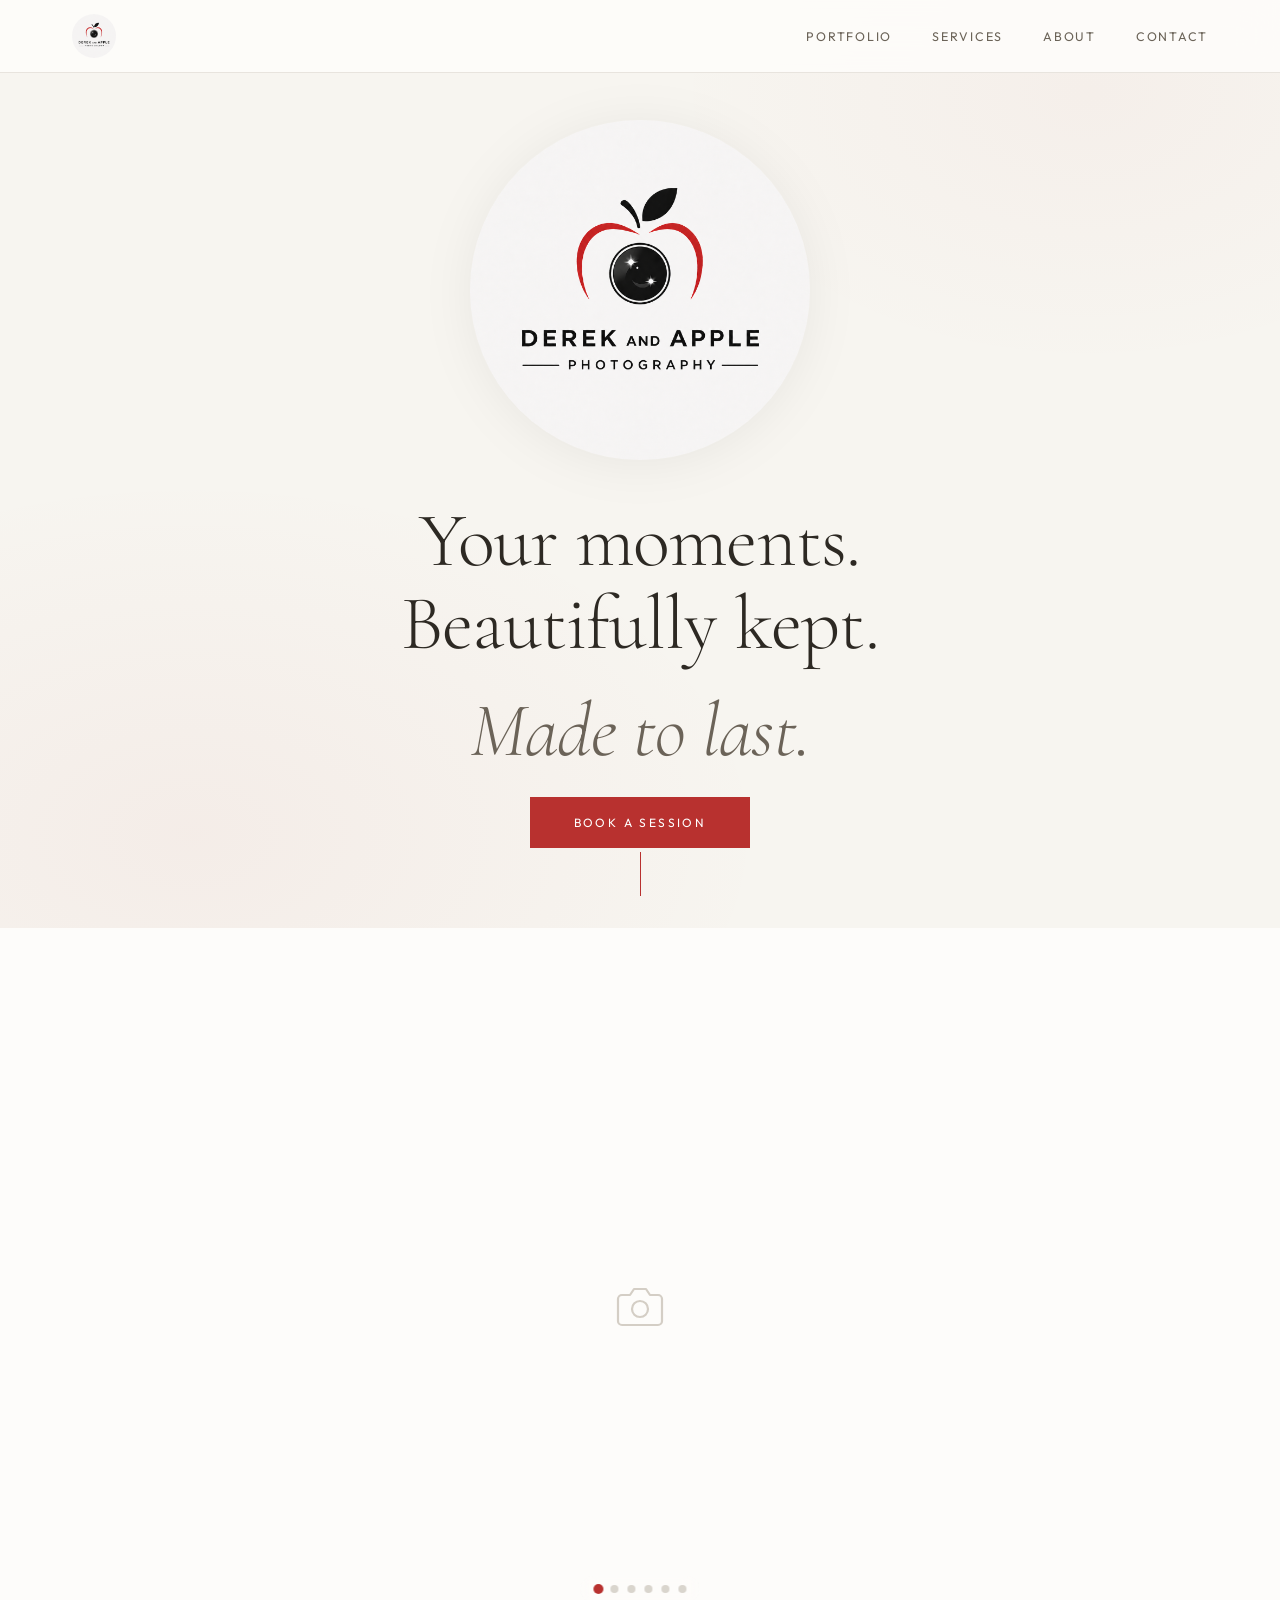
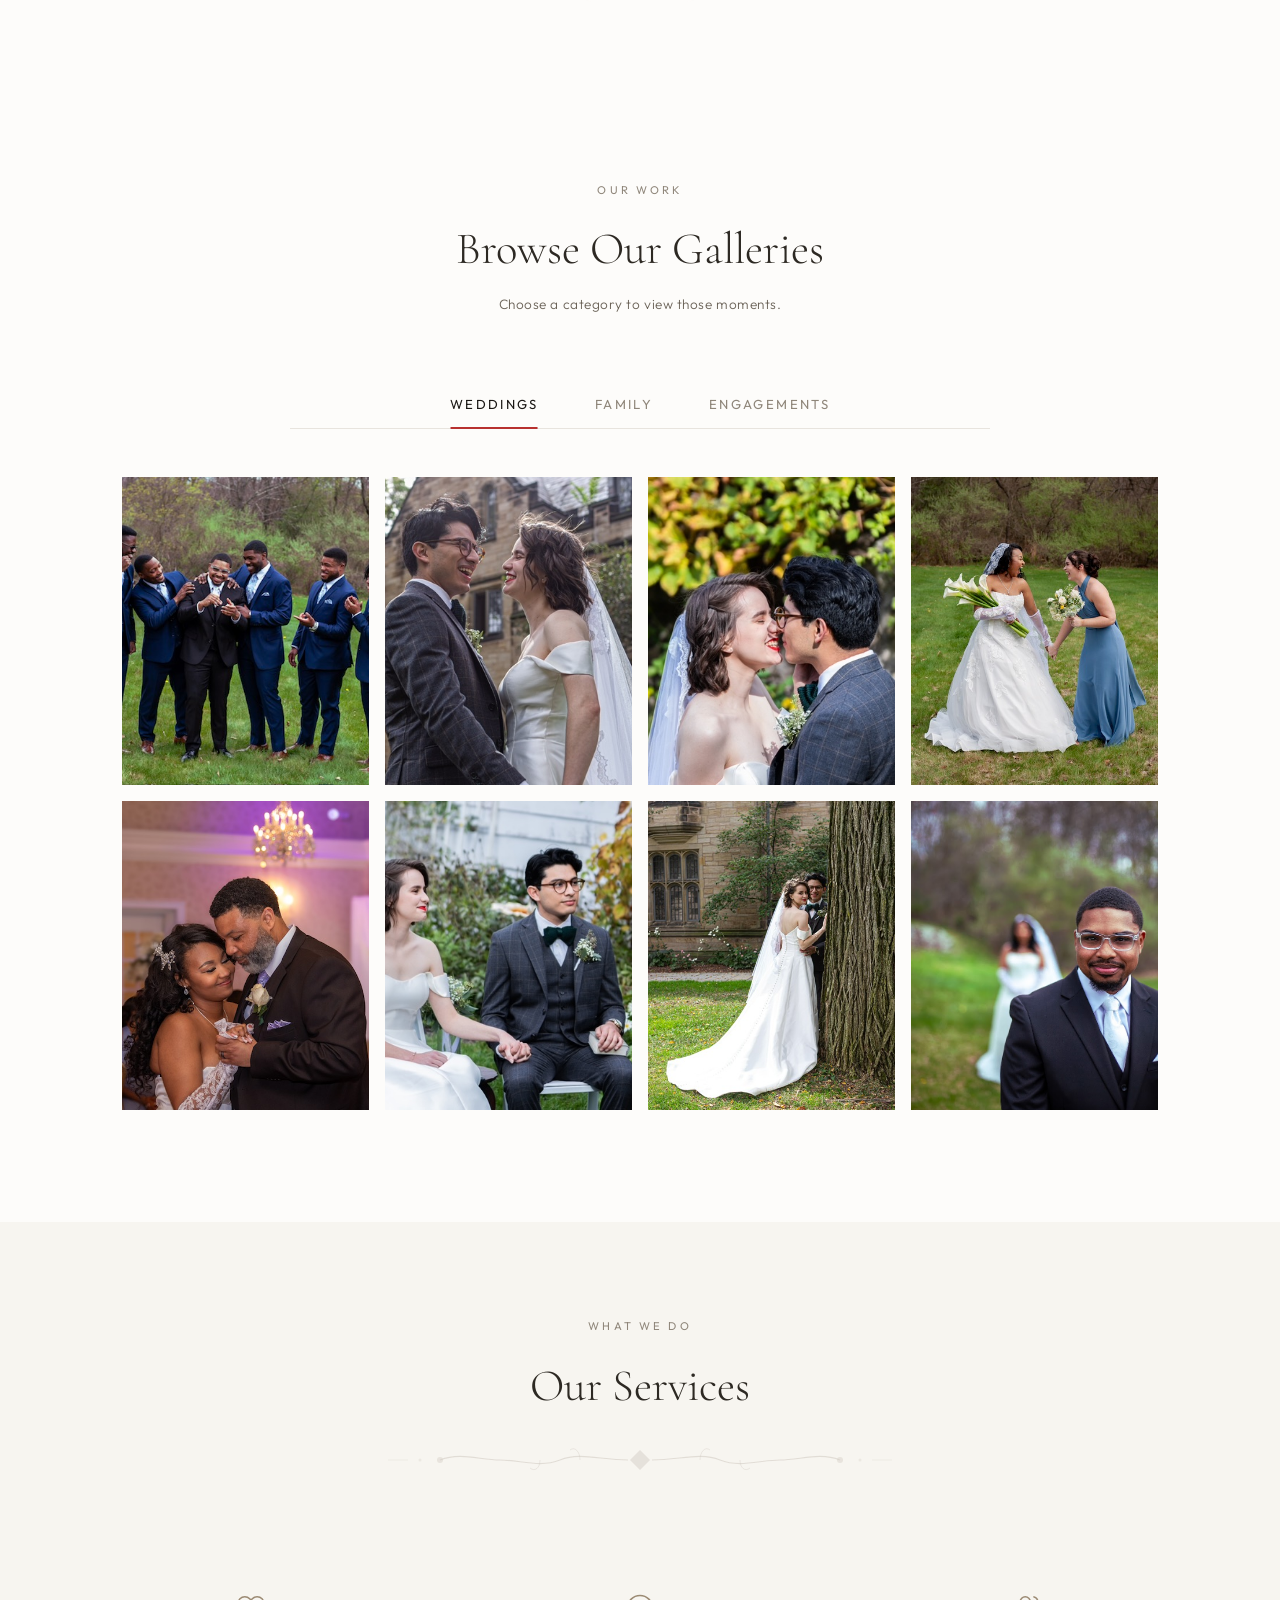
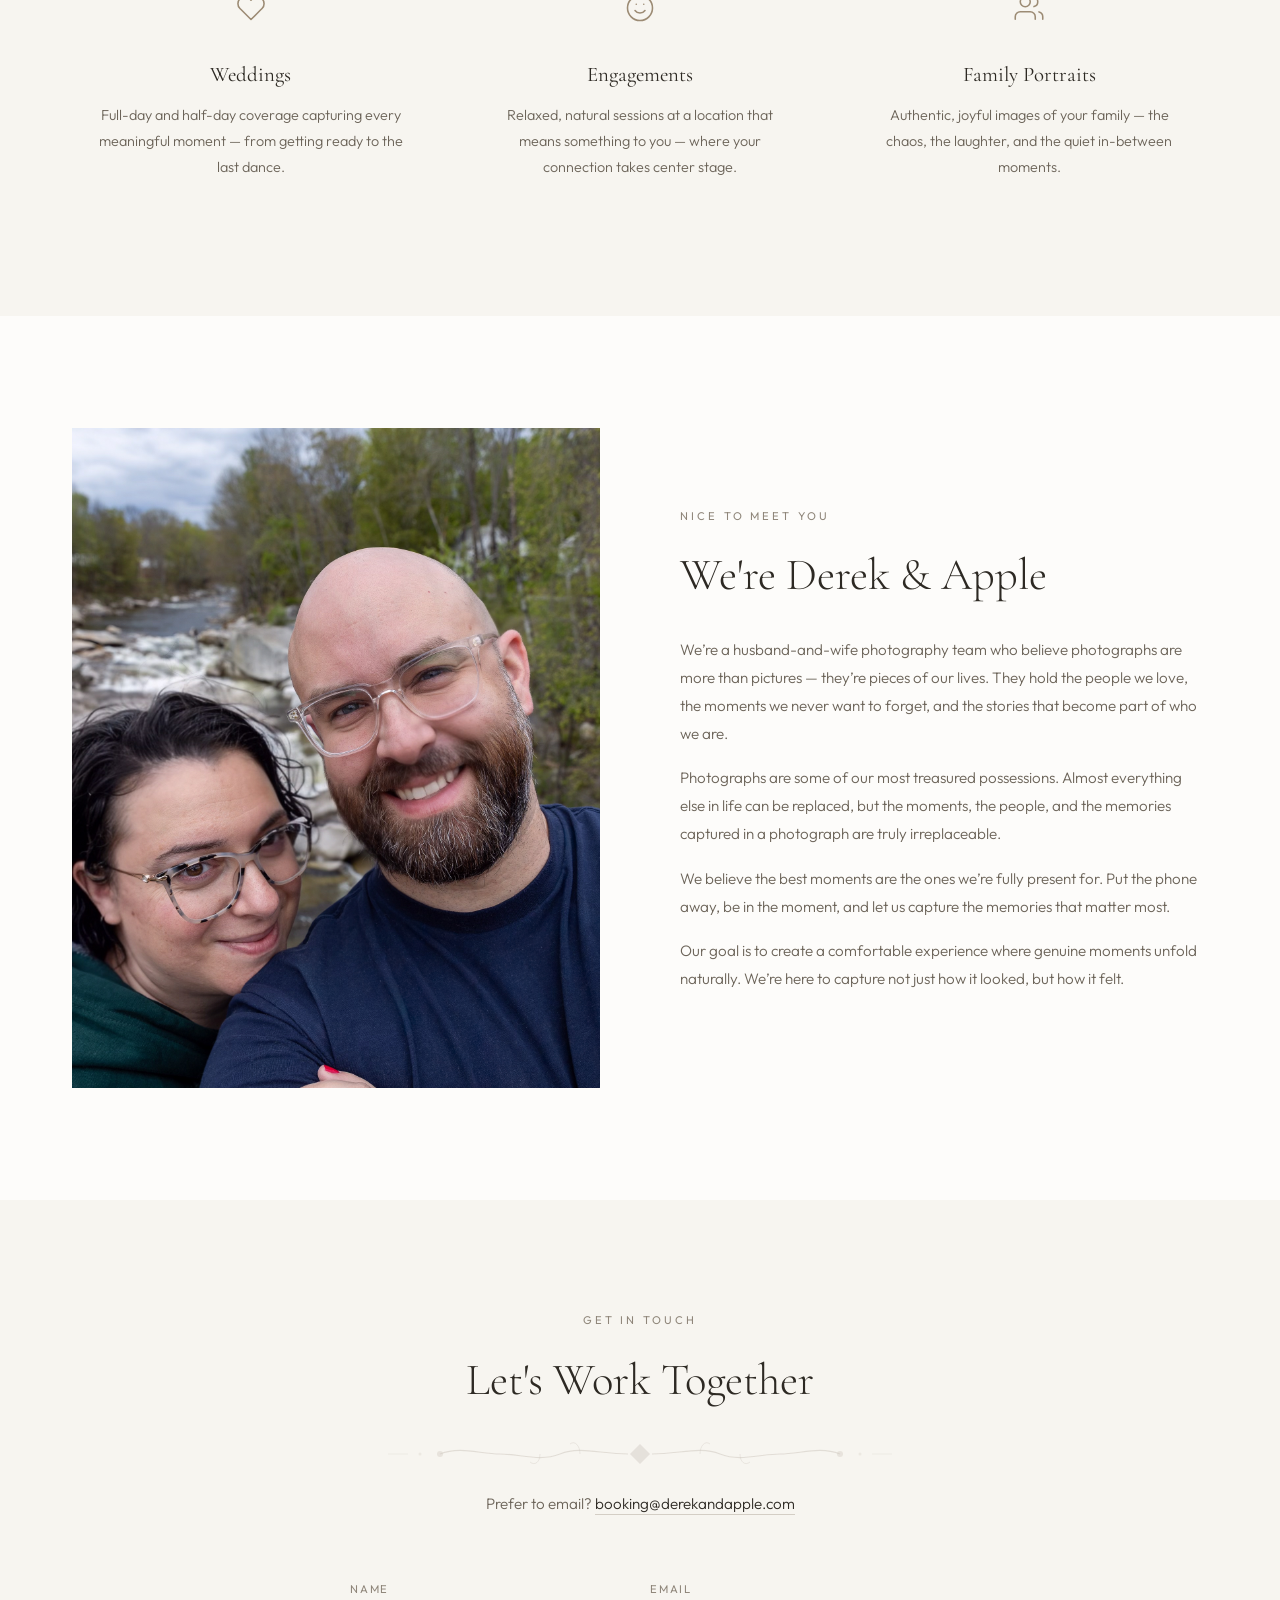
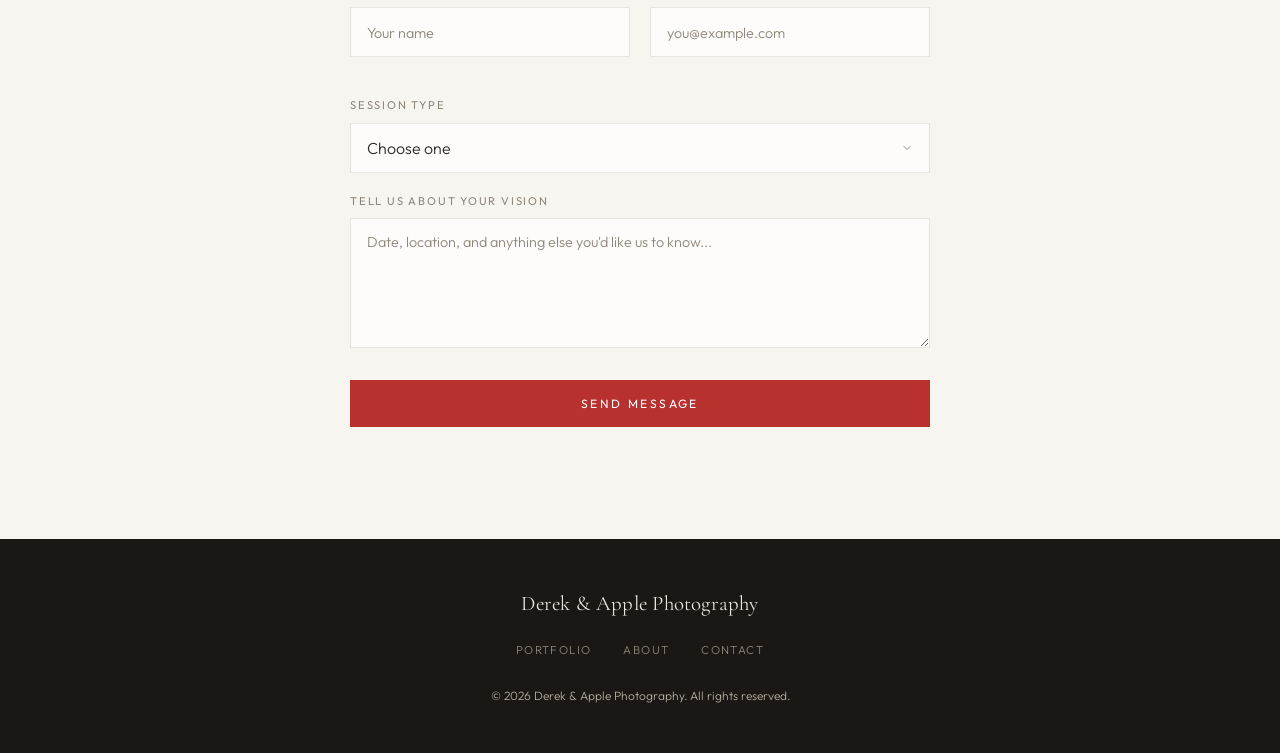
==== index.html @ 2c42070e "Fix heading tags and clean up SVG elements Updated heading tags for consistency and removed unused S" ====
<!DOCTYPE html>
<html lang="en">
<head>
<meta charset="UTF-8">
<meta name="viewport" content="width=device-width, initial-scale=1.0">
<title>Derek &amp; Apple Photography</title>
<link rel="preconnect" href="https://fonts.googleapis.com">
<link href="https://fonts.googleapis.com/css2?family=Cormorant+Garamond:ital,wght@0,300;0,400;0,600;1,300;1,400&family=Outfit:wght@300;400;500&display=swap" rel="stylesheet">
<link rel="stylesheet" href="css/style.css?v=4">
</head>
<body>
   <div class="lightbox" id="galleryLightbox" aria-hidden="true">
  <div class="lightbox-backdrop" data-lightbox-close></div>
  <div class="lightbox-dialog" role="dialog" aria-modal="true" aria-label="Expanded gallery image">
    <button class="lightbox-close" type="button" aria-label="Close image" data-lightbox-close>×</button>
    <img class="lightbox-image" id="lightboxImage" src="" alt="">
  </div>
</div>
  

<!-- NAV -->
<nav id="nav">
  <div class="nav-inner">
    <A href="#" class="nav-logo" aria-label="Derek &amp; Apple Photography">
      <img src="assets/logo/logo.png" alt="Derek &amp; Apple Photography">
    </A>
    <button class="burger" id="burger" aria-label="Toggle menu" aria-expanded="false">
      <span class="burger-line"></span>
      <span class="burger-line"></span>
      <span class="burger-line"></span>
    </button>
    <ul class="nav-links">
      <li><A href="#gallery">Portfolio</A></li>
      <li><A href="#services">Services</A></li>
      <li><A href="#about">About</A></li>
      <li><A href="#contact">Contact</A></li>
    </ul>
  </div>
</nav>

<!-- DRAWER (mobile / tablet) -->
<nav class="nav-drawer" id="drawer" aria-hidden="true">
  <ul>
    <li><A href="#gallery">Portfolio</A></li>
    <li><A href="#services">Services</A></li>
    <li><A href="#about">About</A></li>
    <li><A href="#contact">Contact</A></li>
  </ul>
</nav>

<!-- HERO -->
<section class="hero">

  
  <div class="hero-content">
    <div class="hero-logo-circle">
      <img class="hero-logo" src="assets/logo/logo.png" alt="Derek &amp; Apple Photography">
    </div>
    
    <h1>Your moments. Beautifully kept.</h1>
    <h1><em>Made to last.</em></h1>
    <A href="#contact" class="hero-cta">Book A Session</A>
  </div>
  <div class="scroll-indicator"><span></span></div>
</section>

<!-- FEATURED SLIDESHOW (hero-style cycling gallery) -->
<section class="featured-section" id="featured">
  <div class="featured-slideshow reveal" aria-roledescription="carousel" aria-label="Featured photography">

    <div class="featured-slide active" data-index="0">
      <img class="featured-img" src="assets/images/featured/1.jpg" alt="" onerror="this.style.display='none'">
      <div class="featured-ph"><svg viewBox="0 0 24 24"><path D="M23 19a2 2 0 0 1-2 2H3a2 2 0 0 1-2-2V8a2 2 0 0 1 2-2h4l2-3h6l2 3h4a2 2 0 0 1 2 2z"/><circle cx="12" cy="13" R="4"/></svg></div>
    </div>
    <div class="featured-slide" data-index="1">
      <img class="featured-img" src="assets/images/featured/2.jpg" alt="" onerror="this.style.display='none'">
      <div class="featured-ph"><svg viewBox="0 0 24 24"><path D="M23 19a2 2 0 0 1-2 2H3a2 2 0 0 1-2-2V8a2 2 0 0 1 2-2h4l2-3h6l2 3h4a2 2 0 0 1 2 2z"/><circle cx="12" cy="13" R="4"/></svg></div>
    </div>
    <div class="featured-slide" data-index="2">
      <img class="featured-img" src="assets/images/featured/3.jpg" alt="" onerror="this.style.display='none'">
      <div class="featured-ph"><svg viewBox="0 0 24 24"><path D="M23 19a2 2 0 0 1-2 2H3a2 2 0 0 1-2-2V8a2 2 0 0 1 2-2h4l2-3h6l2 3h4a2 2 0 0 1 2 2z"/><circle cx="12" cy="13" R="4"/></svg></div>
    </div>
    <div class="featured-slide" data-index="3">
      <img class="featured-img" src="assets/images/featured/4.jpg" alt="" onerror="this.style.display='none'">
      <div class="featured-ph"><svg viewBox="0 0 24 24"><path D="M23 19a2 2 0 0 1-2 2H3a2 2 0 0 1-2-2V8a2 2 0 0 1 2-2h4l2-3h6l2 3h4a2 2 0 0 1 2 2z"/><circle cx="12" cy="13" R="4"/></svg></div>
    </div>
    <div class="featured-slide" data-index="4">
      <img class="featured-img" src="assets/images/featured/5.jpg" alt="" onerror="this.style.display='none'">
      <div class="featured-ph"><svg viewBox="0 0 24 24"><path D="M23 19a2 2 0 0 1-2 2H3a2 2 0 0 1-2-2V8a2 2 0 0 1 2-2h4l2-3h6l2 3h4a2 2 0 0 1 2 2z"/><circle cx="12" cy="13" R="4"/></svg></div>
    </div>
    <div class="featured-slide" data-index="5">
      <img class="featured-img" src="assets/images/featured/6.jpg" alt="" onerror="this.style.display='none'">
      <div class="featured-ph"><svg viewBox="0 0 24 24"><path D="M23 19a2 2 0 0 1-2 2H3a2 2 0 0 1-2-2V8a2 2 0 0 1 2-2h4l2-3h6l2 3h4a2 2 0 0 1 2 2z"/><circle cx="12" cy="13" R="4"/></svg></div>
    </div>

    <button class="featured-arrow featured-prev" aria-label="Previous slide" type="button">‹</button>
    <button class="featured-arrow featured-next" aria-label="Next slide" type="button">›</button>

    <div class="featured-dots" role="tablist" aria-label="Choose slide">
      <button class="featured-dot active" data-index="0" aria-label="Slide 1" type="button"></button>
      <button class="featured-dot"        data-index="1" aria-label="Slide 2" type="button"></button>
      <button class="featured-dot"        data-index="2" aria-label="Slide 3" type="button"></button>
      <button class="featured-dot"        data-index="3" aria-label="Slide 4" type="button"></button>
      <button class="featured-dot"        data-index="4" aria-label="Slide 5" type="button"></button>
      <button class="featured-dot"        data-index="5" aria-label="Slide 6" type="button"></button>
    </div>

  </div>
</section>

<!-- GALLERY — categorized (Weddings · Family · Engagements) -->
<section class="gallery-section" id="gallery">
  <div class="section-header reveal">
    <P class="section-eyebrow">Our Work</P>
    <h2 class="section-title">Browse Our Galleries</h2>
    
    <P class="cat-helper">Choose a category to view those moments.</P>
  </div>

  <div class="cat-tabs reveal" role="tablist" aria-label="Photo categories">
    <button class="cat-tab active" role="tab" aria-selected="true"  data-category="weddings"    type="button">
      <span class="cat-tab-label">Weddings</span>
    </button>
    <button class="cat-tab"        role="tab" aria-selected="false" data-category="family"      type="button">
      <span class="cat-tab-label">Family</span>
    </button>
    <button class="cat-tab"        role="tab" aria-selected="false" data-category="engagements" type="button">
      <span class="cat-tab-label">Engagements</span>
    </button>
  </div>

  <div class="cat-panels">

    <!-- WEDDINGS -->
    <div class="cat-panel active" role="tabpanel" data-category="weddings" aria-label="Wedding photos">
      <div class="cat-grid">
    <div class="cat-item"><img class="cat-img" src="assets/images/weddings/thumbs/1.jpg" data-full="assets/images/weddings/full/1.jpg" alt="Weddings photo 1" loading="lazy" onerror="this.style.display='none'"><div class="cat-ph"><svg viewBox="0 0 24 24"><path D="M23 19a2 2 0 0 1-2 2H3a2 2 0 0 1-2-2V8a2 2 0 0 1 2-2h4l2-3h6l2 3h4a2 2 0 0 1 2 2z"/><circle cx="12" cy="13" R="4"/></svg><span class="cat-ph-label">Weddings</span></div></div>
    <div class="cat-item"><img class="cat-img" src="assets/images/weddings/thumbs/2.jpg" data-full="assets/images/weddings/full/2.jpg" alt="Weddings photo 2" loading="lazy" onerror="this.style.display='none'"><div class="cat-ph"><svg viewBox="0 0 24 24"><path D="M23 19a2 2 0 0 1-2 2H3a2 2 0 0 1-2-2V8a2 2 0 0 1 2-2h4l2-3h6l2 3h4a2 2 0 0 1 2 2z"/><circle cx="12" cy="13" R="4"/></svg><span class="cat-ph-label">Weddings</span></div></div>
    <div class="cat-item"><img class="cat-img" src="assets/images/weddings/thumbs/3.jpg" data-full="assets/images/weddings/full/3.jpg" alt="Weddings photo 3" loading="lazy" onerror="this.style.display='none'"><div class="cat-ph"><svg viewBox="0 0 24 24"><path D="M23 19a2 2 0 0 1-2 2H3a2 2 0 0 1-2-2V8a2 2 0 0 1 2-2h4l2-3h6l2 3h4a2 2 0 0 1 2 2z"/><circle cx="12" cy="13" R="4"/></svg><span class="cat-ph-label">Weddings</span></div></div>
    <div class="cat-item"><img class="cat-img" src="assets/images/weddings/thumbs/4.jpg" data-full="assets/images/weddings/full/4.jpg" alt="Weddings photo 4" loading="lazy" onerror="this.style.display='none'"><div class="cat-ph"><svg viewBox="0 0 24 24"><path D="M23 19a2 2 0 0 1-2 2H3a2 2 0 0 1-2-2V8a2 2 0 0 1 2-2h4l2-3h6l2 3h4a2 2 0 0 1 2 2z"/><circle cx="12" cy="13" R="4"/></svg><span class="cat-ph-label">Weddings</span></div></div>
    <div class="cat-item"><img class="cat-img" src="assets/images/weddings/thumbs/5.jpg" data-full="assets/images/weddings/full/5.jpg" alt="Weddings photo 5" loading="lazy" onerror="this.style.display='none'"><div class="cat-ph"><svg viewBox="0 0 24 24"><path D="M23 19a2 2 0 0 1-2 2H3a2 2 0 0 1-2-2V8a2 2 0 0 1 2-2h4l2-3h6l2 3h4a2 2 0 0 1 2 2z"/><circle cx="12" cy="13" R="4"/></svg><span class="cat-ph-label">Weddings</span></div></div>
    <div class="cat-item"><img class="cat-img" src="assets/images/weddings/thumbs/6.jpg" data-full="assets/images/weddings/full/6.jpg" alt="Weddings photo 6" loading="lazy" onerror="this.style.display='none'"><div class="cat-ph"><svg viewBox="0 0 24 24"><path D="M23 19a2 2 0 0 1-2 2H3a2 2 0 0 1-2-2V8a2 2 0 0 1 2-2h4l2-3h6l2 3h4a2 2 0 0 1 2 2z"/><circle cx="12" cy="13" R="4"/></svg><span class="cat-ph-label">Weddings</span></div></div>
    <div class="cat-item"><img class="cat-img" src="assets/images/weddings/thumbs/7.jpg" data-full="assets/images/weddings/full/7.jpg" alt="Weddings photo 7" loading="lazy" onerror="this.style.display='none'"><div class="cat-ph"><svg viewBox="0 0 24 24"><path D="M23 19a2 2 0 0 1-2 2H3a2 2 0 0 1-2-2V8a2 2 0 0 1 2-2h4l2-3h6l2 3h4a2 2 0 0 1 2 2z"/><circle cx="12" cy="13" R="4"/></svg><span class="cat-ph-label">Weddings</span></div></div>
    <div class="cat-item"><img class="cat-img" src="assets/images/weddings/thumbs/8.jpg" data-full="assets/images/weddings/full/8.jpg" alt="Weddings photo 8" loading="lazy" onerror="this.style.display='none'"><div class="cat-ph"><svg viewBox="0 0 24 24"><path D="M23 19a2 2 0 0 1-2 2H3a2 2 0 0 1-2-2V8a2 2 0 0 1 2-2h4l2-3h6l2 3h4a2 2 0 0 1 2 2z"/><circle cx="12" cy="13" R="4"/></svg><span class="cat-ph-label">Weddings</span></div></div>
  </div>
    </div>

    <!-- FAMILY -->
    <div class="cat-panel" role="tabpanel" data-category="family" aria-label="Family photos" hidden>
      <div class="cat-grid">
        <div class="cat-item"><img class="cat-img" src="assets/images/family/thumbs/1.jpg" data-full="assets/images/family/full/1.jpg" alt="Family photo 1" loading="lazy" onerror="this.style.display='none'"><div class="cat-ph"><svg viewBox="0 0 24 24"><path D="M23 19a2 2 0 0 1-2 2H3a2 2 0 0 1-2-2V8a2 2 0 0 1 2-2h4l2-3h6l2 3h4a2 2 0 0 1 2 2z"/><circle cx="12" cy="13" R="4"/></svg><span class="cat-ph-label">Family</span></div></div>
        <div class="cat-item"><img class="cat-img" src="assets/images/family/thumbs/2.jpg" data-full="assets/images/family/full/2.jpg" alt="Family photo 2" loading="lazy" onerror="this.style.display='none'"><div class="cat-ph"><svg viewBox="0 0 24 24"><path D="M23 19a2 2 0 0 1-2 2H3a2 2 0 0 1-2-2V8a2 2 0 0 1 2-2h4l2-3h6l2 3h4a2 2 0 0 1 2 2z"/><circle cx="12" cy="13" R="4"/></svg><span class="cat-ph-label">Family</span></div></div>
        <div class="cat-item"><img class="cat-img" src="assets/images/family/thumbs/3.jpg" data-full="assets/images/family/full/3.jpg" alt="Family photo 3" loading="lazy" onerror="this.style.display='none'"><div class="cat-ph"><svg viewBox="0 0 24 24"><path D="M23 19a2 2 0 0 1-2 2H3a2 2 0 0 1-2-2V8a2 2 0 0 1 2-2h4l2-3h6l2 3h4a2 2 0 0 1 2 2z"/><circle cx="12" cy="13" R="4"/></svg><span class="cat-ph-label">Family</span></div></div>
        <div class="cat-item"><img class="cat-img" src="assets/images/family/thumbs/4.jpg" data-full="assets/images/family/full/4.jpg" alt="Family photo 4" loading="lazy" onerror="this.style.display='none'"><div class="cat-ph"><svg viewBox="0 0 24 24"><path D="M23 19a2 2 0 0 1-2 2H3a2 2 0 0 1-2-2V8a2 2 0 0 1 2-2h4l2-3h6l2 3h4a2 2 0 0 1 2 2z"/><circle cx="12" cy="13" R="4"/></svg><span class="cat-ph-label">Family</span></div></div>
        <div class="cat-item"><img class="cat-img" src="assets/images/family/thumbs/5.jpg" data-full="assets/images/family/full/5.jpg" alt="Family photo 5" loading="lazy" onerror="this.style.display='none'"><div class="cat-ph"><svg viewBox="0 0 24 24"><path D="M23 19a2 2 0 0 1-2 2H3a2 2 0 0 1-2-2V8a2 2 0 0 1 2-2h4l2-3h6l2 3h4a2 2 0 0 1 2 2z"/><circle cx="12" cy="13" R="4"/></svg><span class="cat-ph-label">Family</span></div></div>
        <div class="cat-item"><img class="cat-img" src="assets/images/family/thumbs/6.jpg" data-full="assets/images/family/full/6.jpg" alt="Family photo 6" loading="lazy" onerror="this.style.display='none'"><div class="cat-ph"><svg viewBox="0 0 24 24"><path D="M23 19a2 2 0 0 1-2 2H3a2 2 0 0 1-2-2V8a2 2 0 0 1 2-2h4l2-3h6l2 3h4a2 2 0 0 1 2 2z"/><circle cx="12" cy="13" R="4"/></svg><span class="cat-ph-label">Family</span></div></div>
        <div class="cat-item"><img class="cat-img" src="assets/images/family/thumbs/7.jpg" data-full="assets/images/family/full/7.jpg" alt="Family photo 7" loading="lazy" onerror="this.style.display='none'"><div class="cat-ph"><svg viewBox="0 0 24 24"><path D="M23 19a2 2 0 0 1-2 2H3a2 2 0 0 1-2-2V8a2 2 0 0 1 2-2h4l2-3h6l2 3h4a2 2 0 0 1 2 2z"/><circle cx="12" cy="13" R="4"/></svg><span class="cat-ph-label">Family</span></div></div>
        <div class="cat-item"><img class="cat-img" src="assets/images/family/thumbs/8.jpg" data-full="assets/images/family/full/8.jpg" alt="Family photo 8" loading="lazy" onerror="this.style.display='none'"><div class="cat-ph"><svg viewBox="0 0 24 24"><path D="M23 19a2 2 0 0 1-2 2H3a2 2 0 0 1-2-2V8a2 2 0 0 1 2-2h4l2-3h6l2 3h4a2 2 0 0 1 2 2z"/><circle cx="12" cy="13" R="4"/></svg><span class="cat-ph-label">Family</span></div></div>
      
      </div>
    </div>

    <!-- ENGAGEMENTS -->
<div class="cat-panel" role="tabpanel" data-category="engagements" aria-label="Engagement photos" hidden>
  <div class="cat-grid">
    <div class="cat-item"><img class="cat-img" src="assets/images/engagements/thumbs/1.jpg" data-full="assets/images/engagements/full/1.jpg" alt="Engagements photo 1" loading="lazy" onerror="this.style.display='none'"><div class="cat-ph"><svg viewBox="0 0 24 24"><path D="M23 19a2 2 0 0 1-2 2H3a2 2 0 0 1-2-2V8a2 2 0 0 1 2-2h4l2-3h6l2 3h4a2 2 0 0 1 2 2z"/><circle cx="12" cy="13" R="4"/></svg><span class="cat-ph-label">Engagement</span></div></div>
    <div class="cat-item"><img class="cat-img" src="assets/images/engagements/thumbs/2.jpg" data-full="assets/images/engagements/full/2.jpg" alt="Engagements photo 2" loading="lazy" onerror="this.style.display='none'"><div class="cat-ph"><svg viewBox="0 0 24 24"><path D="M23 19a2 2 0 0 1-2 2H3a2 2 0 0 1-2-2V8a2 2 0 0 1 2-2h4l2-3h6l2 3h4a2 2 0 0 1 2 2z"/><circle cx="12" cy="13" R="4"/></svg><span class="cat-ph-label">Engagement</span></div></div>
    <div class="cat-item"><img class="cat-img" src="assets/images/engagements/thumbs/3.jpg" data-full="assets/images/engagements/full/3.jpg" alt="Engagements photo 3" loading="lazy" onerror="this.style.display='none'"><div class="cat-ph"><svg viewBox="0 0 24 24"><path D="M23 19a2 2 0 0 1-2 2H3a2 2 0 0 1-2-2V8a2 2 0 0 1 2-2h4l2-3h6l2 3h4a2 2 0 0 1 2 2z"/><circle cx="12" cy="13" R="4"/></svg><span class="cat-ph-label">Engagement</span></div></div>
    <div class="cat-item"><img class="cat-img" src="assets/images/engagements/thumbs/4.jpg" data-full="assets/images/engagements/full/4.jpg" alt="Engagements photo 4" loading="lazy" onerror="this.style.display='none'"><div class="cat-ph"><svg viewBox="0 0 24 24"><path D="M23 19a2 2 0 0 1-2 2H3a2 2 0 0 1-2-2V8a2 2 0 0 1 2-2h4l2-3h6l2 3h4a2 2 0 0 1 2 2z"/><circle cx="12" cy="13" R="4"/></svg><span class="cat-ph-label">Engagement</span></div></div>
    <div class="cat-item"><img class="cat-img" src="assets/images/engagements/thumbs/5.jpg" data-full="assets/images/engagements/full/5.jpg" alt="Engagements photo 5" loading="lazy" onerror="this.style.display='none'"><div class="cat-ph"><svg viewBox="0 0 24 24"><path D="M23 19a2 2 0 0 1-2 2H3a2 2 0 0 1-2-2V8a2 2 0 0 1 2-2h4l2-3h6l2 3h4a2 2 0 0 1 2 2z"/><circle cx="12" cy="13" R="4"/></svg><span class="cat-ph-label">Engagement</span></div></div>
    <div class="cat-item"><img class="cat-img" src="assets/images/engagements/thumbs/6.jpg" data-full="assets/images/engagements/full/6.jpg" alt="Engagements photo 6" loading="lazy" onerror="this.style.display='none'"><div class="cat-ph"><svg viewBox="0 0 24 24"><path D="M23 19a2 2 0 0 1-2 2H3a2 2 0 0 1-2-2V8a2 2 0 0 1 2-2h4l2-3h6l2 3h4a2 2 0 0 1 2 2z"/><circle cx="12" cy="13" R="4"/></svg><span class="cat-ph-label">Engagement</span></div></div>
    <div class="cat-item"><img class="cat-img" src="assets/images/engagements/thumbs/7.jpg" data-full="assets/images/engagements/full/7.jpg" alt="Engagements photo 7" loading="lazy" onerror="this.style.display='none'"><div class="cat-ph"><svg viewBox="0 0 24 24"><path D="M23 19a2 2 0 0 1-2 2H3a2 2 0 0 1-2-2V8a2 2 0 0 1 2-2h4l2-3h6l2 3h4a2 2 0 0 1 2 2z"/><circle cx="12" cy="13" R="4"/></svg><span class="cat-ph-label">Engagement</span></div></div>
    <div class="cat-item"><img class="cat-img" src="assets/images/engagements/thumbs/8.jpg" data-full="assets/images/engagements/full/8.jpg" alt="Engagements photo 8" loading="lazy" onerror="this.style.display='none'"><div class="cat-ph"><svg viewBox="0 0 24 24"><path D="M23 19a2 2 0 0 1-2 2H3a2 2 0 0 1-2-2V8a2 2 0 0 1 2-2h4l2-3h6l2 3h4a2 2 0 0 1 2 2z"/><circle cx="12" cy="13" R="4"/></svg><span class="cat-ph-label">Engagement</span></div></div>
  </div>
</div>
</section>

<!-- SERVICES -->
<section class="services-section" id="services">
  <div class="container">
    <div class="section-header reveal">
      <P class="section-eyebrow">What We Do</P>
      <h2 class="section-title">Our Services</h2>
      <svg class="art-nouveau-divider" viewBox="0 0 520 36" fill="none" xmlns="http://www.w3.org/2000/svg">
        <polygon points="260,8 270,18 260,28 250,18" fill="currentColor" opacity="0.5"/>
        <path D="M248,18 C220,18 200,10 180,18 C160,26 140,18 120,18 C100,18 80,10 60,18" stroke="currentColor" stroke-width="1.2" fill="none" opacity="0.6"/>
        <path D="M200,18 C200,10 195,4 190,8" stroke="currentColor" stroke-width="1" fill="none" opacity="0.4"/>
        <path D="M160,18 C160,26 155,30 150,26" stroke="currentColor" stroke-width="1" fill="none" opacity="0.4"/>
        <circle cx="60" cy="18" R="3" fill="currentColor" opacity="0.45"/>
        <circle cx="40" cy="18" R="1.5" fill="currentColor" opacity="0.3"/>
        <line x1="28" x2="8" y1="18" y2="18" stroke="currentColor" stroke-width="1" opacity="0.3"/>
        <path D="M272,18 C300,18 320,10 340,18 C360,26 380,18 400,18 C420,18 440,10 460,18" stroke="currentColor" stroke-width="1.2" fill="none" opacity="0.6"/>
        <path D="M320,18 C320,10 325,4 330,8" stroke="currentColor" stroke-width="1" fill="none" opacity="0.4"/>
        <path D="M360,18 C360,26 365,30 370,26" stroke="currentColor" stroke-width="1" fill="none" opacity="0.4"/>
        <circle cx="460" cy="18" R="3" fill="currentColor" opacity="0.45"/>
        <circle cx="480" cy="18" R="1.5" fill="currentColor" opacity="0.3"/>
        <line x1="492" x2="512" y1="18" y2="18" stroke="currentColor" stroke-width="1" opacity="0.3"/>
      </svg>
    </div>
    <div class="services-grid">

      <div class="service-card reveal">
        <div class="service-icon">
          <svg viewBox="0 0 24 24"><path D="M20.84 4.61a5.5 5.5 0 0 0-7.78 0L12 5.67l-1.06-1.06a5.5 5.5 0 0 0-7.78 7.78l1.06 1.06L12 21.23l7.78-7.78 1.06-1.06a5.5 5.5 0 0 0 0-7.78z"/></svg>
        </div>
        <div class="service-body">
          <h3>Weddings</h3>
          <P>Full-day and half-day coverage capturing every meaningful moment — from getting ready to the last dance.</P>
        </div>
      </div>

      <div class="service-card reveal">
        <div class="service-icon">
          <svg viewBox="0 0 24 24"><circle cx="12" cy="12" R="10"/><path D="M8 14s1.5 2 4 2 4-2 4-2"/><line x1="9" y1="9" x2="9.01" y2="9"/><line x1="15" y1="9" x2="15.01" y2="9"/></svg>
        </div>
        <div class="service-body">
          <h3>Engagements</h3>
          <P>Relaxed, natural sessions at a location that means something to you — where your connection takes center stage.</P>
        </div>
      </div>

      <div class="service-card reveal">
        <div class="service-icon">
          <svg viewBox="0 0 24 24"><path D="M17 21v-2a4 4 0 0 0-4-4H5a4 4 0 0 0-4 4v2"/><circle cx="9" cy="7" R="4"/><path D="M23 21v-2a4 4 0 0 0-3-3.87"/><path D="M16 3.13a4 4 0 0 1 0 7.75"/></svg>
        </div>
        <div class="service-body">
          <h3>Family Portraits</h3>
          <P>Authentic, joyful images of your family — the chaos, the laughter, and the quiet in-between moments.</P>
        </div>
      </div>

    </div>
  </div>
</section>

<!-- ABOUT -->
<section class="about-section" id="about">
  <div class="container">
    <div class="about-layout">
      <!-- Drop a photo at assets/images/about/derek-apple.jpg and it replaces this brand panel automatically -->
      <div class="about-brand reveal">
        <img class="about-photo" src="assets/images/about/derek-apple.jpg" alt="Derek and Apple" onerror="this.style.display='none'">
      </div>
      <div class="about-content reveal">
        <P class="section-eyebrow">Nice to Meet You</P>
        <h2 class="section-title">We're Derek &amp; Apple</h2>
        <P class="about-text">We’re a husband-and-wife photography team who believe photographs are more than pictures — they’re pieces of our lives. They hold the people we love, the moments we never want to forget, and the stories that become part of who we are.</P>
        <P class="about-text">Photographs are some of our most treasured possessions. Almost everything else in life can be replaced, but the moments, the people, and the memories captured in a photograph are truly irreplaceable.</P>
        <P class="about-text">We believe the best moments are the ones we’re fully present for. Put the phone away, be in the moment, and let us capture the memories that matter most.</P>
        <P class="about-text">Our goal is to create a comfortable experience where genuine moments unfold naturally. We’re here to capture not just how it looked, but how it felt.</P>
      </div>
    </div>
  </div>
</section>

<!-- CONTACT -->
<section class="contact-section" id="contact">
  <div class="container">
    <div class="contact-wrap">
      <div class="section-header reveal">
        <P class="section-eyebrow">Get in Touch</P>
        <h2 class="section-title">Let's Work Together</h2>
        <svg class="art-nouveau-divider" viewBox="0 0 520 36" fill="none" xmlns="http://www.w3.org/2000/svg">
          <polygon points="260,8 270,18 260,28 250,18" fill="currentColor" opacity="0.5"/>
          <path D="M248,18 C220,18 200,10 180,18 C160,26 140,18 120,18 C100,18 80,10 60,18" stroke="currentColor" stroke-width="1.2" fill="none" opacity="0.6"/>
          <path D="M200,18 C200,10 195,4 190,8" stroke="currentColor" stroke-width="1" fill="none" opacity="0.4"/>
          <path D="M160,18 C160,26 155,30 150,26" stroke="currentColor" stroke-width="1" fill="none" opacity="0.4"/>
          <circle cx="60" cy="18" R="3" fill="currentColor" opacity="0.45"/>
          <circle cx="40" cy="18" R="1.5" fill="currentColor" opacity="0.3"/>
          <line x1="28" x2="8" y1="18" y2="18" stroke="currentColor" stroke-width="1" opacity="0.3"/>
          <path D="M272,18 C300,18 320,10 340,18 C360,26 380,18 400,18 C420,18 440,10 460,18" stroke="currentColor" stroke-width="1.2" fill="none" opacity="0.6"/>
          <path D="M320,18 C320,10 325,4 330,8" stroke="currentColor" stroke-width="1" fill="none" opacity="0.4"/>
          <path D="M360,18 C360,26 365,30 370,26" stroke="currentColor" stroke-width="1" fill="none" opacity="0.4"/>
          <circle cx="460" cy="18" R="3" fill="currentColor" opacity="0.45"/>
          <circle cx="480" cy="18" R="1.5" fill="currentColor" opacity="0.3"/>
          <line x1="492" x2="512" y1="18" y2="18" stroke="currentColor" stroke-width="1" opacity="0.3"/>
        </svg>
        <P class="contact-email-note">
          Prefer to email? <A href="mailto:booking@derekandapple.com">booking@derekandapple.com</A>
        </P>
      </div>
      <form class="contact-form reveal" name="contact" method="POST">
        <P class="ohnohoney">
          <label>Don't fill this out: <input name="bot-field"></label>
        </P>
        <div class="form-row">
          <div class="form-group">
            <label for="name">Name</label>
            <input type="text" id="name" name="name" required placeholder="Your name">
          </div>
          <div class="form-group">
            <label for="email">Email</label>
            <input type="email" id="email" name="email" required placeholder="you@example.com">
          </div>
        </div>
        <div class="form-group">
          <label for="session-type">Session Type</label>
          <select id="session-type" name="session-type">
            <option value="" disabled selected>Choose one</option>
            <option value="wedding">Wedding</option>
            <option value="engagement">Engagement</option>
            <option value="family">Family Portraits</option>
            <option value="other">Other</option>
          </select>
        </div>
        <div class="form-group">
          <label for="message">Tell Us About Your Vision</label>
          <textarea id="message" name="message" placeholder="Date, location, and anything else you'd like us to know..."></textarea>
        </div>
        <button type="submit" class="submit-btn">Send Message</button>
      </form>
    </div>
  </div>
</section>

<!-- FOOTER -->
<footer>
  <div class="container">
    <P class="footer-logo">Derek &amp; Apple Photography</P>
    <ul class="footer-links">
      <li><A href="#gallery">Portfolio</A></li>
      <li><A href="#about">About</A></li>
      <li><A href="#contact">Contact</A></li>
    </ul>
    <P class="footer-copy">&copy; 2026 Derek &amp; Apple Photography. All rights reserved.</P>
  </div>
</footer>

<script src="js/main.js" defer></script>
</body>
</html>
---- css/style.css ----
/* ── TOKENS ─────────────────────────────────── */
:root {
  --bg:      #fdfcfa;
  --surface: #f7f5f0;
  --s100: #f2f0ec;
  --s200: #e8e4de;
  --s300: #d4cec5;
  --s400: #b5ada1;
  --s500: #8f867a;
  --s600: #6b6358;
  --s700: #4a443c;
  --s800: #2d2923;
  --s900: #1a1714;
  --red:     #b8312f;
  --red-hov: #9a2826;
  --warm:    #9c8b74;
  --fd: 'Cormorant Garamond', Georgia, serif;
  --fb: 'Outfit', system-ui, sans-serif;
}

/* ── RESET ───────────────────────────────────── */
*, *::before, *::after { box-sizing: border-box; margin: 0; padding: 0; }
html { scroll-behavior: smooth; }
body {
  font-family: var(--fb);
  background: var(--bg);
  color: var(--s800);
  font-weight: 300;
  line-height: 1.6;
  -webkit-font-smoothing: antialiased;
}
a { color: inherit; text-decoration: none; }
img { display: block; max-width: 100%; }

/* ── CONTAINER ───────────────────────────────── */
.container {
  max-width: 1200px;
  margin: 0 auto;
  padding: 0 2rem;
}

/* ── NAV ─────────────────────────────────────── */
nav {
  position: fixed;
  inset: 0 0 auto;
  z-index: 100;
  background: rgba(253,252,250,0.93);
  backdrop-filter: blur(18px);
  -webkit-backdrop-filter: blur(18px);
  border-bottom: 1px solid var(--s200);
  transition: box-shadow 0.3S;
}
nav.scrolled { box-shadow: 0 1px 24px rgba(0,0,0,0.055); }

.nav-inner {
  max-width: 1200px;
  margin: 0 auto;
  padding: 0 2rem;
  height: 72px;
  display: flex;
  align-items: center;
  justify-content: space-between;
}

.nav-logo {
  display: flex;
  align-items: center;
  justify-content: center;
  width: 44px;
  height: 44px;
  background: #fff;
  border-radius: 50%;
  overflow: hidden;
  flex-shrink: 0;
}
.nav-logo img {
  width: 100%;
  height: 100%;
  object-fit: cover;
  display: block;
}

.nav-links {
  display: flex;
  gap: 2.5rem;
  list-style: none;
}
.nav-links a {
  font-size: 0.78rem;
  font-weight: 400;
  letter-spacing: 0.14em;
  text-transform: uppercase;
  color: var(--s600);
  position: relative;
  transition: color 0.25S;
}
.nav-links a::after {
  content: '';
  position: absolute;
  bottom: -4px; left: 0;
  width: 0; height: 1px;
  background: var(--red);
  transition: width 0.3S;
}
.nav-links a:hover { color: var(--s800); }
.nav-links a:hover::after { width: 100%; }

/* Burger */
.burger {
  display: none;
  flex-direction: column;
  justify-content: center;
  align-items: center;
  width: 44px; height: 44px;
  background: none;
  border: none;
  cursor: pointer;
  gap: 5px;
  padding: 0;
  -webkit-tap-highlight-color: transparent;
}
.burger-line {
  display: block;
  width: 22px; height: 1.5px;
  background: var(--s700);
  border-radius: 1px;
  transform-origin: center;
  transition: transform 0.3S ease, opacity 0.25S ease;
}
.burger.open .burger-line:nth-child(1) { transform: translateY(6.5px) rotate(45deg); }
.burger.open .burger-line:nth-child(2) { opacity: 0; transform: scaleX(0); }
.burger.open .burger-line:nth-child(3) { transform: translateY(-6.5px) rotate(-45deg); }

/* Drawer */
.nav-drawer {
  position: fixed;
  top: 72px; left: 0; right: 0;
  background: rgba(253,252,250,0.98);
  backdrop-filter: blur(18px);
  -webkit-backdrop-filter: blur(18px);
  border-bottom: 1px solid var(--s200);
  padding: 0.5rem 0 1.25rem;
  transform: translateY(-6px);
  opacity: 0;
  pointer-events: none;
  visibility: hidden;
  transition: transform 0.3S ease, opacity 0.3S ease, visibility 0.3S;
  z-index: 99;
}
.nav-drawer.open {
  transform: translateY(0);
  opacity: 1;
  pointer-events: auto;
  visibility: visible;
}
.nav-drawer ul { list-style: none; padding: 0 1.5rem; }
.nav-drawer ul li a {
  display: block;
  padding: 1rem 0.5rem;
  font-size: 0.85rem;
  font-weight: 400;
  letter-spacing: 0.13em;
  text-transform: uppercase;
  color: var(--s600);
  border-bottom: 1px solid var(--s200);
  transition: color 0.2S;
}
.nav-drawer ul li:last-child a { border-bottom: none; }
.nav-drawer ul li a:active,
.nav-drawer ul li a:hover { color: var(--red); }

/* ── HERO ────────────────────────────────────── */
.hero {
  min-height: 100svh;
  display: flex;
  align-items: center;
  justify-content: center;
  text-align: center;
  padding: 120px 2rem 80px;
  background: var(--surface);
  position: relative;
  overflow: hidden;
}
.hero::before {
  content: '';
  position: absolute; inset: 0;
  background:
    radial-gradient(ellipse 70% 60% at 15% 90%, rgba(184,49,47,0.045) 0%, transparent 65%),
    radial-gradient(ellipse 55% 50% at 85% 10%, rgba(184,49,47,0.03) 0%, transparent 60%);
  pointer-events: none;
}
.hero-content { position: relative; z-index: 1; max-width: 680px; }

/* Texture layer */
.hero-texture {
  position: absolute;
  inset: 0;
  width: 100%;
  height: 100%;
  color: var(--red);
  opacity: 0.13;
  pointer-events: none;
  z-index: 0;
}

.hero-logo-circle {
  width: clamp(190px, 32vw, 340px);
  height: clamp(190px, 32vw, 340px);
  margin: 0 auto 2.5rem;
  background: #fff;
  border-radius: 50%;
  overflow: hidden;
  display: flex;
  align-items: center;
  justify-content: center;
  opacity: 0;
  animation: fadeUp 1S ease forwards;
  filter: drop-shadow(0 4px 24px rgba(0,0,0,0.06));
}
.hero-logo {
  width: 100%;
  height: 100%;
  object-fit: Cover;
  display: block;
}

.hero-eyebrow {
  font-size: 0.7rem;
  font-weight: 400;
  letter-spacing: 0.28em;
  text-transform: uppercase;
  color: var(--s500);
  margin-bottom: 1.5rem;
  opacity: 0;
  animation: fadeUp 0.8S ease forwards 0.2S;
}
.separator {
  margin: 0 0.5rem;
}
.hero h1 {
  font-family: var(--fd);
  font-size: clamp(2.5rem, 6vw, 5rem);
  font-weight: 300;
  line-height: 1.08;
  letter-spacing: -0.01em;
  color: var(--s800);
  margin-bottom: 1.5rem;
  opacity: 0;
  animation: fadeUp 0.8S ease forwards 0.4S;
}
.hero h1 em { font-style: italic; color: var(--s600); }
.hero-sub {
  font-size: 1rem;
  font-weight: 300;
  color: var(--s600);
  max-width: 440px;
  margin: 0 auto 2.5rem;
  line-height: 1.78;
  opacity: 0;
  animation: fadeUp 0.8S ease forwards 0.6S;
}
.hero-cta {
  display: inline-block;
  font-size: 0.75rem;
  font-weight: 400;
  letter-spacing: 0.2em;
  text-transform: uppercase;
  color: white;
  background: var(--red);
  padding: 1rem 2.75rem;
  transition: background 0.3S, transform 0.2S;
  opacity: 0;
  animation: fadeUp 0.8S ease forwards 0.8S;
}
.hero-cta:hover { background: var(--red-hov); transform: translateY(-2px); }

.scroll-indicator {
  position: absolute;
  bottom: 2rem; left: 50%;
  transform: translateX(-50%);
  opacity: 0;
  animation: fadeIn 1S ease forwards 1.3S;
}
.scroll-indicator span {
  display: block;
  width: 1px; height: 44px;
  background: var(--s200);
  margin: 0 auto;
  overflow: hidden;
}
.scroll-indicator span::after {
  content: '';
  display: block;
  width: 100%; height: 100%;
  background: var(--red);
  animation: scrollLine 2.2S ease infinite;
}

/* ── SECTION HEADER ──────────────────────────── */
.section-header { text-align: center; margin-bottom: 4rem; }
.section-eyebrow {
  font-size: 0.7rem;
  font-weight: 400;
  letter-spacing: 0.28em;
  text-transform: uppercase;
  color: var(--s500);
  margin-bottom: 0.9rem;
}
.section-title {
  font-family: var(--fd);
  font-size: clamp(1.8rem, 3.5vw, 2.8rem);
  font-weight: 300;
  color: var(--s800);
}

/* ── FEATURED SLIDESHOW ──────────────────────── */
.featured-section {
  padding: 4rem 0 3rem;
  background: var(--bg);
}
.featured-slideshow {
  position: relative;
  max-width: 3000px;
  margin: 0 auto;
  aspect-ratio: 16/9;
  max-height: 70vh;
  overflow: hidden;
  background-color: rgba(253,252,250,0.93);
  
}
.featured-slide {
  position: absolute;
  inset: 0;
  opacity: 0;
  background-color: rgb(253, 252, 250);
  transition: opacity 1.1S cubic-bezier(0.4, 0, 0.2, 1);
  pointer-events: none;
}
.featured-slide.active {
  opacity: 1;
  pointer-events: auto;
}
.featured-img {
  position: absolute;
  inset: 0;
  width: 100%;
  height: 100%;
  object-fit: contain;
  z-index: 2;
}
.featured-ph {
  position: absolute;
  inset: 0;
  z-index: 1;
  background-color: rgb(253, 252, 250);
  display: flex;
  align-items: center;
  justify-content: center;
}
.featured-ph svg {
  width: 48px; height: 48px;
  stroke: var(--s300);
  fill: none;
  stroke-width: 1.1;
  stroke-linecap: round;
  stroke-linejoin: round;
}

.featured-arrow {
  position: absolute;
  top: 50%;
  transform: translateY(-50%);
  z-index: 5;
  width: 48px; height: 48px;
  border-radius: 50%;
  border: none;
  background: rgba(0, 0, 0, 0.5);
  color: white;
  font-family: var(--fd);
  font-size: 1.8rem;
  line-height: 1;
  cursor: pointer;
  display: flex;
  align-items: center;
  justify-content: center;
  transition: background 0.25S, transform 0.25S, opacity 0.25S;
  opacity: 0;
  backdrop-filter: blur(8px);
  -webkit-backdrop-filter: blur(8px);
}
.featured-slideshow:hover .featured-arrow,
.featured-arrow:focus-visible { opacity: 1; }
.featured-arrow:hover { background: rgba(0, 0, 0, 0.7); transform: translateY(-50%) scale(1.06); }
.featured-prev { left: 1.25rem; padding-right: 4px; }
.featured-next { right: 1.25rem; padding-left: 4px; }

.featured-dots {
  position: absolute;
  bottom: 1.25rem;
  left: 50%;
  transform: translateX(-50%);
  z-index: 5;
  display: flex;
  gap: 0.55rem;
  padding: 0.55rem 0.85rem;
  background: rgba(253,252,250,0.55);
  border-radius: 999px;
  backdrop-filter: blur(8px);
  -webkit-backdrop-filter: blur(8px);
}
.featured-dot {
  width: 8px; height: 8px;
  border-radius: 50%;
  border: none;
  background: var(--s400);
  opacity: 0.5;
  cursor: pointer;
  padding: 0;
  transition: opacity 0.25S, background 0.25S, transform 0.25S;
}
.featured-dot:hover { opacity: 0.85; }
.featured-dot.active {
  background: var(--red);
  opacity: 1;
  transform: scale(1.25);
}

/* ── GALLERY (categorized) ───────────────────── */
.gallery-section {
  padding: 7rem 0;
  background: var(--bg);
}
.cat-helper {
  font-size: 0.85rem;
  color: var(--s600);
  letter-spacing: 0.04em;
  margin-top: 0.5rem;
}
.cat-tabs {
  display: flex;
  justify-content: center;
  gap: 0;
  max-width: 700px;
  margin: 0 auto 3rem;
  padding: 0 2rem;
  border-bottom: 1px solid var(--s200);
}
.cat-tab {
  position: relative;
  background: none;
  border: none;
  padding: 1rem 1.75rem;
  cursor: pointer;
  font-family: var(--fb);
  font-size: 0.82rem;
  font-weight: 400;
  letter-spacing: 0.18em;
  text-transform: uppercase;
  color: var(--s500);
  transition: color 0.25S;
  -webkit-tap-highlight-color: transparent;
}
.cat-tab:hover { color: var(--s800); }
.cat-tab.active { color: var(--s900); }
.cat-tab::after {
  content: '';
  position: absolute;
  left: 50%;
  bottom: -1px;
  transform: translateX(-50%);
  width: 0;
  height: 2px;
  background: var(--red);
  transition: width 0.3S cubic-bezier(0.4,0,0.2,1);
}
.cat-tab.active::after { width: 60%; }

.cat-panels {
  max-width: 1100px;
  margin: 0 auto;
  padding: 0 2rem;
}
.cat-panel {
  animation: catFade 0.4S cubic-bezier(0.4,0,0.2,1);
}
.cat-panel[hidden] { display: none; }

@keyframes catFade {
  from { opacity: 0; transform: translateY(6px); }
  to   { opacity: 1; transform: translateY(0); }
}

.cat-grid {
  display: grid;
  grid-template-columns: repeat(4, 1fr);
  gap: 1rem;
}
.cat-item {
  position: relative;
  aspect-ratio: 4/5;
  overflow: hidden;
  background: var(--s100);
  cursor: pointer;
  transition: transform 0.4S cubic-bezier(0.25,0.46,0.45,0.94);
}
.cat-item:hover { transform: translateY(-3px); }
.cat-img {
  position: absolute;
  inset: 0;
  width: 100%;
  height: 100%;
  object-fit: cover;
  z-index: 2;
  transition: transform 0.6S cubic-bezier(0.25,0.46,0.45,0.94);
}
.cat-item:hover .cat-img { transform: scale(1.04); }
.cat-ph {
  position: absolute;
  inset: 0;
  z-index: 1;
  background-color: var(--s100);
  background-image: repeating-linear-gradient(
    -45deg,
    transparent,
    transparent 9px,
    rgba(0,0,0,0.022) 9px,
    rgba(0,0,0,0.022) 18px
  );
  display: flex;
  flex-direction: column;
  align-items: center;
  justify-content: center;
  gap: 0.55rem;
}
.cat-ph svg {
  width: 26px; height: 26px;
  stroke: var(--s300);
  fill: none;
  stroke-width: 1.1;
  stroke-linecap: round;
  stroke-linejoin: round;
}
.cat-ph-label {
  font-size: 0.6rem;
  letter-spacing: 0.22em;
  text-transform: uppercase;
  color: var(--s500);
  font-family: var(--fb);
}

/* ── ART NOUVEAU SECTION DIVIDERS ────────────── */
.art-nouveau-divider {
  display: block;
  width: 100%;
  max-width: 520px;
  margin: 0 auto 3rem;
  overflow: visible;
  color: var(--s300);
}
.section-header .art-nouveau-divider {
  margin-top: 1.25rem;
}

/* ── SERVICES ────────────────────────────────── */
.services-section {
  padding: 6rem 0;
  background: var(--surface);
}
.services-grid {
  display: grid;
  grid-template-columns: repeat(3, 1fr);
  gap: 2rem;
}
.service-card {
  text-align: center;
  padding: 2.5rem 1.5rem;
}
.service-icon {
  width: 52px; height: 52px;
  margin: 0 auto 1.5rem;
  display: flex;
  align-items: center;
  justify-content: center;
}
.service-icon svg {
  width: 30px; height: 30px;
  stroke: var(--warm);
  fill: none;
  stroke-width: 1.25;
  stroke-linecap: round;
  stroke-linejoin: round;
}
.service-card h3 {
  font-family: var(--fd);
  font-size: 1.3rem;
  font-weight: 400;
  margin-bottom: 0.75rem;
  color: var(--s800);
}
.service-card p {
  font-size: 0.9rem;
  color: var(--s600);
  line-height: 1.78;
  font-weight: 300;
}

/* ── ABOUT ───────────────────────────────────── */
.about-section {
  padding: 7rem 0;
  background: var(--bg);
}
.about-layout {
  display: grid;
  grid-template-columns: 1fr 1fr;
  gap: 5rem;
  align-items: center;
}
.about-img {
  aspect-ratio: 4/5;
  background-color: var(--s100);
  background-image: repeating-linear-gradient(
    -45deg,
    transparent,
    transparent 9px,
    rgba(0,0,0,0.022) 9px,
    rgba(0,0,0,0.022) 18px
  );
  display: flex;
  flex-direction: column;
  align-items: center;
  justify-content: center;
  gap: 0.75rem;
}
.about-img svg {
  width: 36px; height: 36px;
  stroke: var(--s300);
  fill: none;
  stroke-width: 1;
  stroke-linecap: round;
}
.about-img-label {
  font-size: 0.62rem;
  letter-spacing: 0.22em;
  text-transform: uppercase;
  color: var(--s500);
}

/* Brand panel — stands in for the about portrait until it arrives */
.about-brand {
  aspect-ratio: 4/5;
  background-color: var(--s100);
  background-image: repeating-linear-gradient(
    -45deg,
    transparent,
    transparent 9px,
    rgba(0,0,0,0.022) 9px,
    rgba(0,0,0,0.022) 18px
  );
  display: flex;
  flex-direction: column;
  align-items: center;
  justify-content: center;
  gap: 2.25rem;
  padding: 2rem;
  position: relative;
}
.about-brand::before,
.about-brand::after {
  content: '';
  position: absolute;
  left: 50%;
  transform: translateX(-50%);
  width: 56px;
  height: 1px;
  background: var(--s300);
  opacity: 0.6;
}
.about-brand::before { top: 2.25rem; }
.about-brand::after  { bottom: 2.25rem; }
.about-photo {
  position: absolute;
  inset: 0;
  width: 100%;
  height: 100%;
  object-fit: cover;
  z-index: 3;
}
.about-brand-logo {
  width: clamp(140px, 32%, 200px);
  aspect-ratio: 1/1;
  background: #fff;
  border-radius: 50%;
  overflow: hidden;
  display: flex;
  align-items: center;
  justify-content: center;
  box-shadow: 0 2px 24px rgba(26,23,20,0.06);
  flex-shrink: 0;
}
.about-brand-logo img {
  width: 100%;
  height: 100%;
  object-fit: cover;
  display: block;
}
.about-brand-tagline {
  font-family: var(--fd);
  font-style: italic;
  font-weight: 300;
  font-size: clamp(1.1rem, 2.6vw, 1.5rem);
  color: var(--s700);
  letter-spacing: 0.02em;
  text-align: center;
  line-height: 1.4;
  display: flex;
  flex-wrap: wrap;
  align-items: center;
  justify-content: center;
  gap: 0.55rem;
}
.about-brand-tagline em { font-style: italic; }
.about-brand-sep {
  color: var(--red);
  opacity: 0.55;
  font-style: normal;
  font-size: 0.7em;
  transform: translateY(-1px);
}

.about-content .section-eyebrow { text-align: left; }
.about-content .section-title   { text-align: left; margin-bottom: 1.5rem; }
.about-text {
  font-size: 0.95rem;
  color: var(--s600);
  line-height: 1.85;
  margin-bottom: 1rem;
}

/* ── CONTACT ─────────────────────────────────── */
.contact-section {
  padding: 7rem 0;
  background: var(--surface);
}
.contact-wrap { max-width: 580px; margin: 0 auto; }

/* Direct email line — sits under the section divider, above the form */
.contact-email-note {
  text-align: center;
  font-size: 0.95rem;
  font-weight: 300;
  color: var(--s600);
  margin-top: -1.75rem;
  margin-bottom: 0;
  line-height: 1.6;
}
.contact-email-note a {
  color: var(--s800);
  border-bottom: 1px solid var(--s300);
  padding-bottom: 1px;
  transition: color 0.25S, border-color 0.25S;
}
.contact-email-note a:hover {
  color: var(--red);
  border-bottom-color: var(--red);
}

.contact-form { margin-top: 2.5rem; }
.form-row {
  display: grid;
  grid-template-columns: 1fr 1fr;
  gap: 1.25rem;
  margin-bottom: 1.25rem;
}
.form-group { margin-bottom: 1.25rem; }
.form-group label {
  display: block;
  font-size: 0.7rem;
  font-weight: 400;
  letter-spacing: 0.16em;
  text-transform: uppercase;
  color: var(--s500);
  margin-bottom: 0.5rem;
}
.form-group input,
.form-group textarea,
.form-group select {
  width: 100%;
  padding: 0.875rem 1rem;
  font-family: var(--fb);
  font-size: 1rem;
  font-weight: 300;
  border: 1px solid var(--s200);
  background: var(--bg);
  color: var(--s800);
  outline: none;
  border-radius: 0;
  appearance: none;
  -webkit-appearance: none;
  transition: border-color 0.25S;
}
.form-group input::placeholder,
.form-group textarea::placeholder { color: var(--s500); font-size: 0.9rem; }
.form-group input:focus,
.form-group textarea:focus,
.form-group select:focus { border-color: var(--red); }
.form-group textarea { min-height: 130px; resize: vertical; }
.form-group select {
  cursor: pointer;
  background-image: url("data:image/svg+xml,%3Csvg xmlns='http://www.w3.org/2000/svg' width='12' height='12' viewBox='0 0 24 24' fill='none' stroke='%238f867a' stroke-width='2' stroke-linecap='round' stroke-linejoin='round'%3E%3Cpolyline points='6 9 12 15 18 9'/%3E%3C/svg%3E");
  background-repeat: no-repeat;
  background-position: right 1rem center;
  padding-right: 2.5rem;
  color: var(--s800);
}
.submit-btn {
  width: 100%;
  padding: 1rem;
  font-family: var(--fb);
  font-size: 0.75rem;
  font-weight: 400;
  letter-spacing: 0.2em;
  text-transform: uppercase;
  color: white;
  background: var(--red);
  border: none;
  cursor: pointer;
  margin-top: 0.25rem;
  transition: background 0.3S, transform 0.2S;
  -webkit-tap-highlight-color: transparent;
}
.submit-btn:hover { background: var(--red-hov); transform: translateY(-1px); }
.submit-btn:disabled { opacity: 0.6; cursor: not-allowed; transform: none; }
.ohnohoney {
  position: absolute; left: -9999px;
  opacity: 0; height: 0; width: 0; overflow: hidden;
}

/* ── FOOTER ──────────────────────────────────── */
footer {
  padding: 3rem 0;
  background: var(--s900);
  text-align: center;
}
.footer-logo {
  font-family: var(--fd);
  font-size: 1.3rem;
  font-weight: 400;
  color: var(--s200);
  margin-bottom: 1rem;
  letter-spacing: 0.01em;
}
.footer-links {
  display: flex;
  justify-content: center;
  gap: 2rem;
  list-style: none;
  margin-bottom: 1.5rem;
}
.footer-links a {
  font-size: 0.72rem;
  letter-spacing: 0.12em;
  text-transform: uppercase;
  color: var(--s500);
  transition: color 0.25S;
}
.footer-links a:hover { color: var(--s200); }
.footer-copy { font-size: 0.75rem; color: var(--s400); }

/* ── ANIMATIONS ──────────────────────────────── */
@keyframes fadeUp {
  from { opacity: 0; transform: translateY(18px); }
  to   { opacity: 1; transform: translateY(0); }
}
@keyframes fadeIn {
  from { opacity: 0; }
  to   { opacity: 1; }
}
@keyframes scrollLine {
  0%   { transform: translateY(-100%); }
  100% { transform: translateY(200%); }
}
.reveal {
  opacity: 0; transform: translateY(22px);
  transition: opacity 0.7S ease, transform 0.7S ease;
}
.reveal.visible { opacity: 1; transform: translateY(0); }

/* ══════════════════════════════════════════════
   TABLET  (≤ 900px)
══════════════════════════════════════════════ */
@media (max-width: 900px) {
  /* Nav */
  .nav-links { display: none; }
  .burger    { display: flex; }

  /* Hero */
  .hero { padding: 110px 2rem 70px; }

  /* Featured slideshow */
  .featured-section { padding: 3rem 1.25rem 2.5rem; }
  .featured-slideshow { aspect-ratio: 4/3; }
  .featured-arrow { width: 40px; height: 40px; font-size: 1.5rem; opacity: 0.85; }

  /* Categorized gallery */
  .cat-grid { grid-template-columns: repeat(3, 1fr); gap: 0.75rem; }
  .cat-tab { padding: 0.9rem 1.25rem; font-size: 0.78rem; letter-spacing: 0.16em; }

  /* Services — 2-col on tablet */
  .services-grid { grid-template-columns: 1fr 1fr; gap: 1.5rem; }

  /* About — stack */
  .about-layout { grid-template-columns: 1fr; gap: 2.5rem; }
  .about-img { max-width: 380px; margin: 0 auto; aspect-ratio: 1/1; }
  .about-content .section-eyebrow,
  .about-content .section-title,
  .about-text { text-align: center; }

  /* Reduce section padding */
  .gallery-section, .services-section,
  .about-section, .contact-section { padding: 5rem 0; }
  .section-header { margin-bottom: 3rem; }
}

/* ══════════════════════════════════════════════
   MOBILE  (≤ 640px)
══════════════════════════════════════════════ */
@media (max-width: 640px) {
  /* Nav */
  .nav-inner { height: 64px; padding: 0 1.25rem; }
  .nav-logo { width: 36px; height: 36px; }
  .nav-drawer { top: 64px; }

  /* Hero */
  .hero { padding: 92px 1.5rem 56px; }
  .hero-logo-circle {
    width: clamp(120px, 40vw, 180px);
    height: clamp(120px, 40vw, 180px);
    margin-bottom: 1.75rem;
  }
  .hero-eyebrow { font-size: 0.65rem; letter-spacing: 0.22em; margin-bottom: 1.25rem; }
  .hero h1 { font-size: clamp(2rem, 9vw, 2.6rem); margin-bottom: 1.25rem; }
  .hero-sub { font-size: 0.9rem; margin-bottom: 2rem; }
  .hero-cta {
    display: block;
    width: 100%;
    max-width: 300px;
    margin: 0 auto;
    padding: 1rem 1.5rem;
    text-align: center;
  }

  /* Featured slideshow */
  .featured-section { padding: 2rem 0 2rem; }
  .featured-slideshow { aspect-ratio: 3/4; max-height: 75vh; }
  .featured-prev { left: 0.5rem; }
  .featured-next { right: 0.5rem; }
  .featured-dots { bottom: 0.85rem; padding: 0.45rem 0.7rem; }

  /* Categorized gallery */
  .cat-tabs { padding: 0 1rem; }
  .cat-tab { padding: 0.8rem 0.7rem; font-size: 0.7rem; letter-spacing: 0.14em; }
  .cat-panels { padding: 0 1.25rem; }
  .cat-grid { grid-template-columns: repeat(2, 1fr); gap: 0.6rem; }

  /* Services — horizontal card layout on mobile */
  .services-grid { grid-template-columns: 1fr; gap: 0; }
  .service-card {
    text-align: left;
    display: flex;
    align-items: flex-start;
    gap: 1.25rem;
    padding: 1.5rem 0;
    border-bottom: 1px solid var(--s200);
  }
  .service-card:last-child { border-bottom: none; }
  .service-icon { margin: 0; flex-shrink: 0; }
  .service-body { flex: 1; }
  .service-body h3 { font-size: 1.2rem; }
  .service-body p  { font-size: 0.88rem; }

  /* About */
  .about-img { max-width: 100%; }

  /* Contact */
  .form-row { grid-template-columns: 1fr; }

  /* Sections */
  .gallery-section, .services-section,
  .about-section, .contact-section { padding: 4rem 0; }
  .section-header { margin-bottom: 2.25rem; }
  .footer-links { gap: 1.5rem; }
}

/* === Gallery Lightbox (fit safely in viewport) === */
.lightbox {
  position: fixed;
  inset: 0;
  z-index: 9999;
  display: none;
}
.lightbox.open { display: block; }

.lightbox-backdrop {
  position: absolute;
  inset: 0;
  background: rgba(0, 0, 0, 0.78);
}

.lightbox-dialog {
  position: relative;
  z-index: 1;
  width: 100vw;
  height: 100vh;
  display: grid;
  place-items: center;
  padding: clamp(12px, 2.5vw, 28px); /* breathing room from edges */
  box-sizing: border-box;
}

.lightbox-image {
  display: block;
  max-width: 100%;
  max-height: calc(100vh - clamp(24px, 5vw, 56px)); /* key fix */
  width: auto;
  height: auto;
  object-fit: contain;
  border-radius: 6px;
  box-shadow: 0 18px 60px rgba(0, 0, 0, 0.45);
  background: #111;
}

.lightbox-close {
  position: absolute;
  top: max(10px, env(safe-area-inset-top));
  right: max(10px, env(safe-area-inset-right));
  width: 42px;
  height: 42px;
  border: 0;
  border-radius: 999px;
  background: rgba(255,255,255,0.95);
  color: #111;
  font-size: 30px;
  line-height: 1;
  cursor: pointer;
  box-shadow: 0 6px 20px rgba(0,0,0,0.25);
}

body.lightbox-open { overflow: hidden; }

#gallery .cat-item {
  aspect-ratio: 4 / 5;
  overflow: hidden;
}
#gallery .cat-item img {
  width: 100%;
  height: 100%;
  object-fit: cover;
  display: block;
}

.nav-logo {
  transition: opacity 220ms ease, transform 220ms ease;
}

.nav-logo {
  opacity: 0;
  transform: scale(0.92);
  pointer-events: none;
  transition: opacity 220ms ease, transform 220ms ease;
}
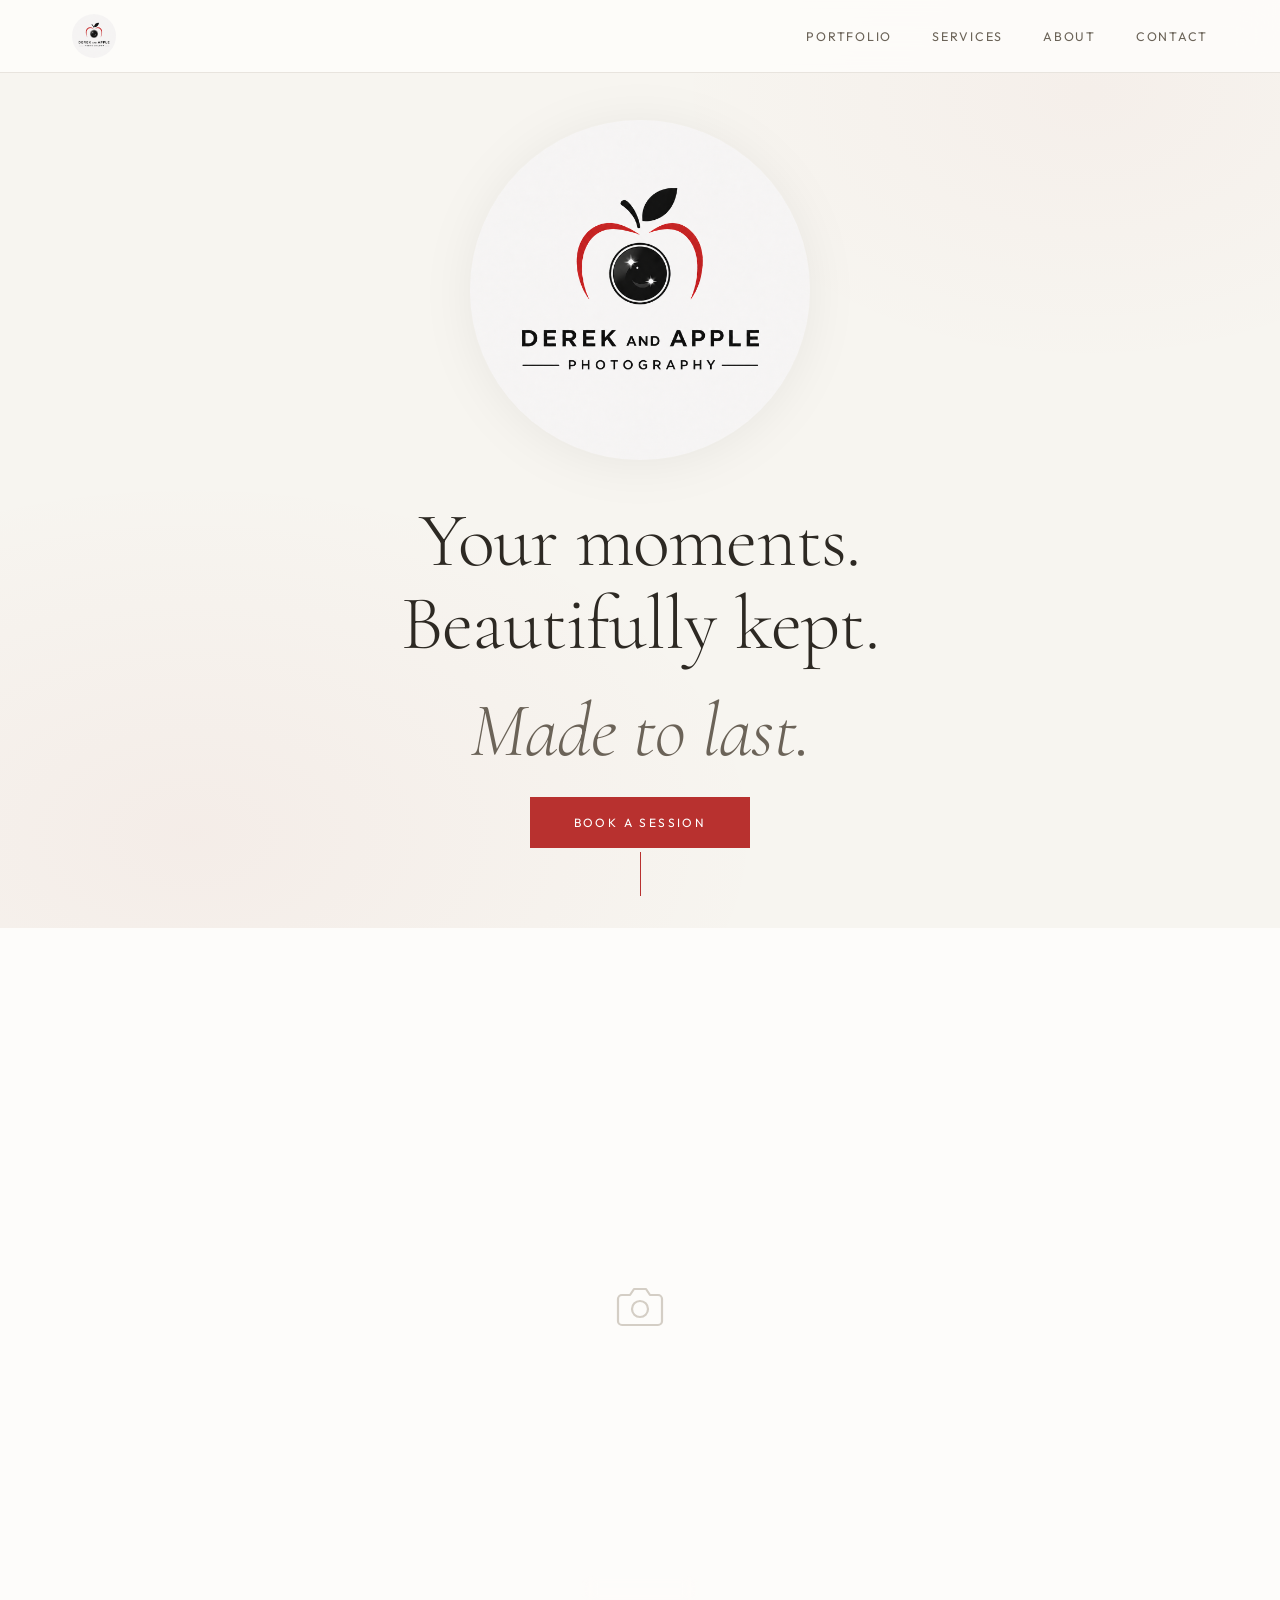
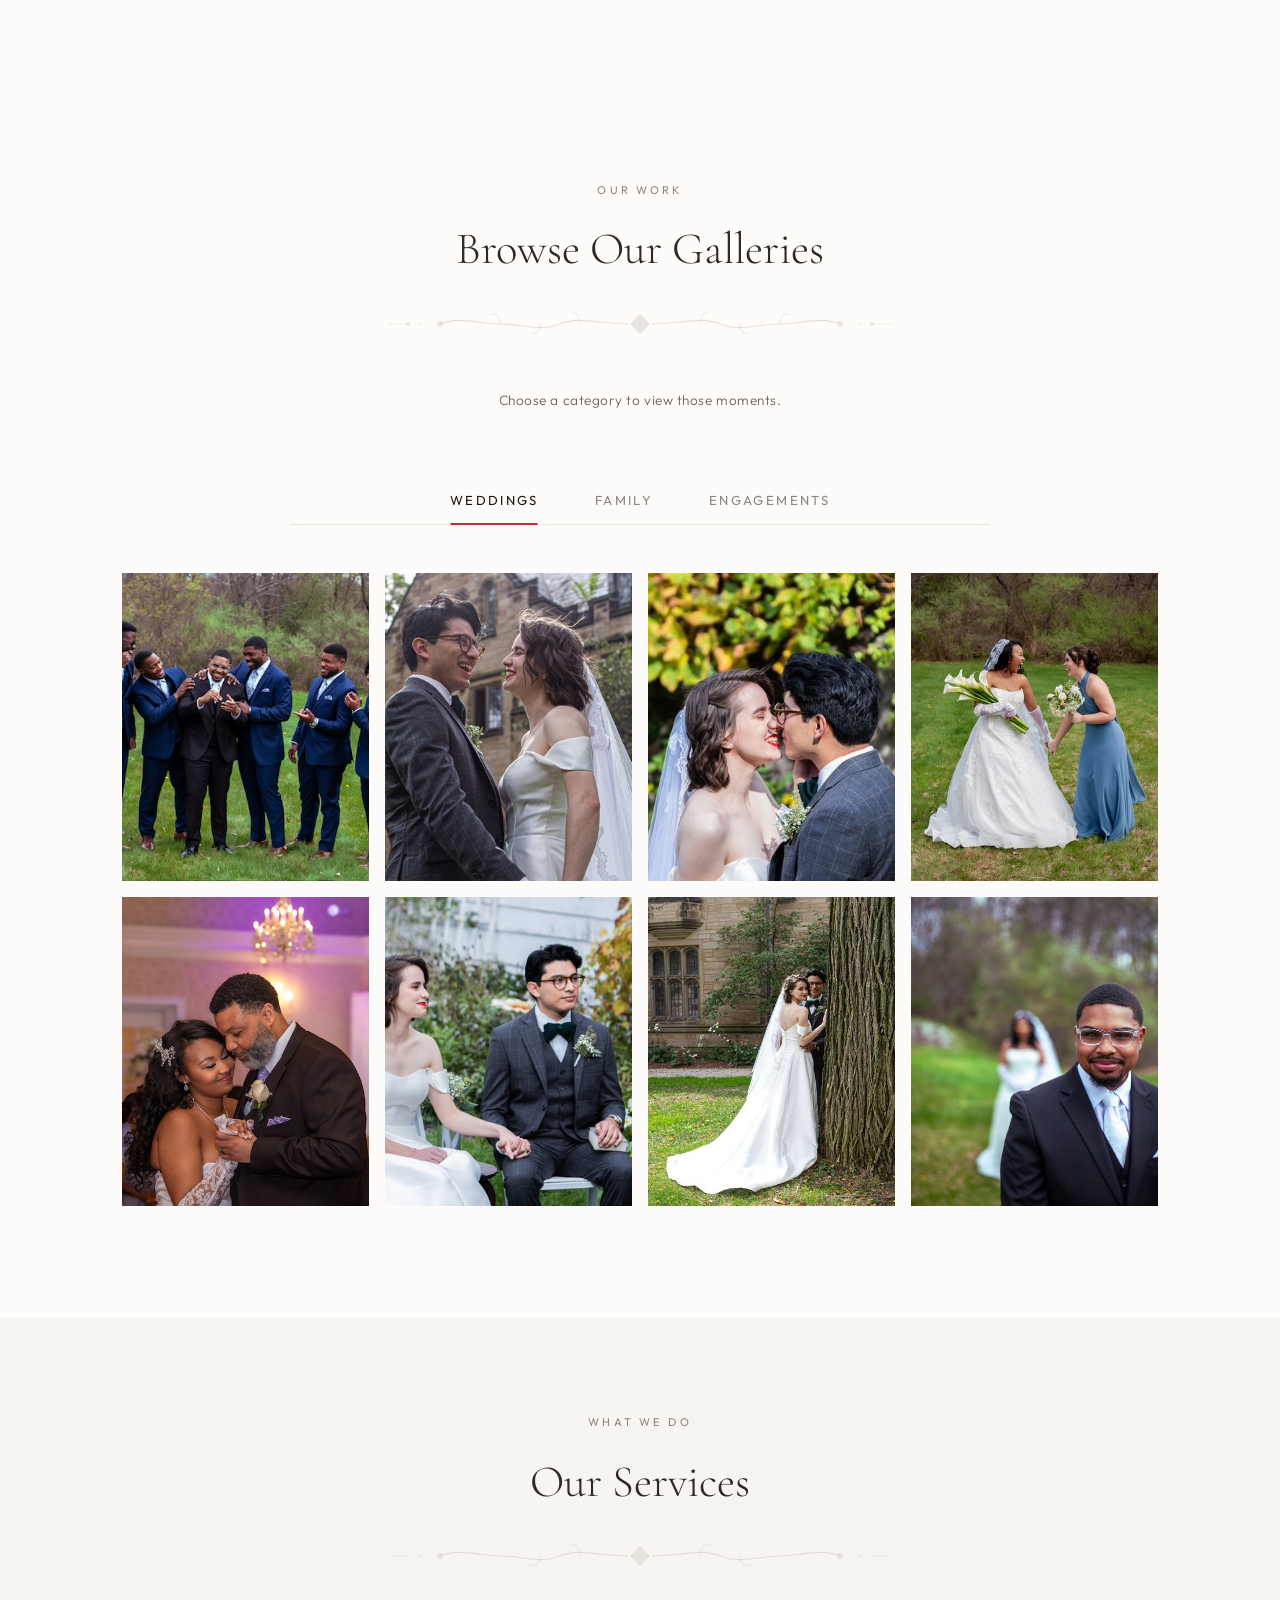
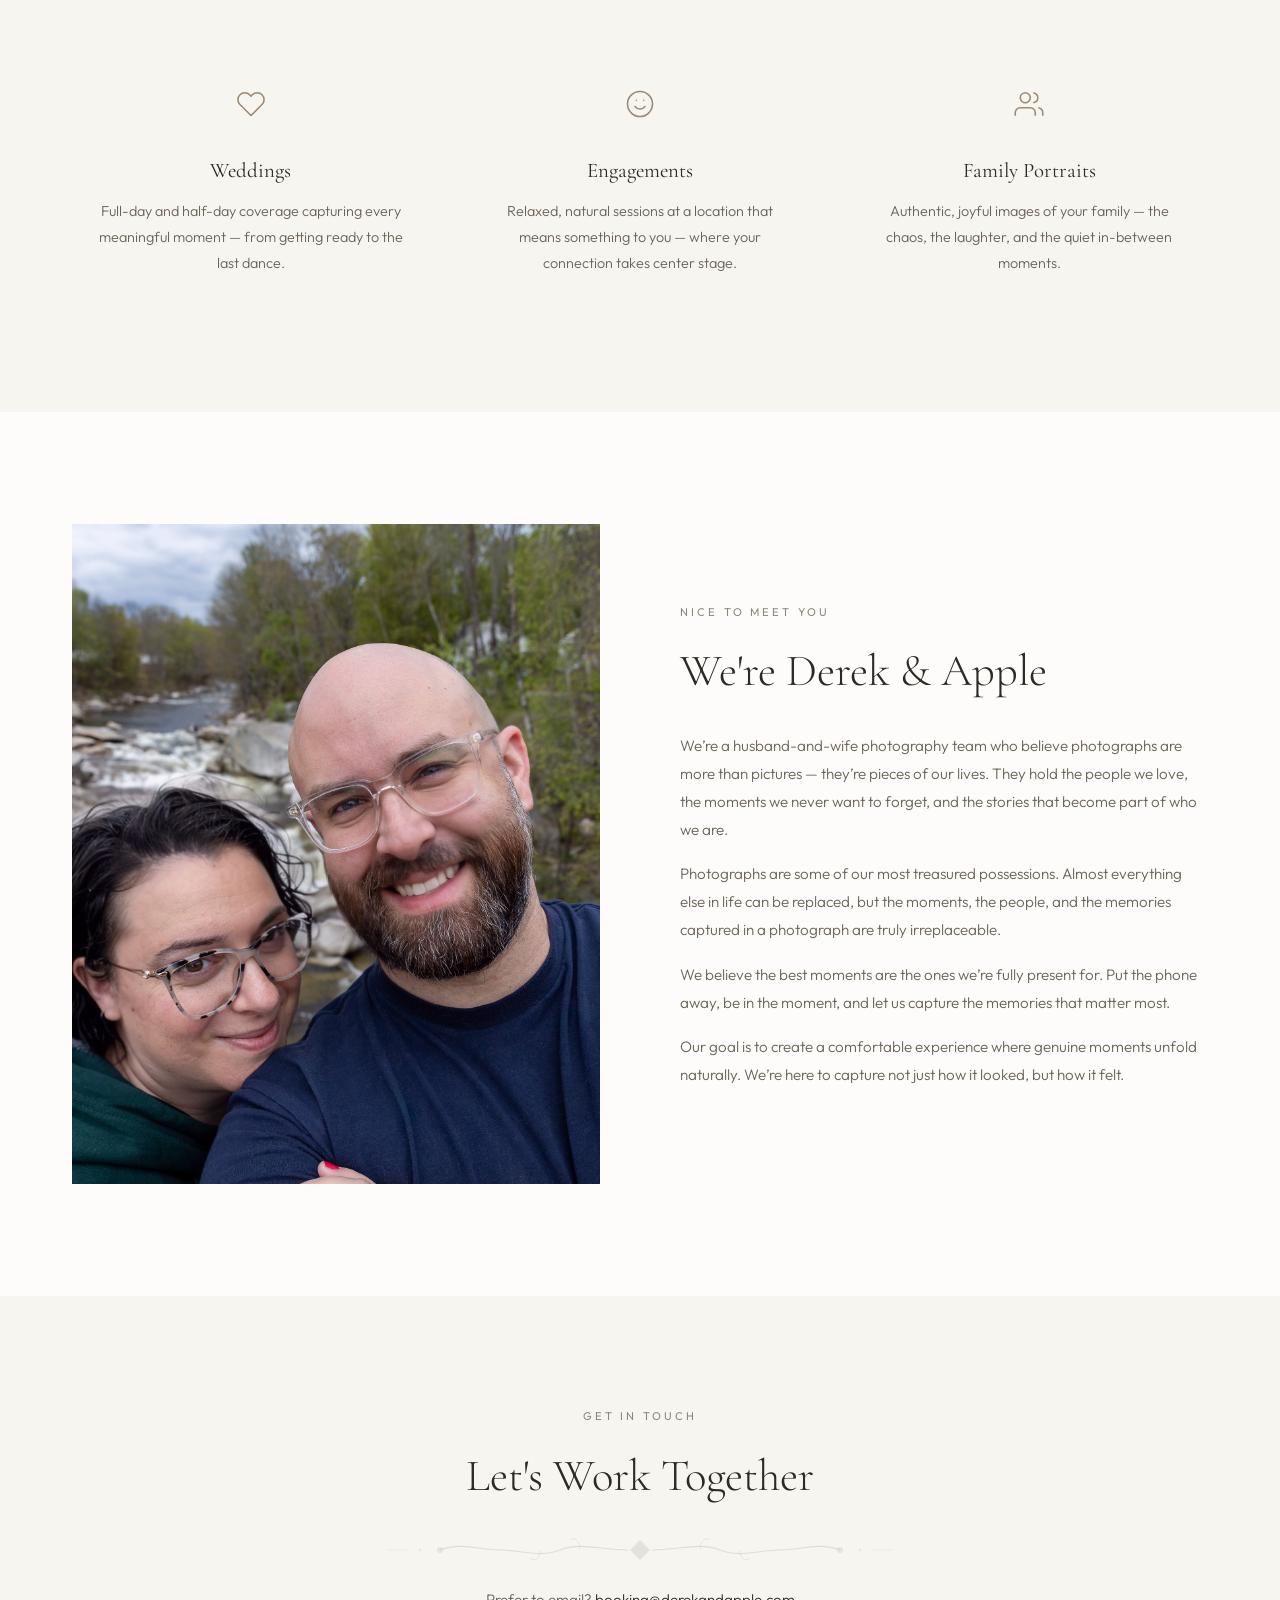
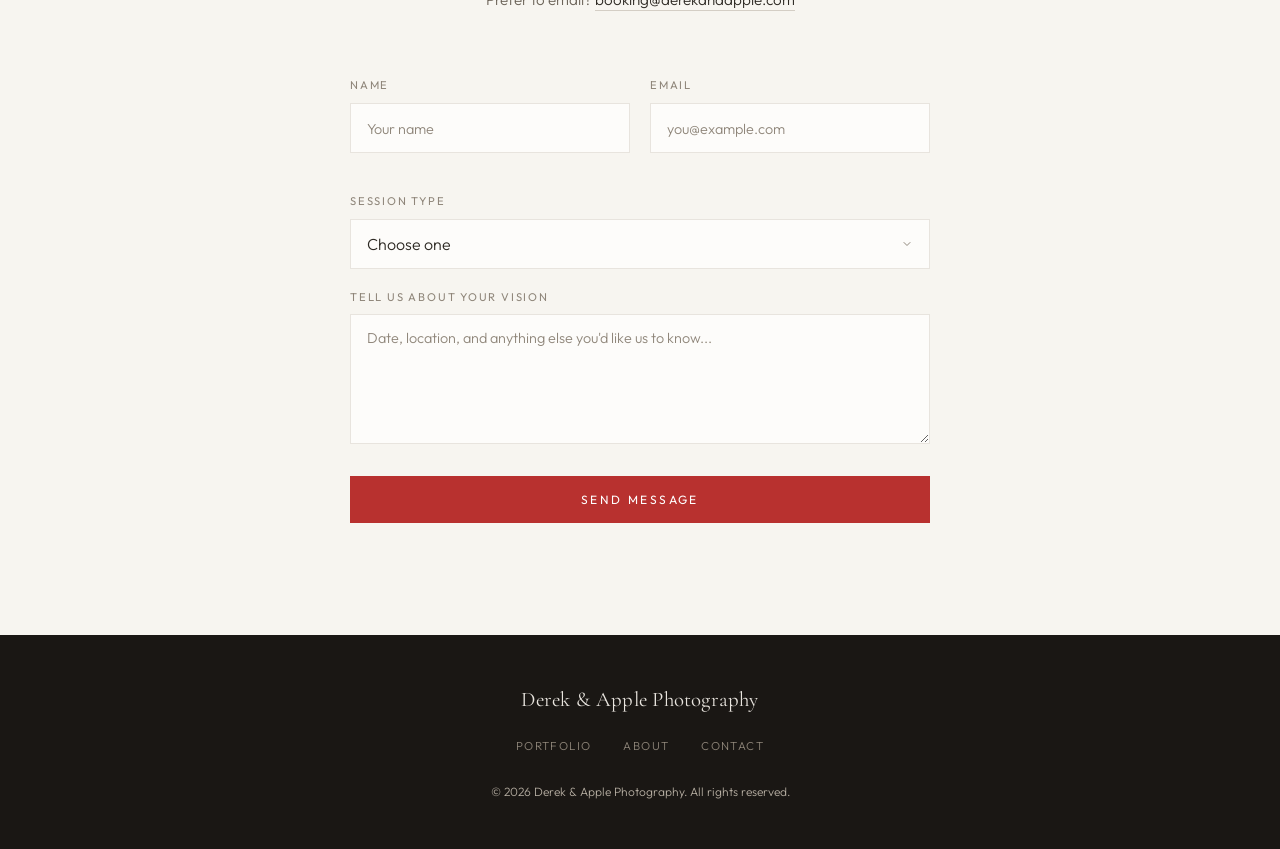
==== commit 28d1c288: "Add SVG divider to gallery section" ====
--- a/index.html
+++ b/index.html
@@ -113,7 +113,25 @@
   <div class="section-header reveal">
     <P class="section-eyebrow">Our Work</P>
     <h2 class="section-title">Browse Our Galleries</h2>
-    
+    <svg class="art-nouveau-divider" viewBox="0 0 520 36" fill="none" xmlns="http://www.w3.org/2000/svg">
+      <polygon points="260,8 270,18 260,28 250,18" fill="currentColor" opacity="0.5"/>
+      <path D="M248,18 C220,18 200,10 180,18 C160,26 140,18 120,18 C100,18 80,10 60,18" stroke="currentColor" stroke-width="1.2" fill="none" opacity="0.6"/>
+      <path D="M200,18 C200,10 195,4 190,8" stroke="currentColor" stroke-width="1" fill="none" opacity="0.4"/>
+      <path D="M160,18 C160,26 155,30 150,26" stroke="currentColor" stroke-width="1" fill="none" opacity="0.4"/>
+      <path D="M120,18 C120,10 115,5 111,9" stroke="currentColor" stroke-width="1" fill="none" opacity="0.4"/>
+      <circle cx="60" cy="18" R="3" fill="currentColor" opacity="0.45"/>
+      <circle cx="40" cy="18" R="1.5" fill="currentColor" opacity="0.3"/>
+      <circle cx="28" cy="18" R="2.5" fill="currentColor" opacity="0.35"/>
+      <line x1="28" x2="8" y1="18" y2="18" stroke="currentColor" stroke-width="1" opacity="0.3"/>
+      <path D="M272,18 C300,18 320,10 340,18 C360,26 380,18 400,18 C420,18 440,10 460,18" stroke="currentColor" stroke-width="1.2" fill="none" opacity="0.6"/>
+      <path D="M320,18 C320,10 325,4 330,8" stroke="currentColor" stroke-width="1" fill="none" opacity="0.4"/>
+      <path D="M360,18 C360,26 365,30 370,26" stroke="currentColor" stroke-width="1" fill="none" opacity="0.4"/>
+      <path D="M400,18 C400,10 405,5 409,9" stroke="currentColor" stroke-width="1" fill="none" opacity="0.4"/>
+      <circle cx="460" cy="18" R="3" fill="currentColor" opacity="0.45"/>
+      <circle cx="480" cy="18" R="1.5" fill="currentColor" opacity="0.3"/>
+      <circle cx="492" cy="18" R="2.5" fill="currentColor" opacity="0.35"/>
+      <line x1="492" x2="512" y1="18" y2="18" stroke="currentColor" stroke-width="1" opacity="0.3"/>
+    </svg>
     <P class="cat-helper">Choose a category to view those moments.</P>
   </div>
 
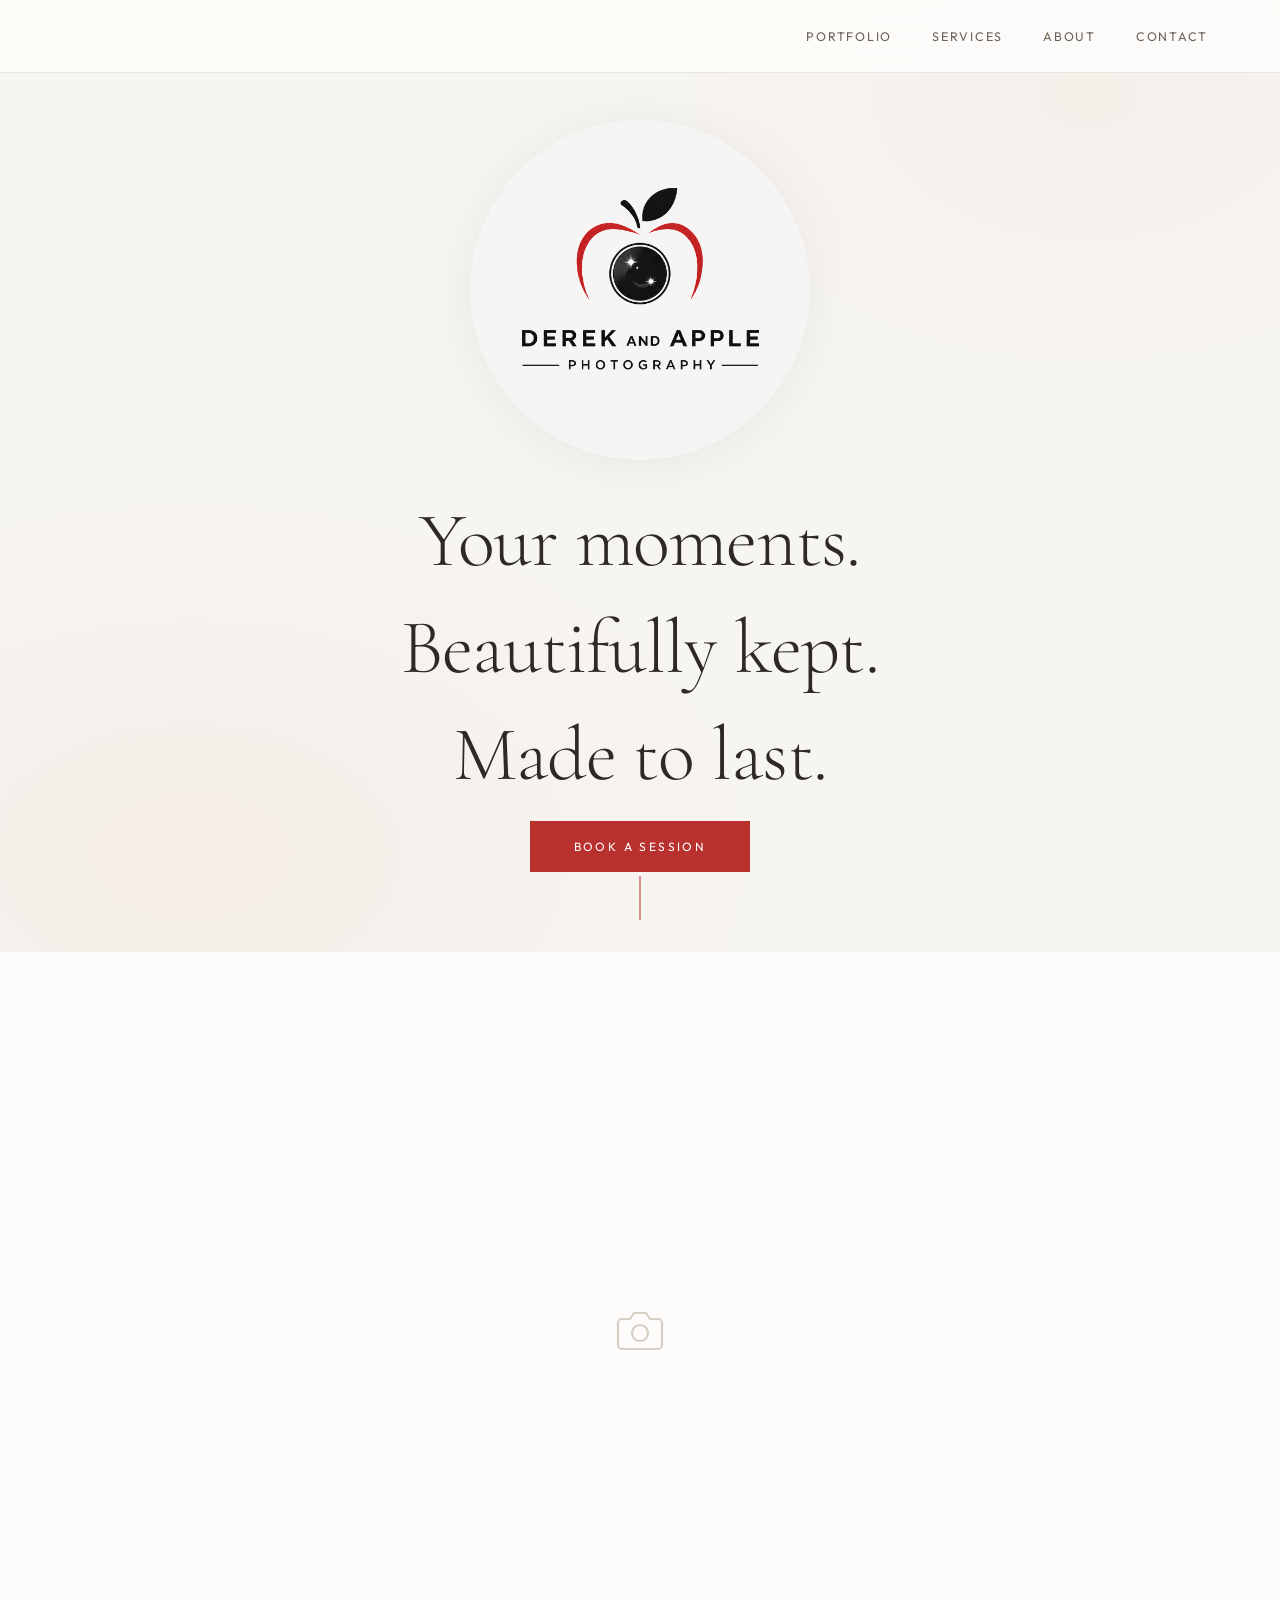
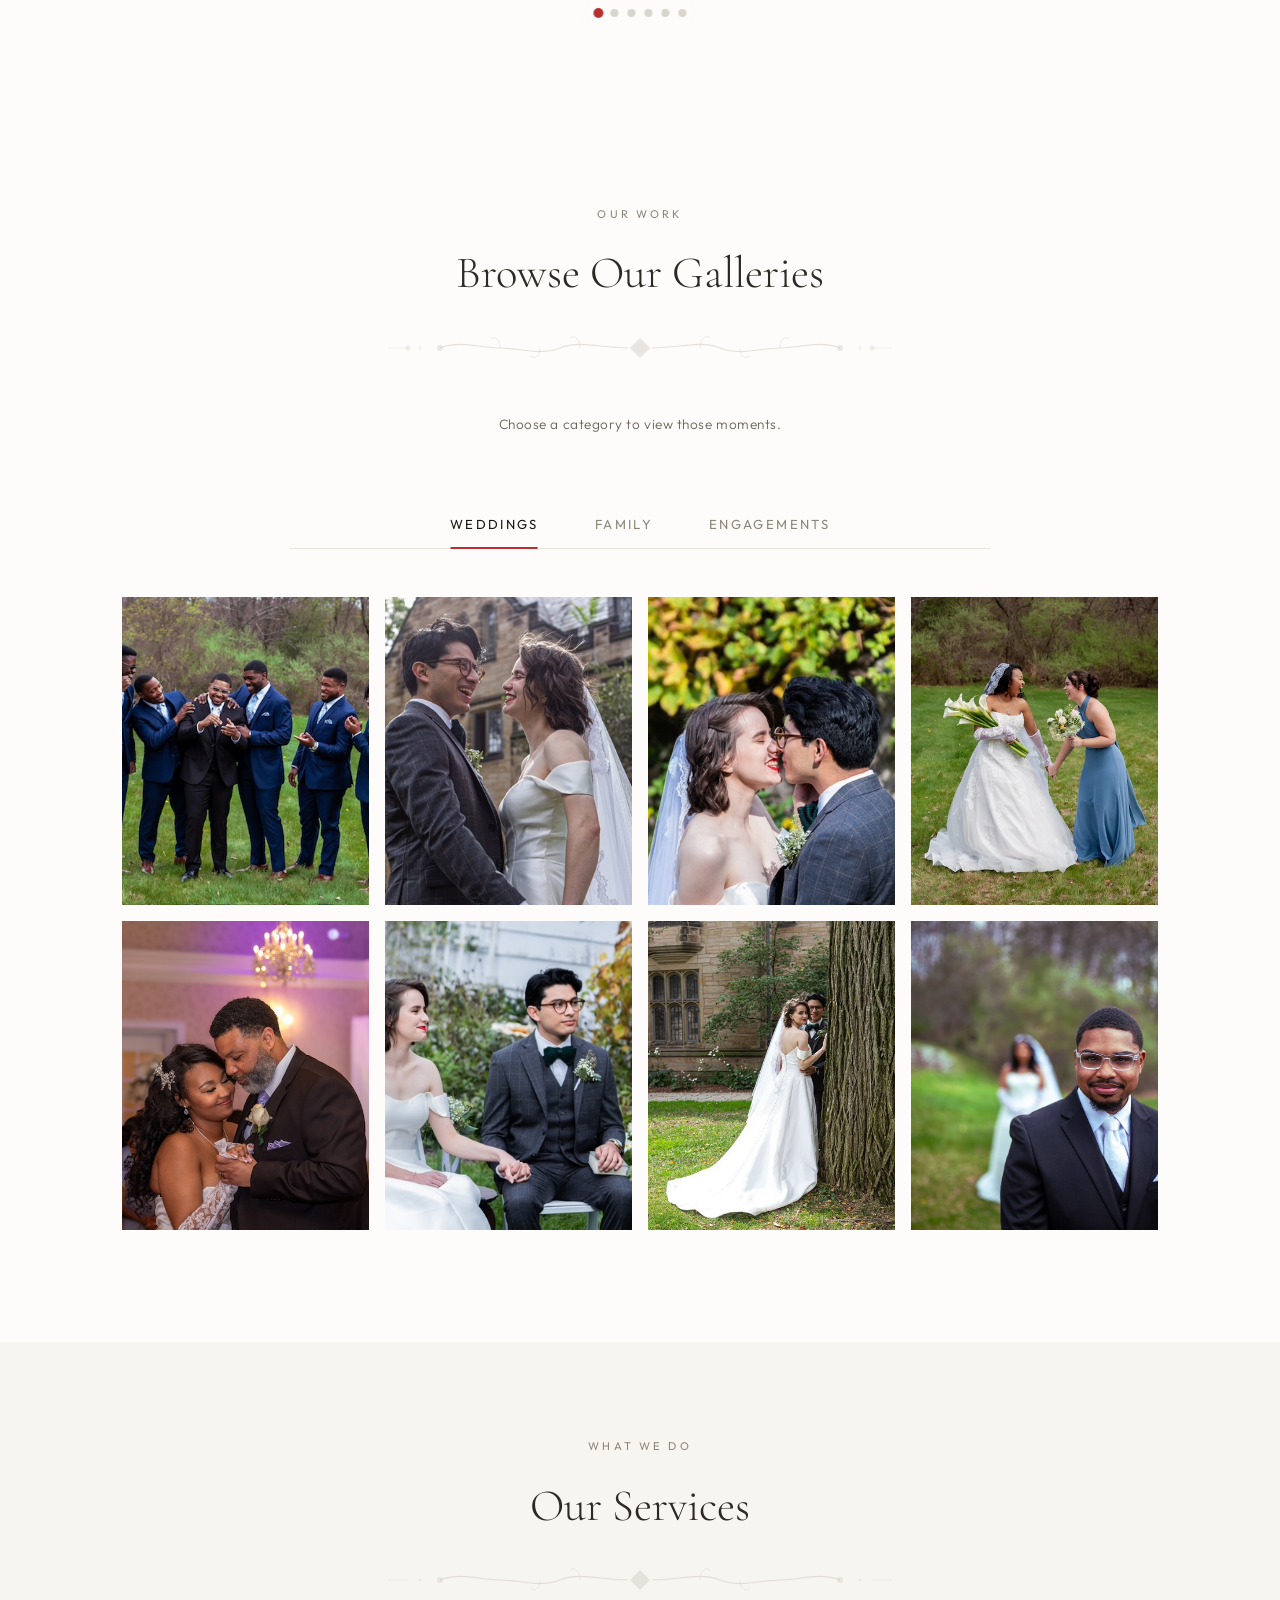
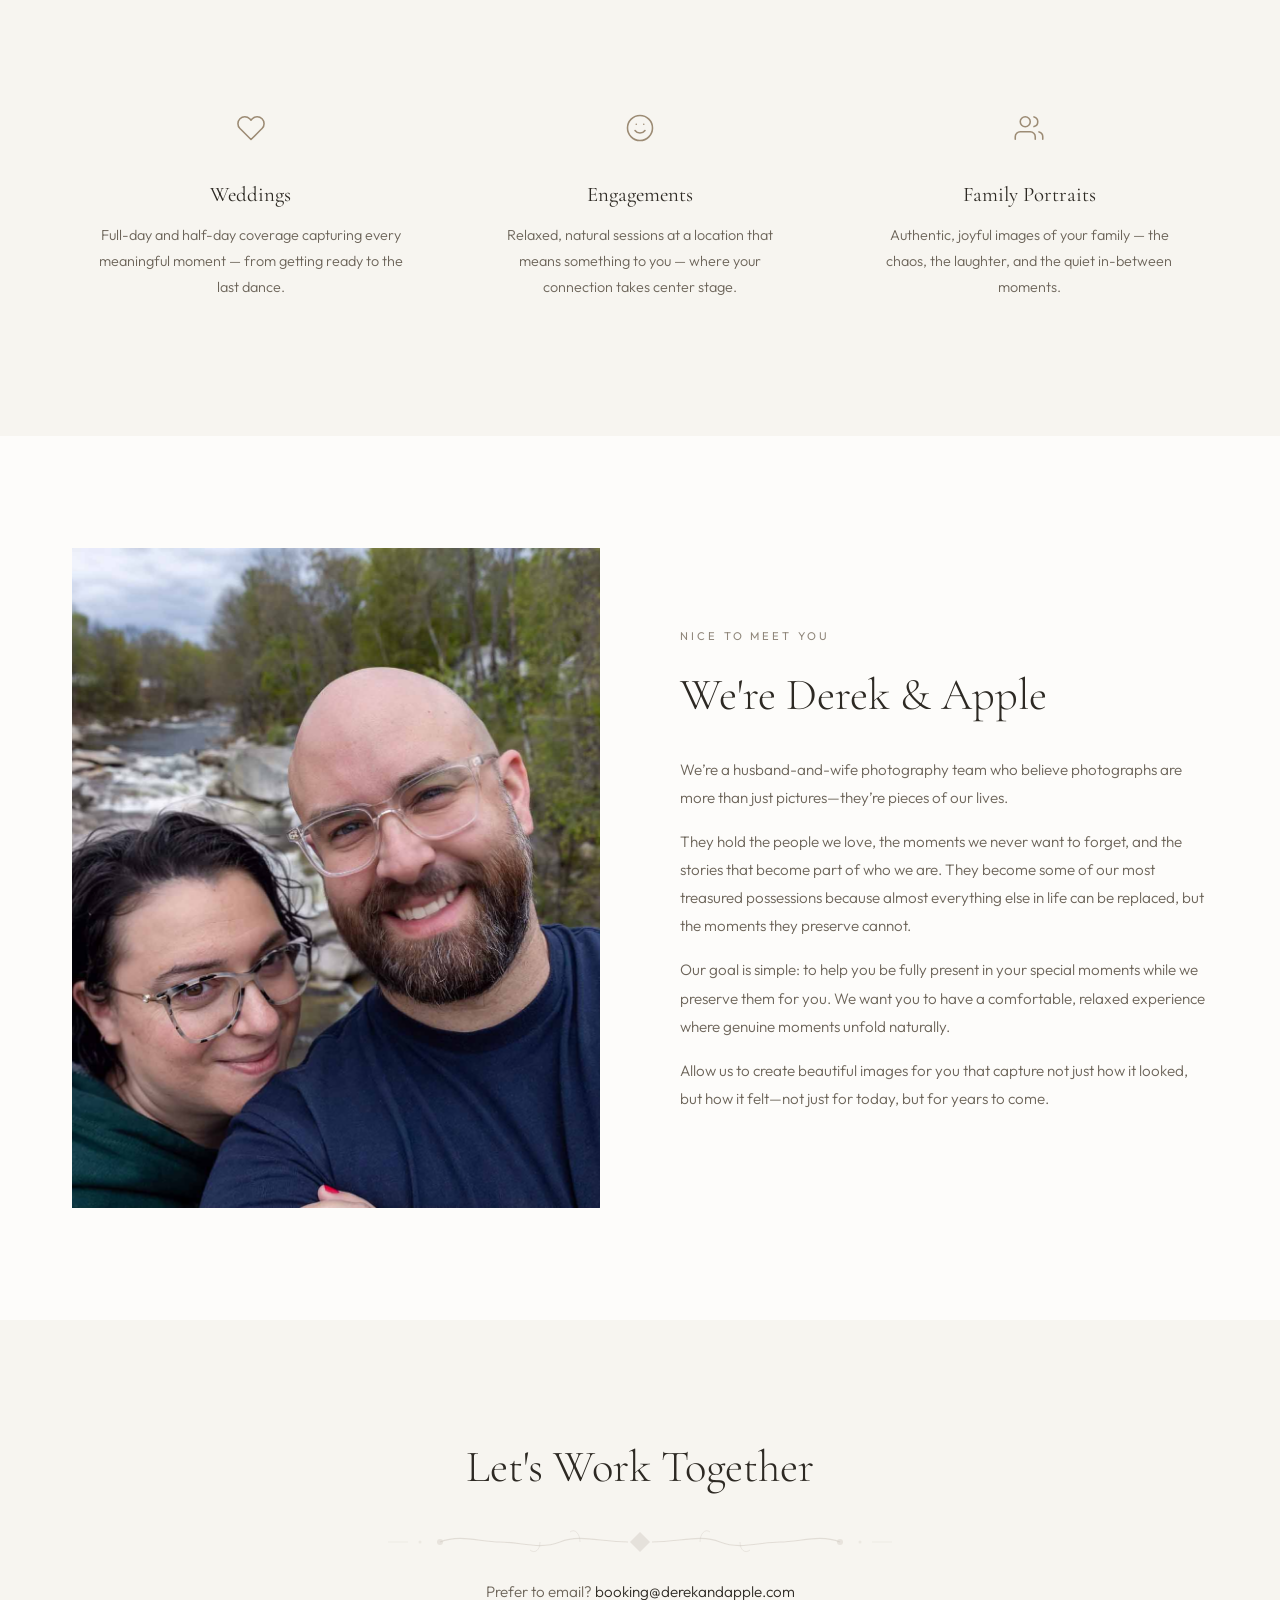
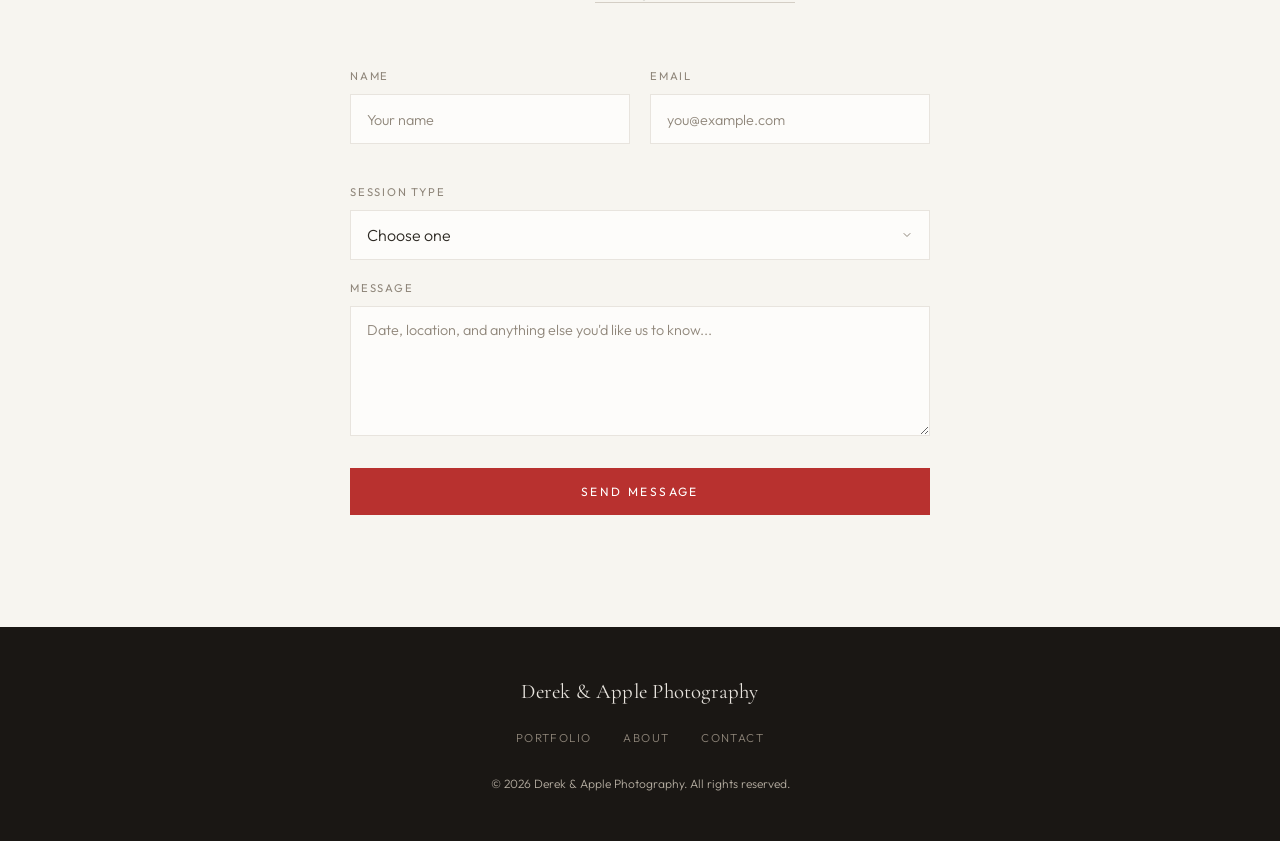
==== commit d696616b: "Revise headings and update about/contact sections Updated the hero section headings and modified the" ====
--- a/index.html
+++ b/index.html
@@ -57,8 +57,9 @@
       <img class="hero-logo" src="assets/logo/logo.png" alt="Derek &amp; Apple Photography">
     </div>
     
-    <h1>Your moments. Beautifully kept.</h1>
-    <h1><em>Made to last.</em></h1>
+    <h1>Your moments.</h1> 
+     <h1>Beautifully kept.</h1>
+     <h1>Made to last.</h1>
     <A href="#contact" class="hero-cta">Book A Session</A>
   </div>
   <div class="scroll-indicator"><span></span></div>
@@ -262,10 +263,10 @@
       <div class="about-content reveal">
         <P class="section-eyebrow">Nice to Meet You</P>
         <h2 class="section-title">We're Derek &amp; Apple</h2>
-        <P class="about-text">We’re a husband-and-wife photography team who believe photographs are more than pictures — they’re pieces of our lives. They hold the people we love, the moments we never want to forget, and the stories that become part of who we are.</P>
-        <P class="about-text">Photographs are some of our most treasured possessions. Almost everything else in life can be replaced, but the moments, the people, and the memories captured in a photograph are truly irreplaceable.</P>
-        <P class="about-text">We believe the best moments are the ones we’re fully present for. Put the phone away, be in the moment, and let us capture the memories that matter most.</P>
-        <P class="about-text">Our goal is to create a comfortable experience where genuine moments unfold naturally. We’re here to capture not just how it looked, but how it felt.</P>
+        <P class="about-text">We’re a husband-and-wife photography team who believe photographs are more than just pictures—they’re pieces of our lives.</P>
+        <P class="about-text">They hold the people we love, the moments we never want to forget, and the stories that become part of who we are. They become some of our most treasured possessions because almost everything else in life can be replaced, but the moments they preserve cannot.</P>
+        <P class="about-text">Our goal is simple: to help you be fully present in your special moments while we preserve them for you. We want you to have a comfortable, relaxed experience where genuine moments unfold naturally.</P>
+        <P class="about-text">Allow us to create beautiful images for you that capture not just how it looked, but how it felt—not just for today, but for years to come.</P>
       </div>
     </div>
   </div>
@@ -276,7 +277,6 @@
   <div class="container">
     <div class="contact-wrap">
       <div class="section-header reveal">
-        <P class="section-eyebrow">Get in Touch</P>
         <h2 class="section-title">Let's Work Together</h2>
         <svg class="art-nouveau-divider" viewBox="0 0 520 36" fill="none" xmlns="http://www.w3.org/2000/svg">
           <polygon points="260,8 270,18 260,28 250,18" fill="currentColor" opacity="0.5"/>
@@ -322,7 +322,7 @@
           </select>
         </div>
         <div class="form-group">
-          <label for="message">Tell Us About Your Vision</label>
+          <label for="message">Message</label>
           <textarea id="message" name="message" placeholder="Date, location, and anything else you'd like us to know..."></textarea>
         </div>
         <button type="submit" class="submit-btn">Send Message</button>
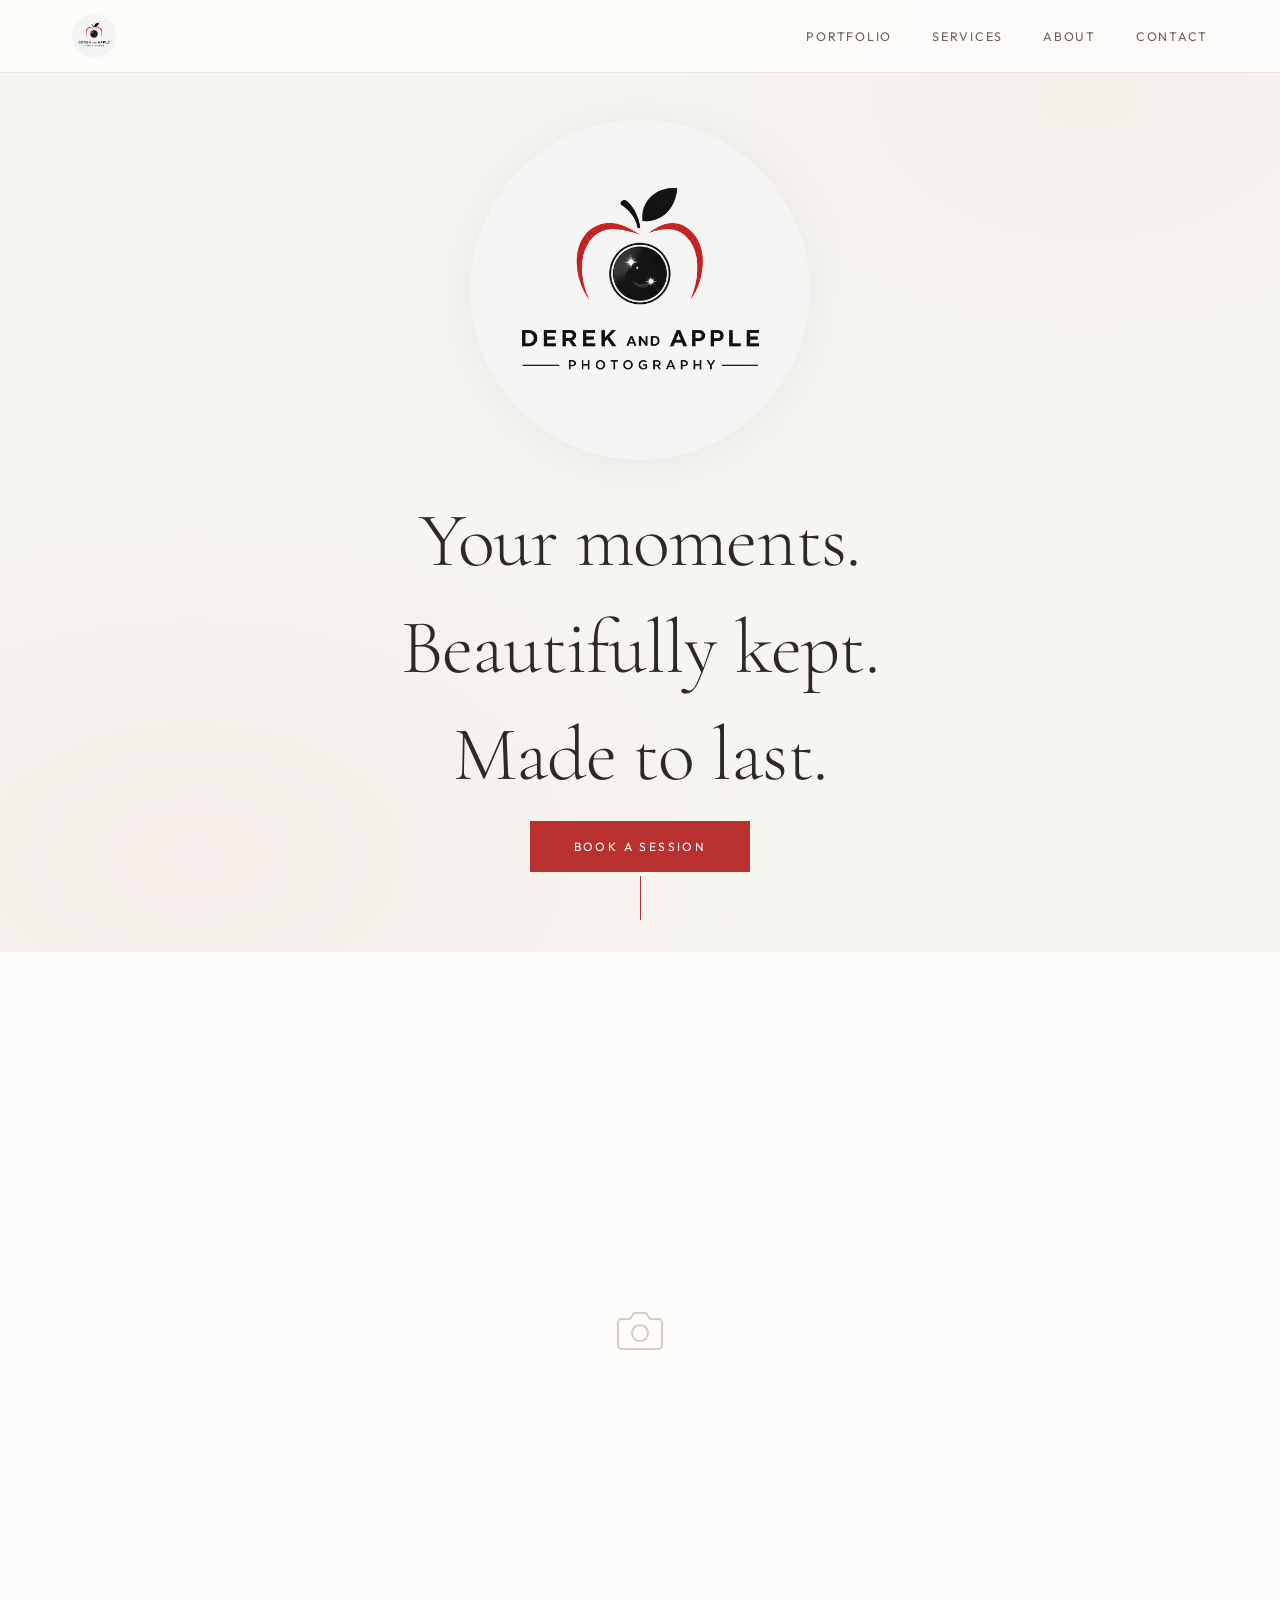
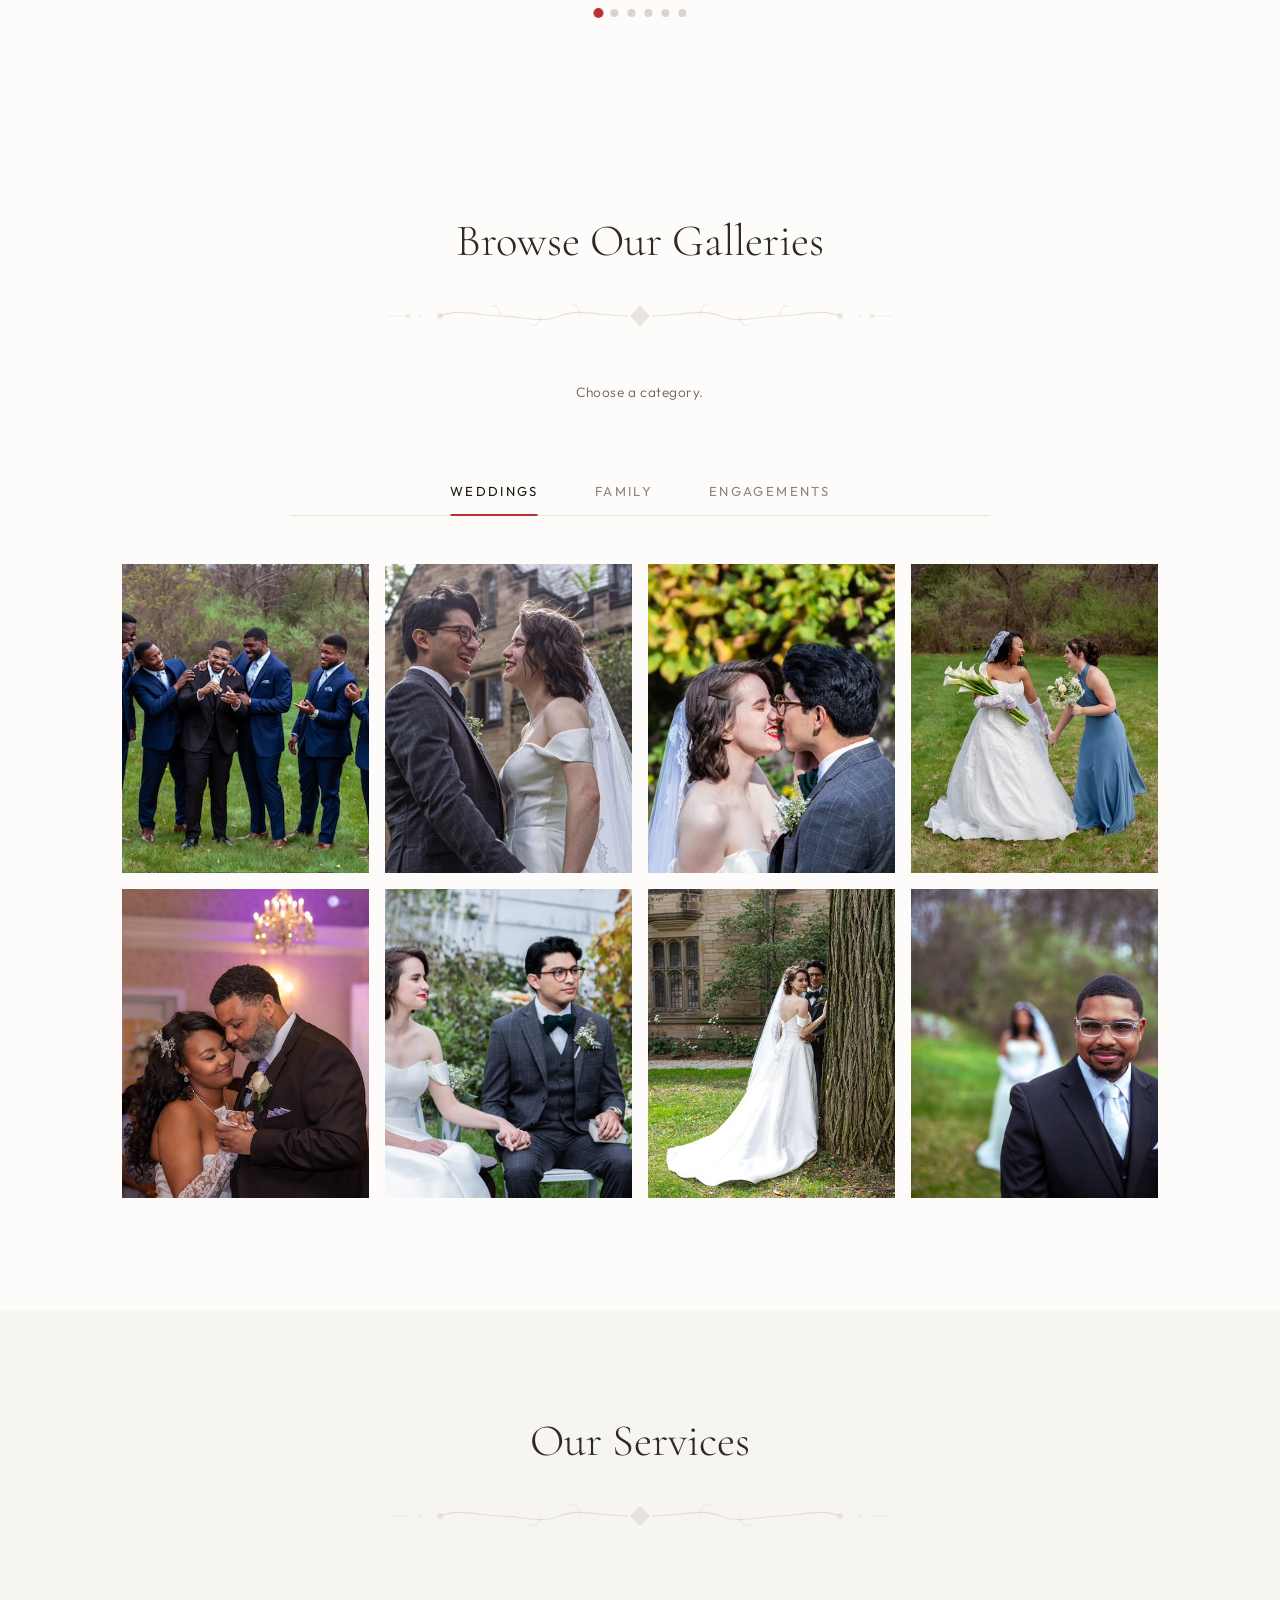
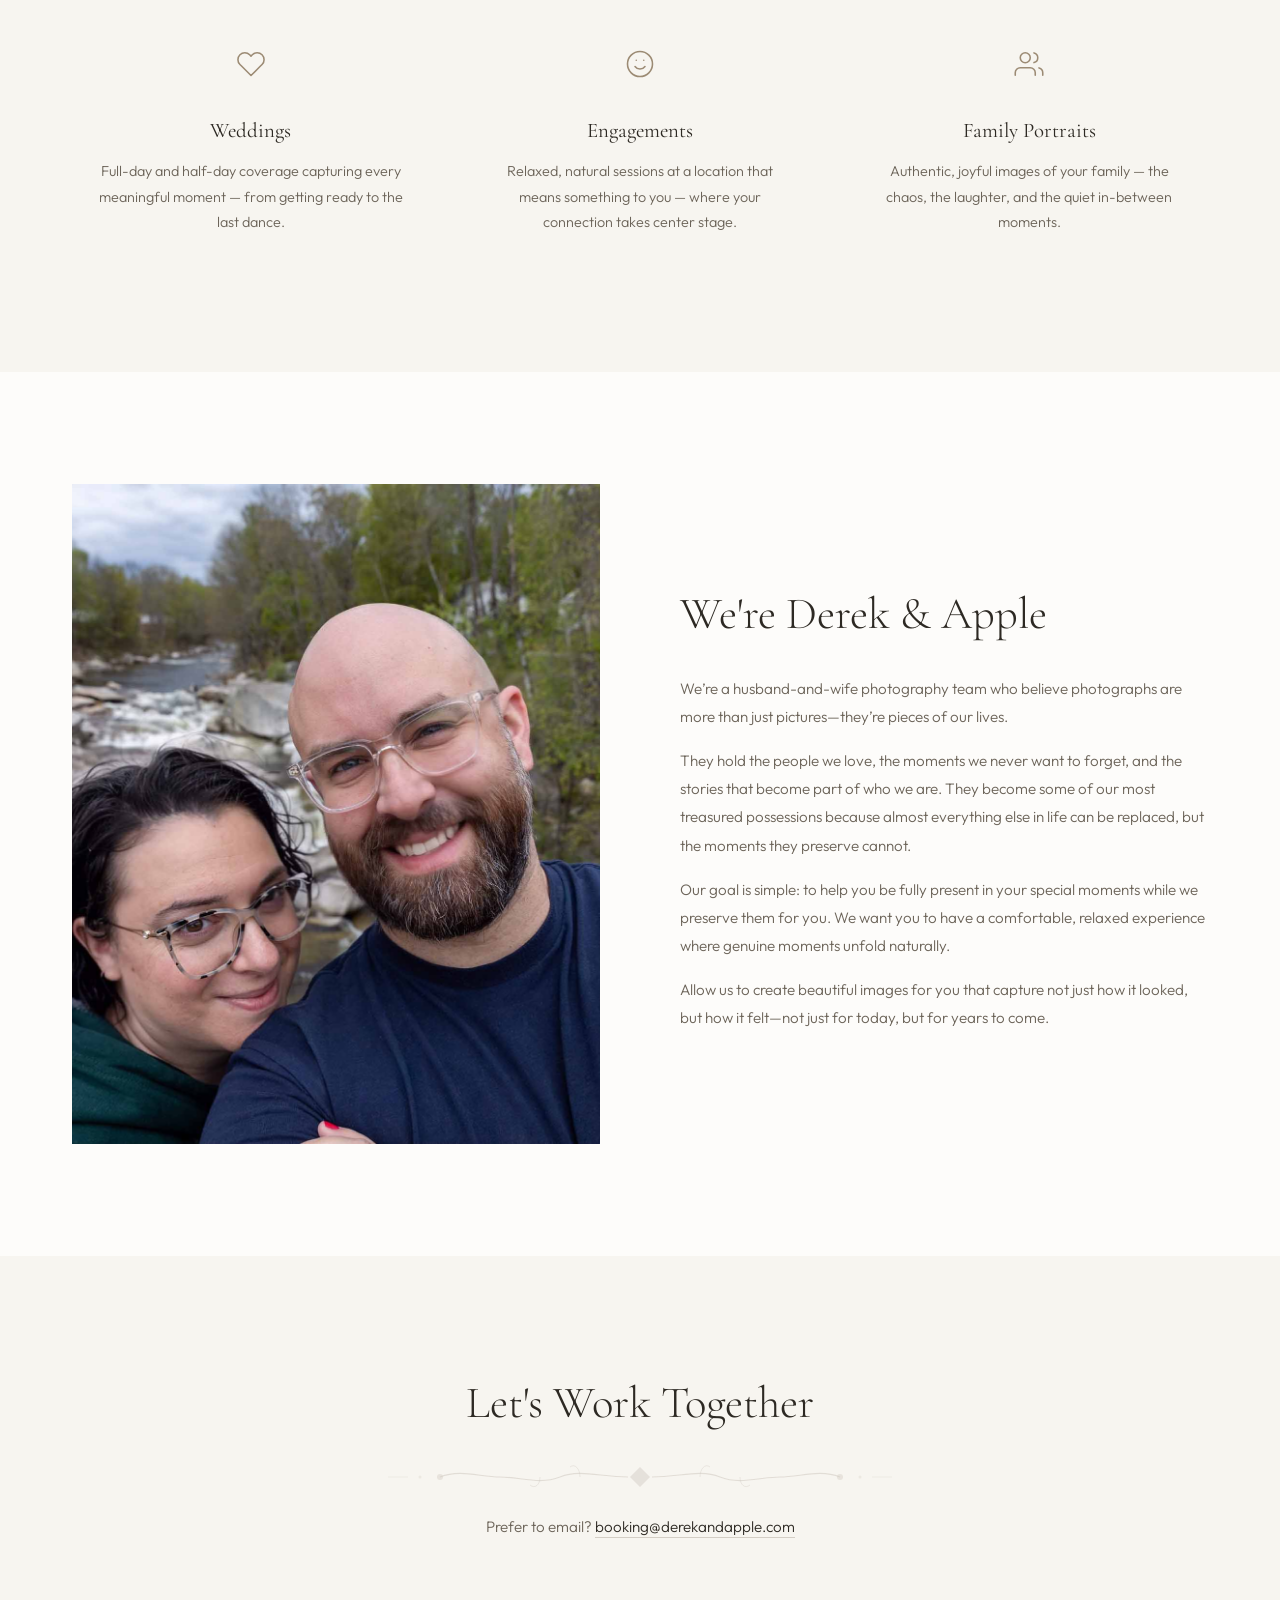
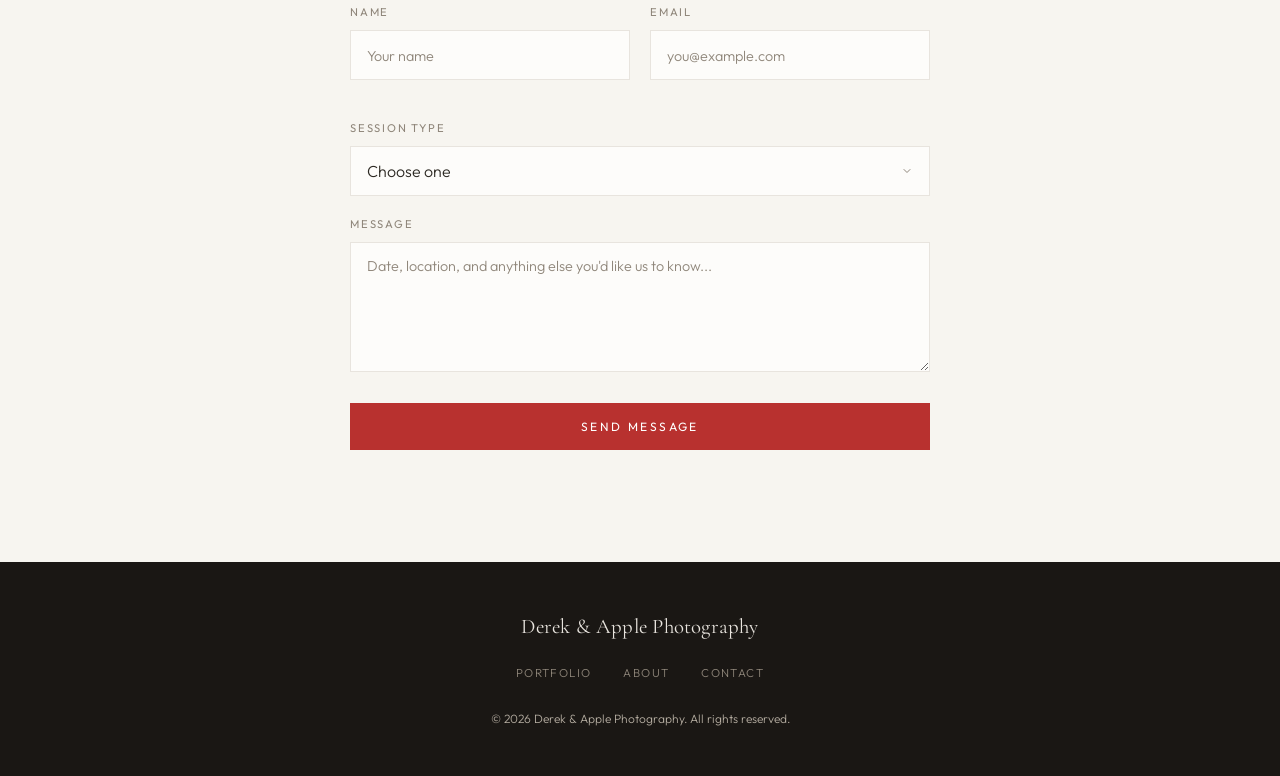
==== commit 9ecf0007: "Remove unnecessary section headers from index.html" ====
--- a/index.html
+++ b/index.html
@@ -112,7 +112,6 @@
 <!-- GALLERY — categorized (Weddings · Family · Engagements) -->
 <section class="gallery-section" id="gallery">
   <div class="section-header reveal">
-    <P class="section-eyebrow">Our Work</P>
     <h2 class="section-title">Browse Our Galleries</h2>
     <svg class="art-nouveau-divider" viewBox="0 0 520 36" fill="none" xmlns="http://www.w3.org/2000/svg">
       <polygon points="260,8 270,18 260,28 250,18" fill="currentColor" opacity="0.5"/>
@@ -133,7 +132,7 @@
       <circle cx="492" cy="18" R="2.5" fill="currentColor" opacity="0.35"/>
       <line x1="492" x2="512" y1="18" y2="18" stroke="currentColor" stroke-width="1" opacity="0.3"/>
     </svg>
-    <P class="cat-helper">Choose a category to view those moments.</P>
+    <P class="cat-helper">Choose a category.</P>
   </div>
 
   <div class="cat-tabs reveal" role="tablist" aria-label="Photo categories">
@@ -198,7 +197,6 @@
 <section class="services-section" id="services">
   <div class="container">
     <div class="section-header reveal">
-      <P class="section-eyebrow">What We Do</P>
       <h2 class="section-title">Our Services</h2>
       <svg class="art-nouveau-divider" viewBox="0 0 520 36" fill="none" xmlns="http://www.w3.org/2000/svg">
         <polygon points="260,8 270,18 260,28 250,18" fill="currentColor" opacity="0.5"/>
@@ -261,7 +259,6 @@
         <img class="about-photo" src="assets/images/about/derek-apple.jpg" alt="Derek and Apple" onerror="this.style.display='none'">
       </div>
       <div class="about-content reveal">
-        <P class="section-eyebrow">Nice to Meet You</P>
         <h2 class="section-title">We're Derek &amp; Apple</h2>
         <P class="about-text">We’re a husband-and-wife photography team who believe photographs are more than just pictures—they’re pieces of our lives.</P>
         <P class="about-text">They hold the people we love, the moments we never want to forget, and the stories that become part of who we are. They become some of our most treasured possessions because almost everything else in life can be replaced, but the moments they preserve cannot.</P>
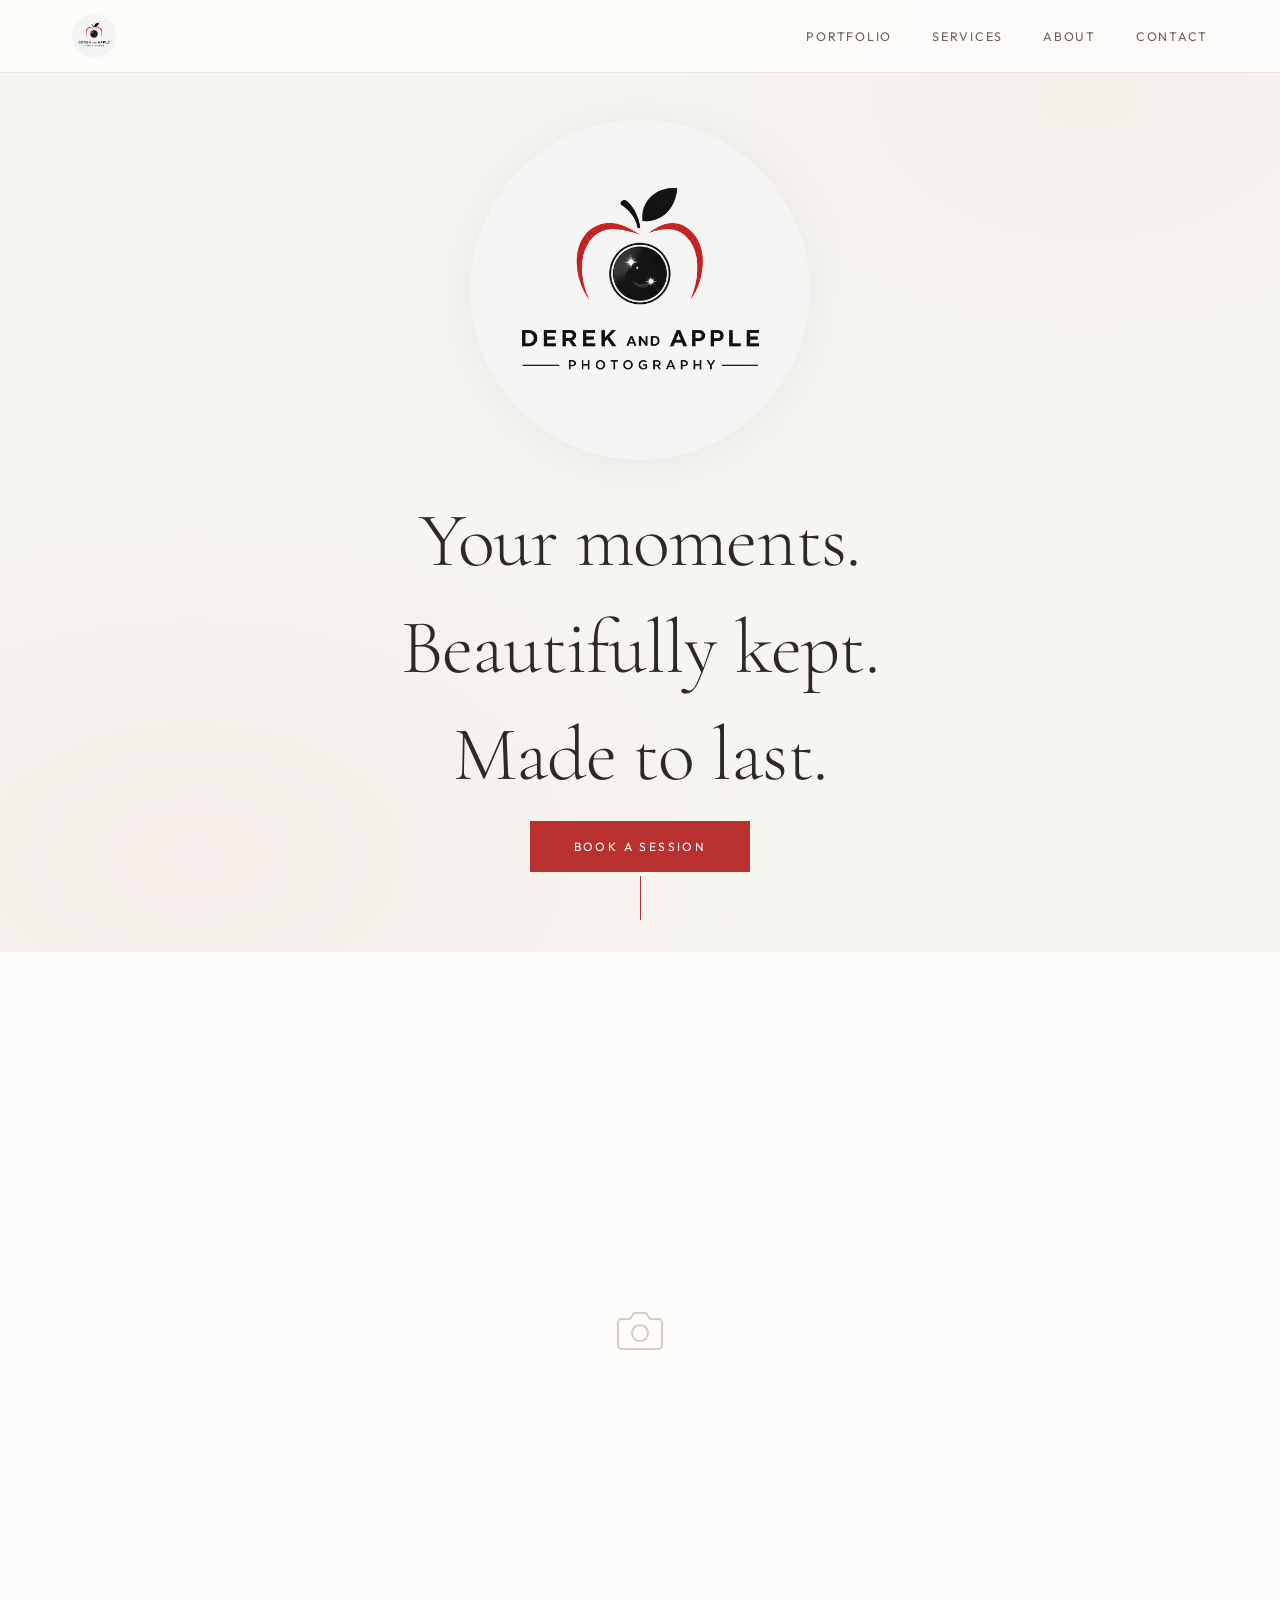
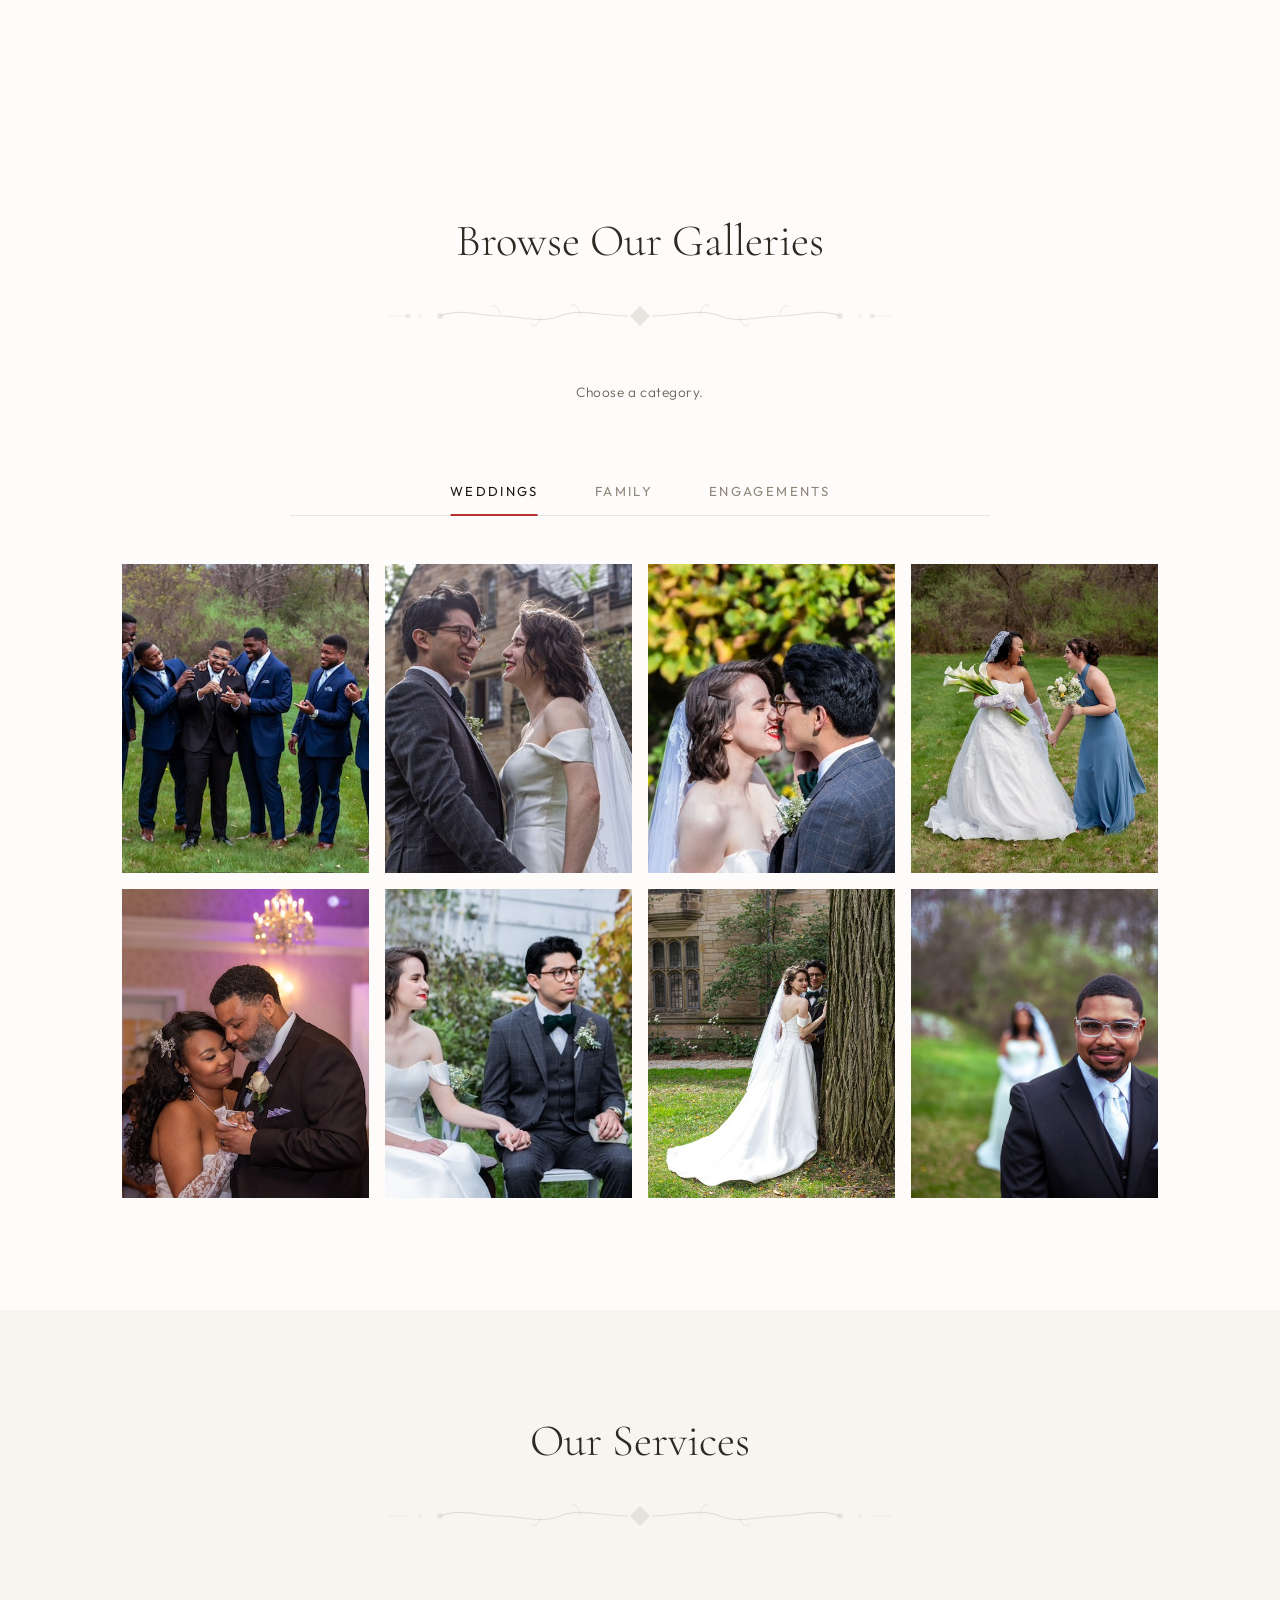
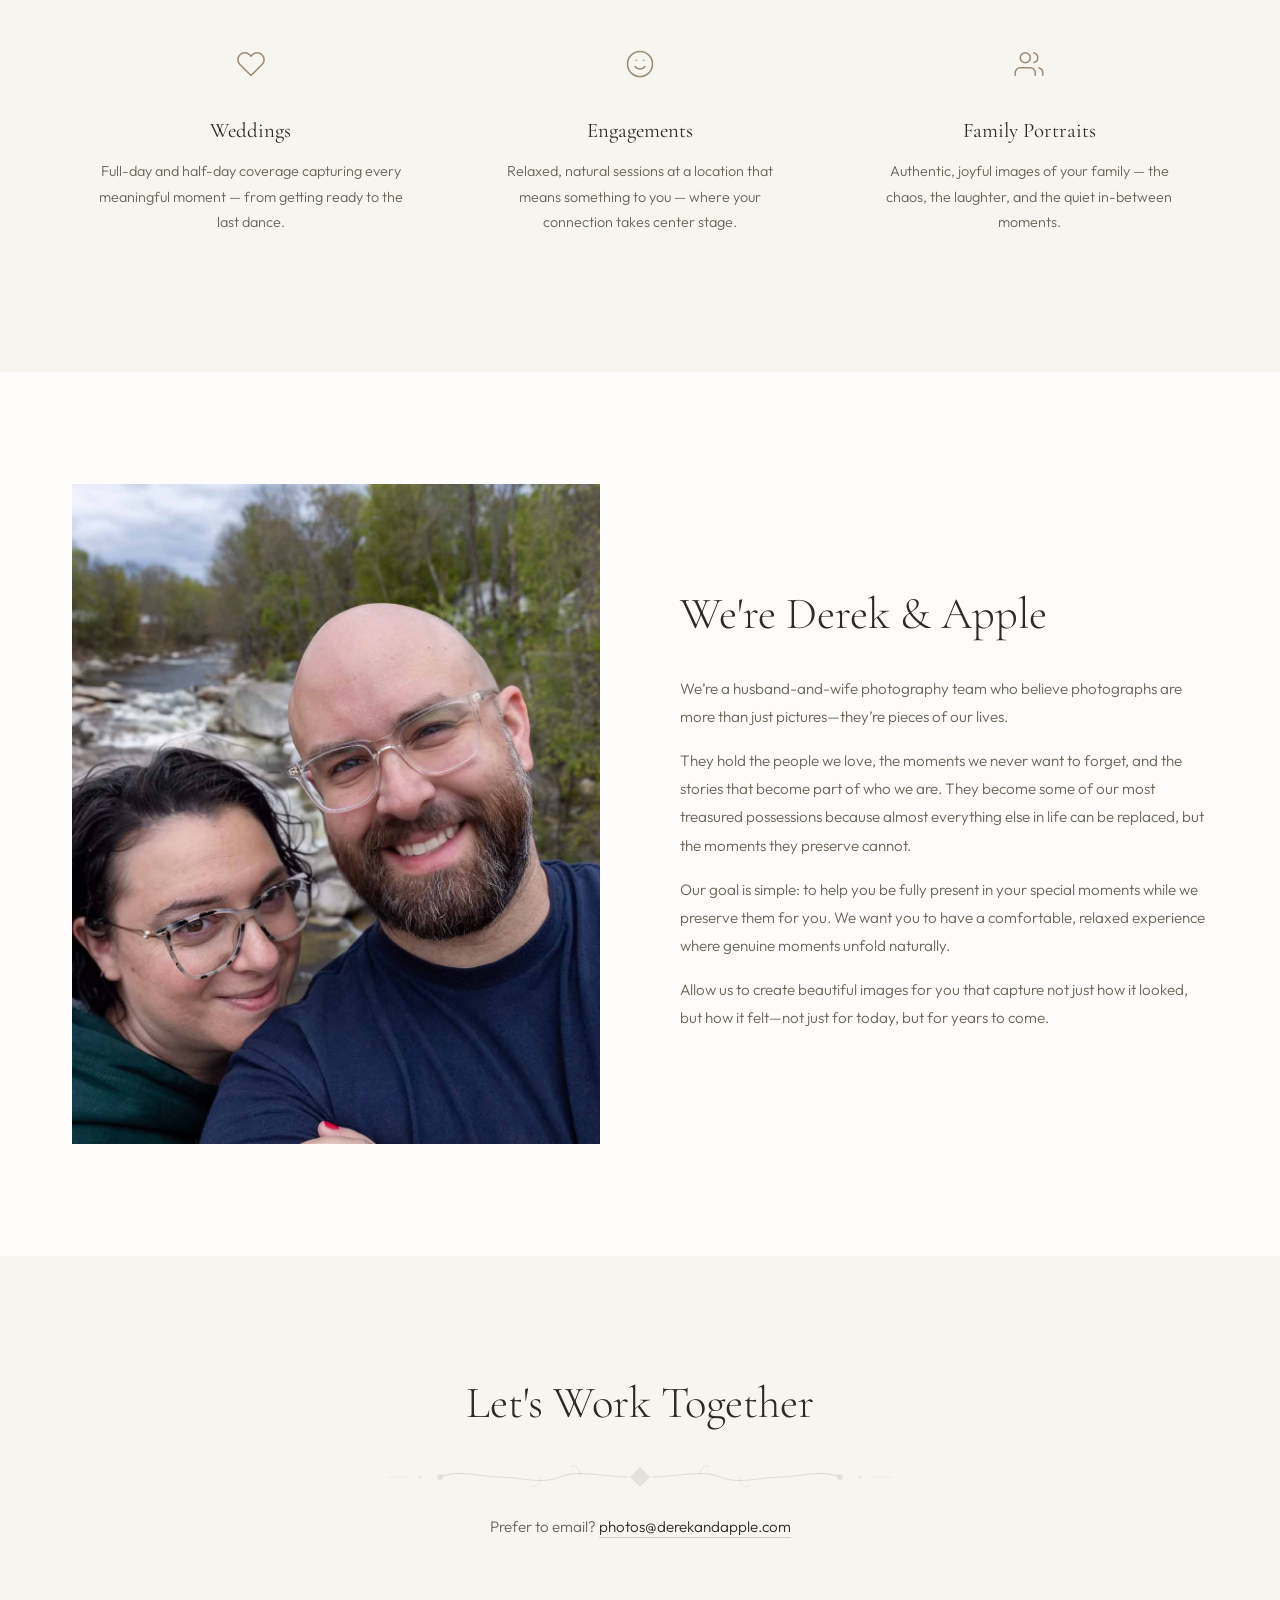
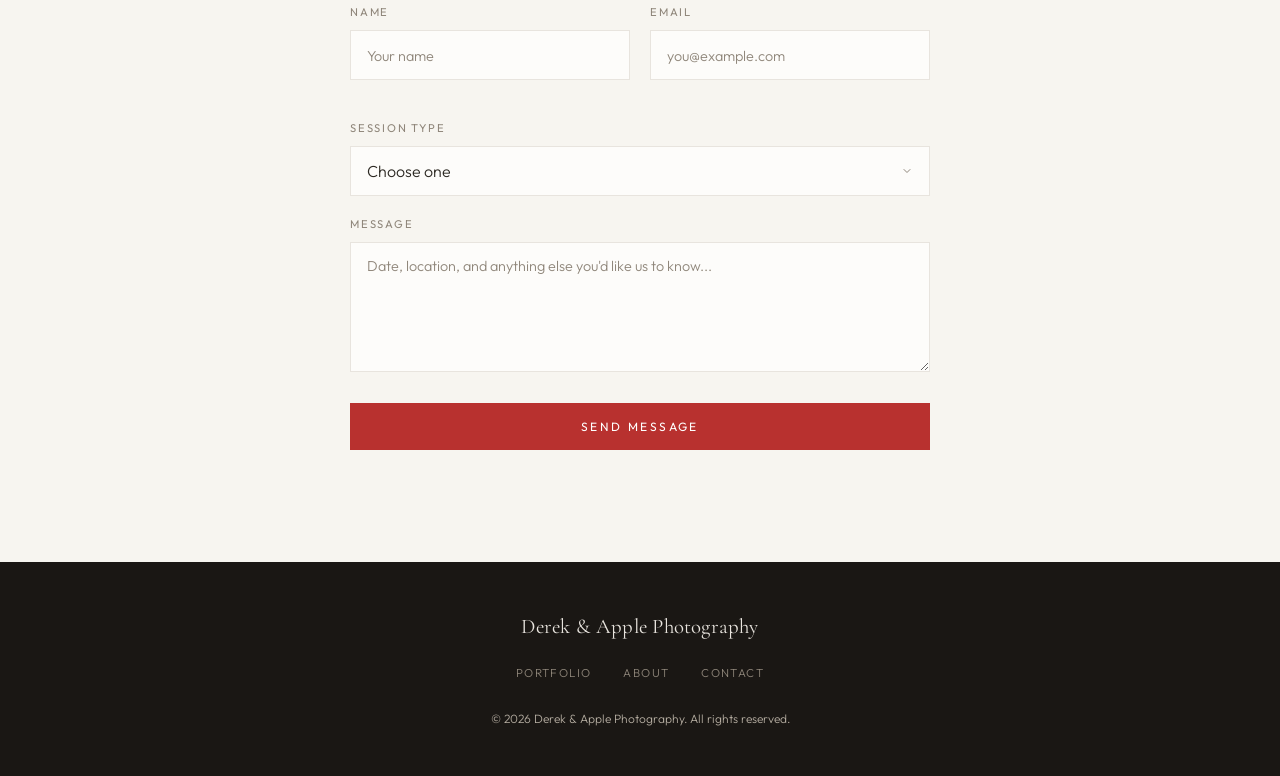
==== commit 50fbb120: "Update contact email address in index.html" ====
--- a/index.html
+++ b/index.html
@@ -291,7 +291,7 @@
           <line x1="492" x2="512" y1="18" y2="18" stroke="currentColor" stroke-width="1" opacity="0.3"/>
         </svg>
         <P class="contact-email-note">
-          Prefer to email? <A href="mailto:booking@derekandapple.com">booking@derekandapple.com</A>
+          Prefer to email? <A href="mailto:photos@derekandapple.com">photos@derekandapple.com</A>
         </P>
       </div>
       <form class="contact-form reveal" name="contact" method="POST">
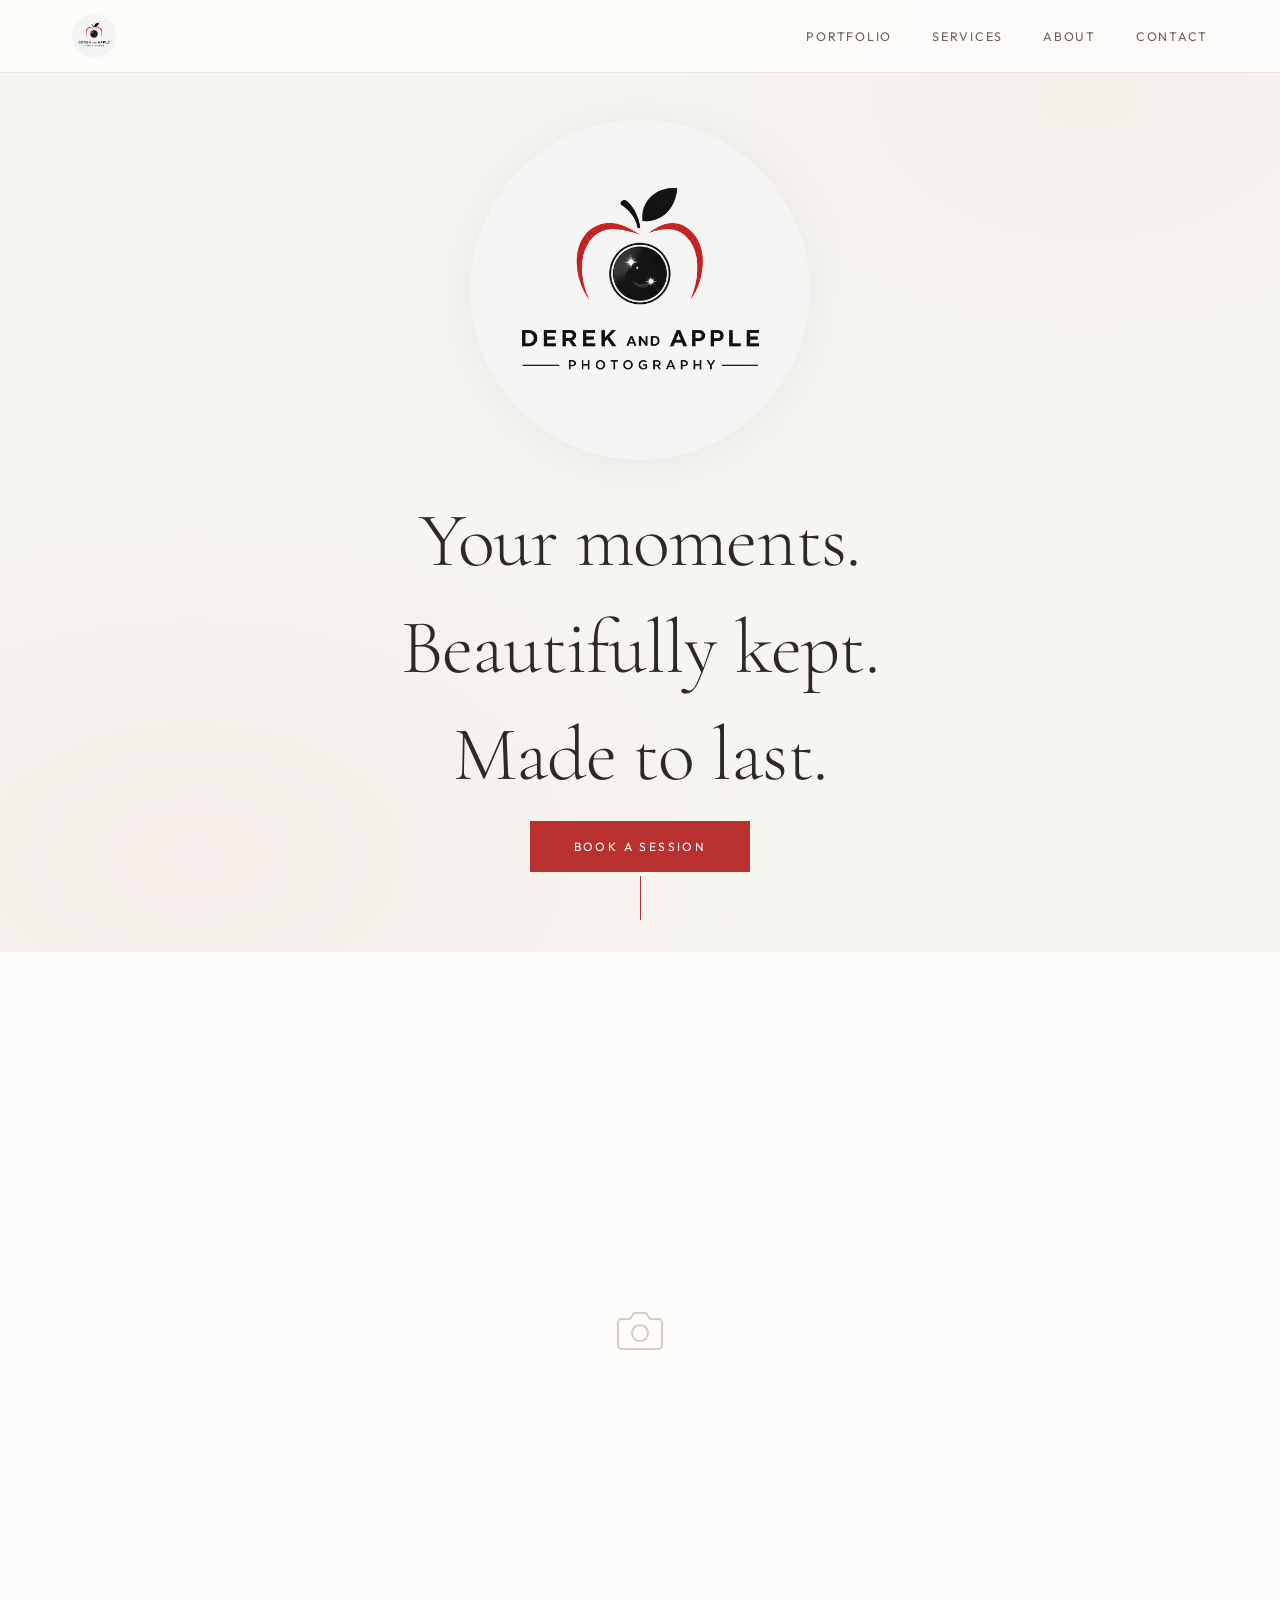
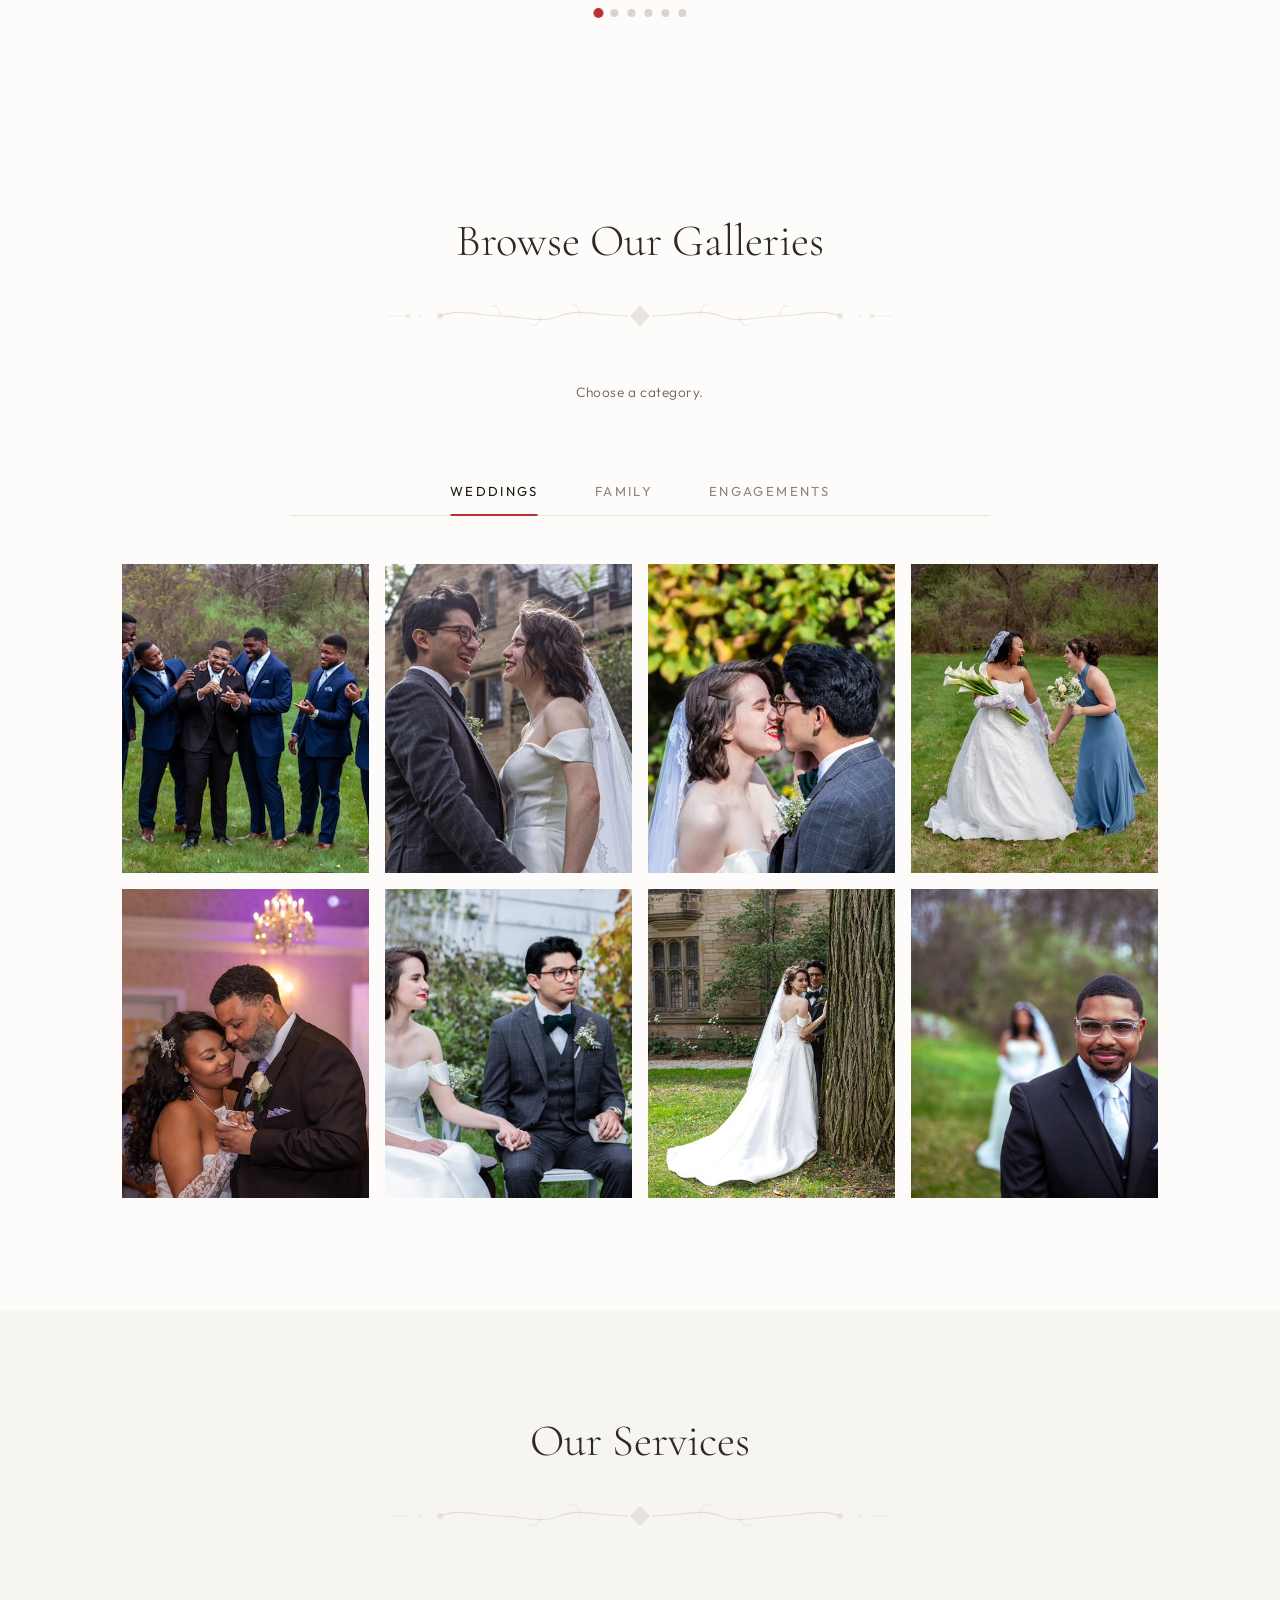
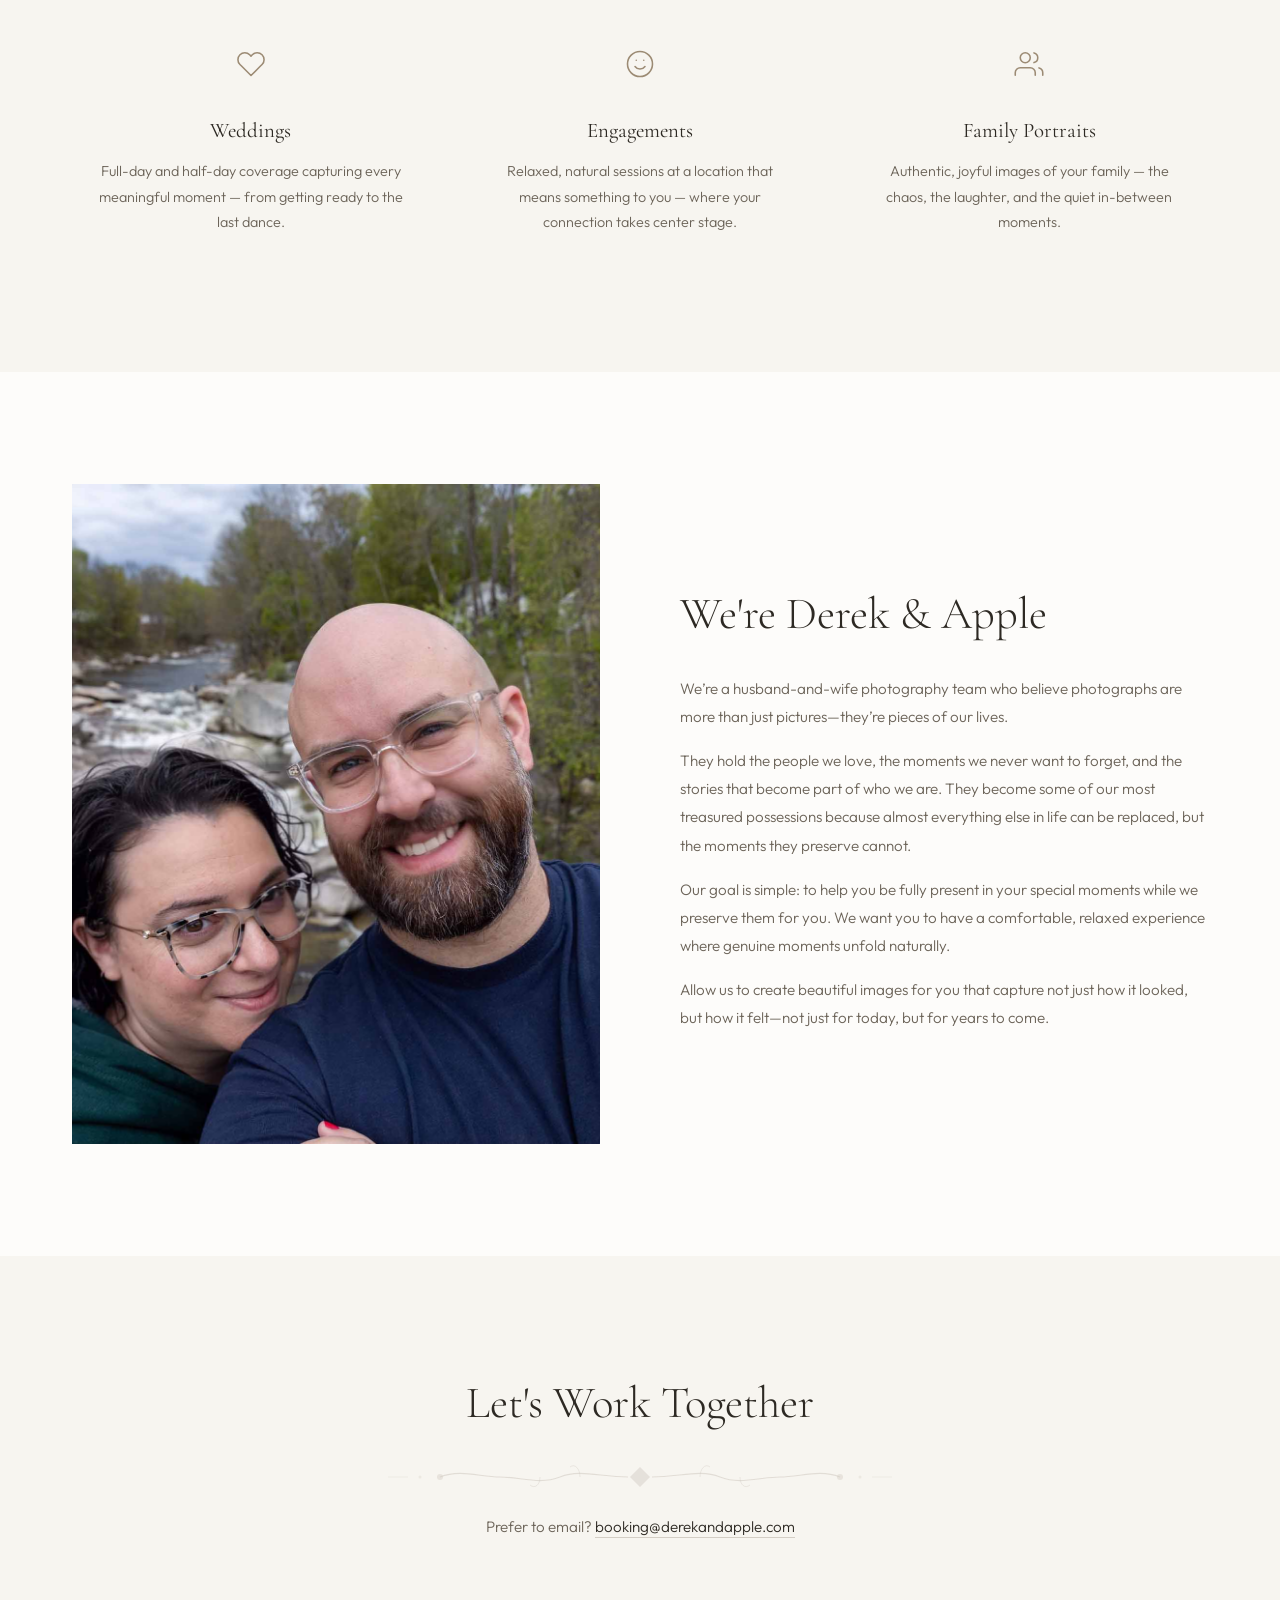
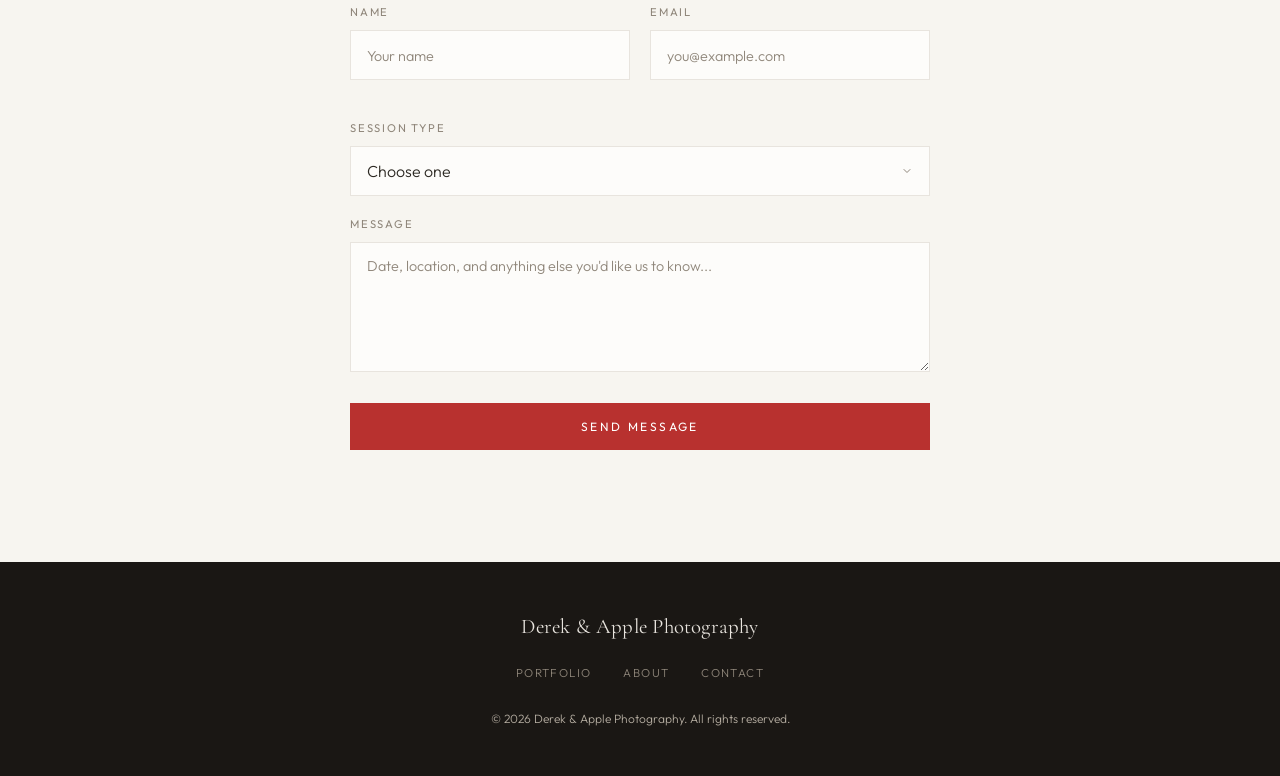
==== commit 358d0134: "Update contact email in index.html" ====
--- a/index.html
+++ b/index.html
@@ -291,7 +291,7 @@
           <line x1="492" x2="512" y1="18" y2="18" stroke="currentColor" stroke-width="1" opacity="0.3"/>
         </svg>
         <P class="contact-email-note">
-          Prefer to email? <A href="mailto:photos@derekandapple.com">photos@derekandapple.com</A>
+          Prefer to email? <A href="mailto:booking@derekandapple.com">booking@derekandapple.com</A>
         </P>
       </div>
       <form class="contact-form reveal" name="contact" method="POST">
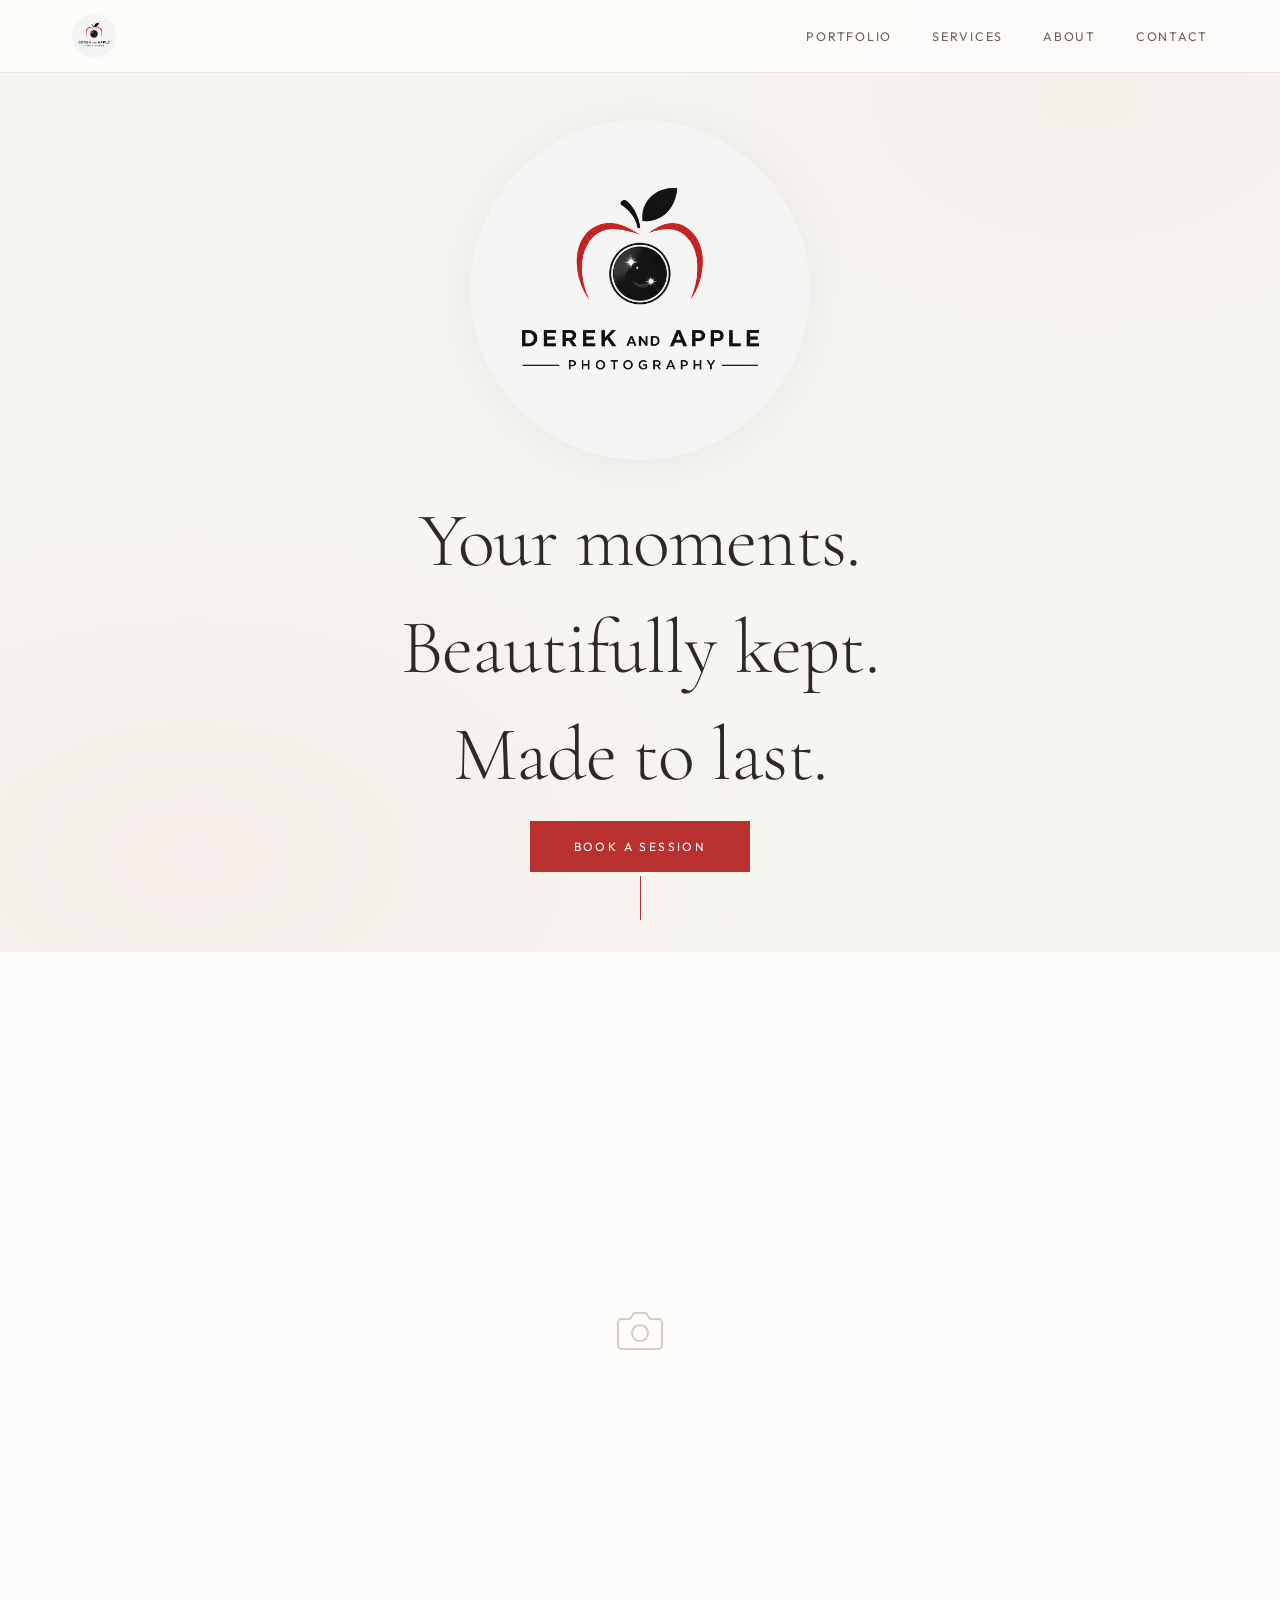
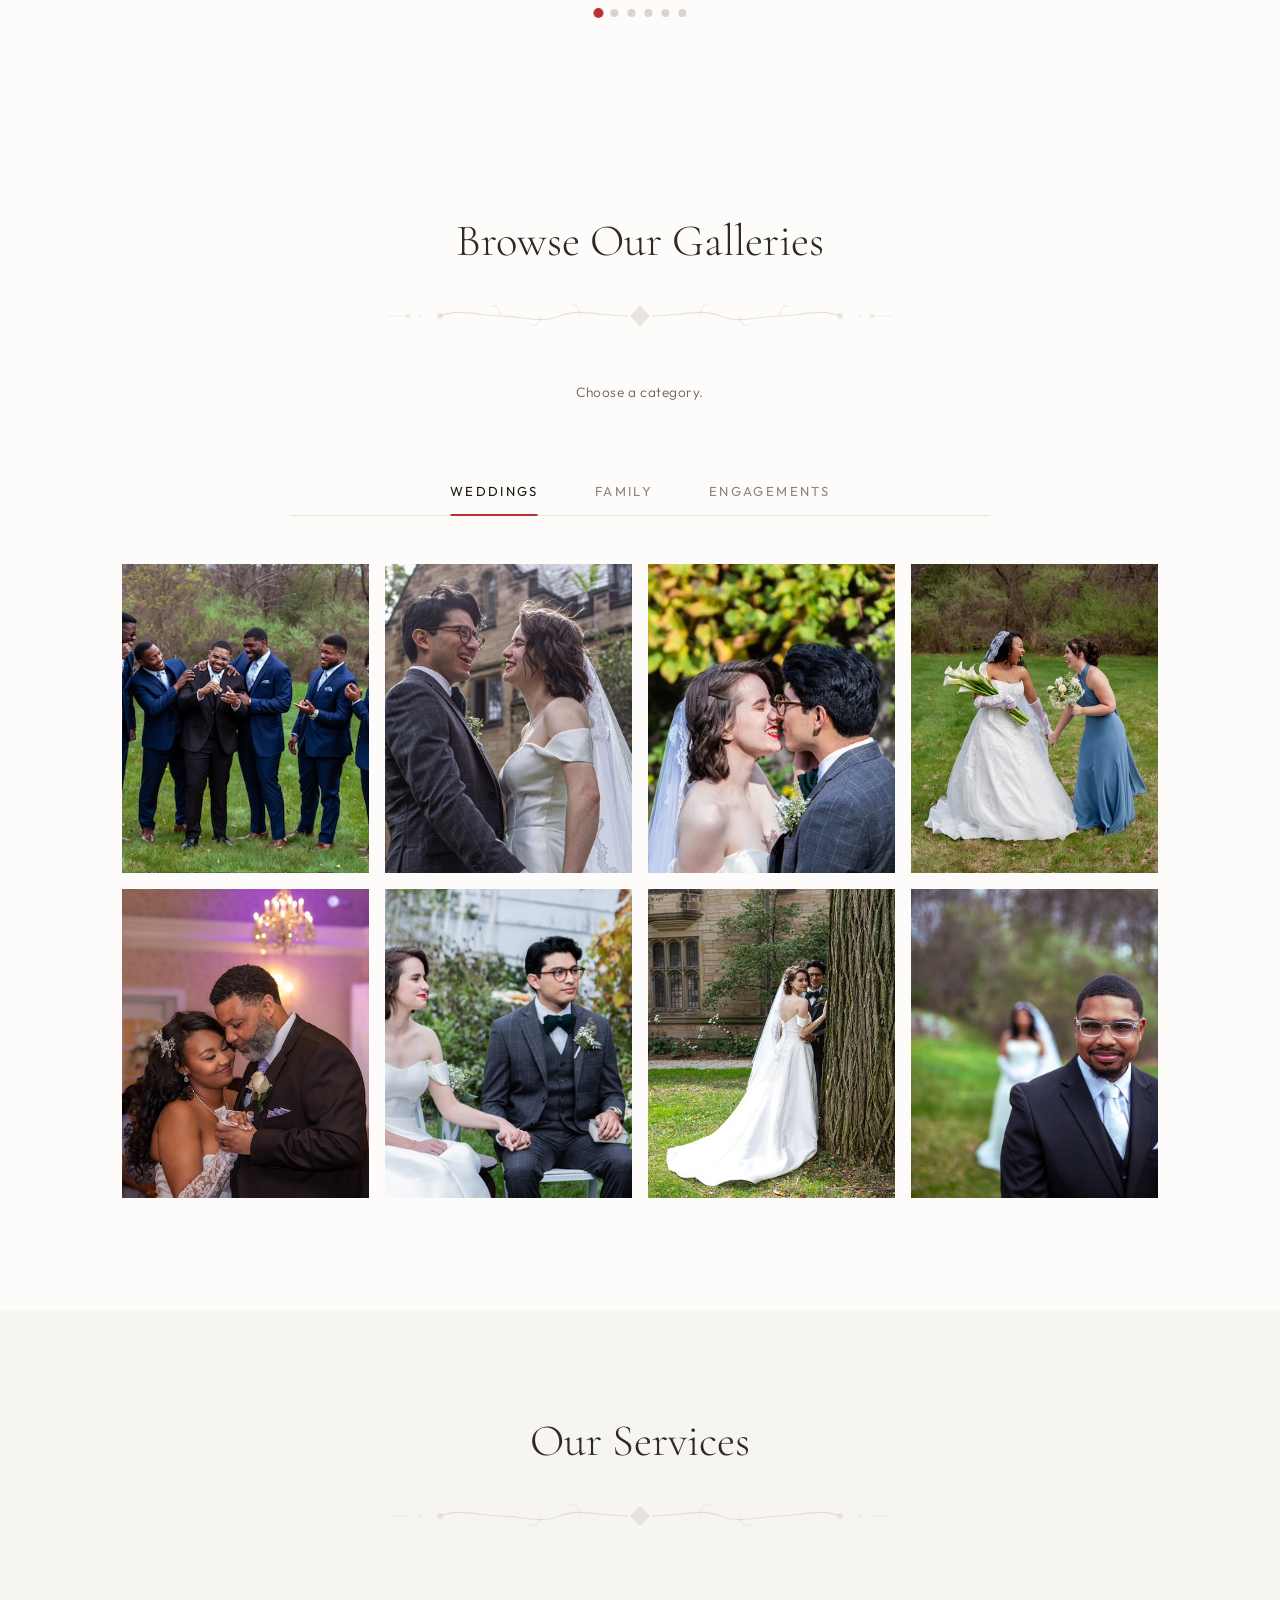
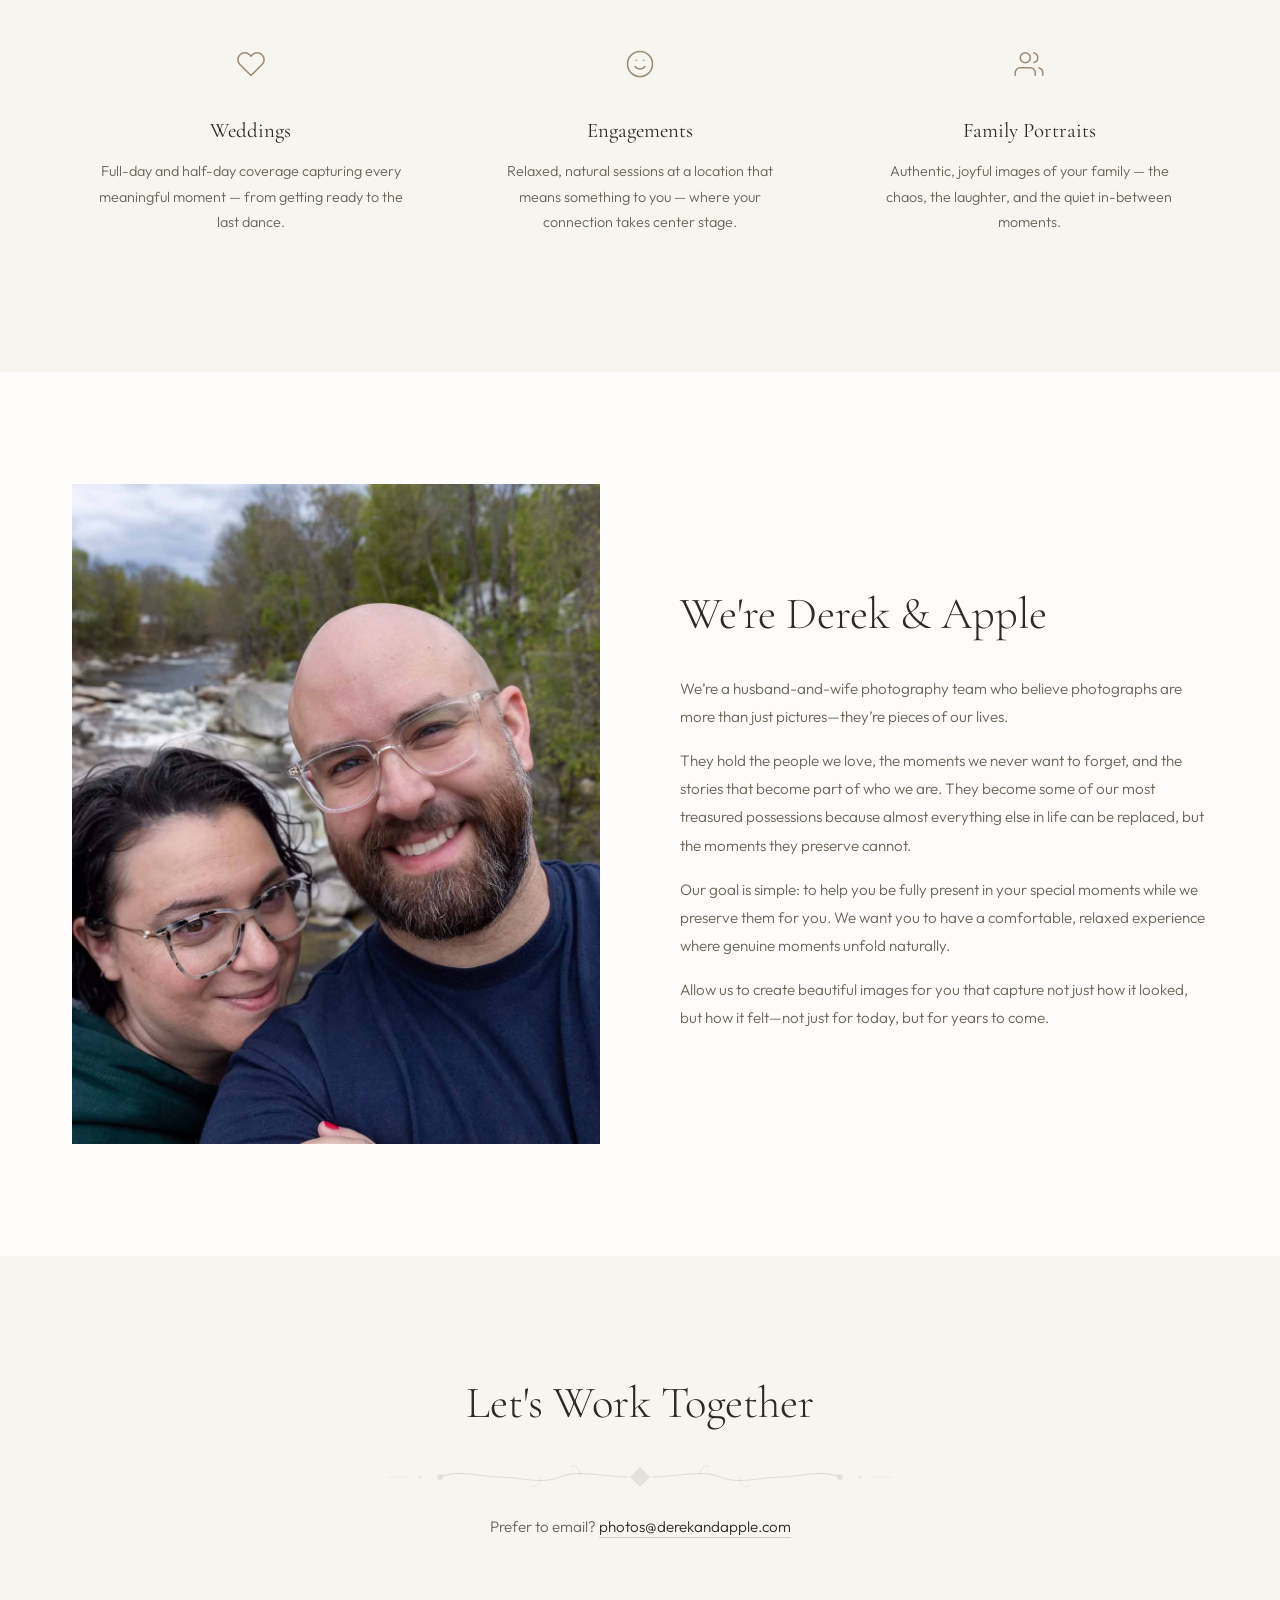
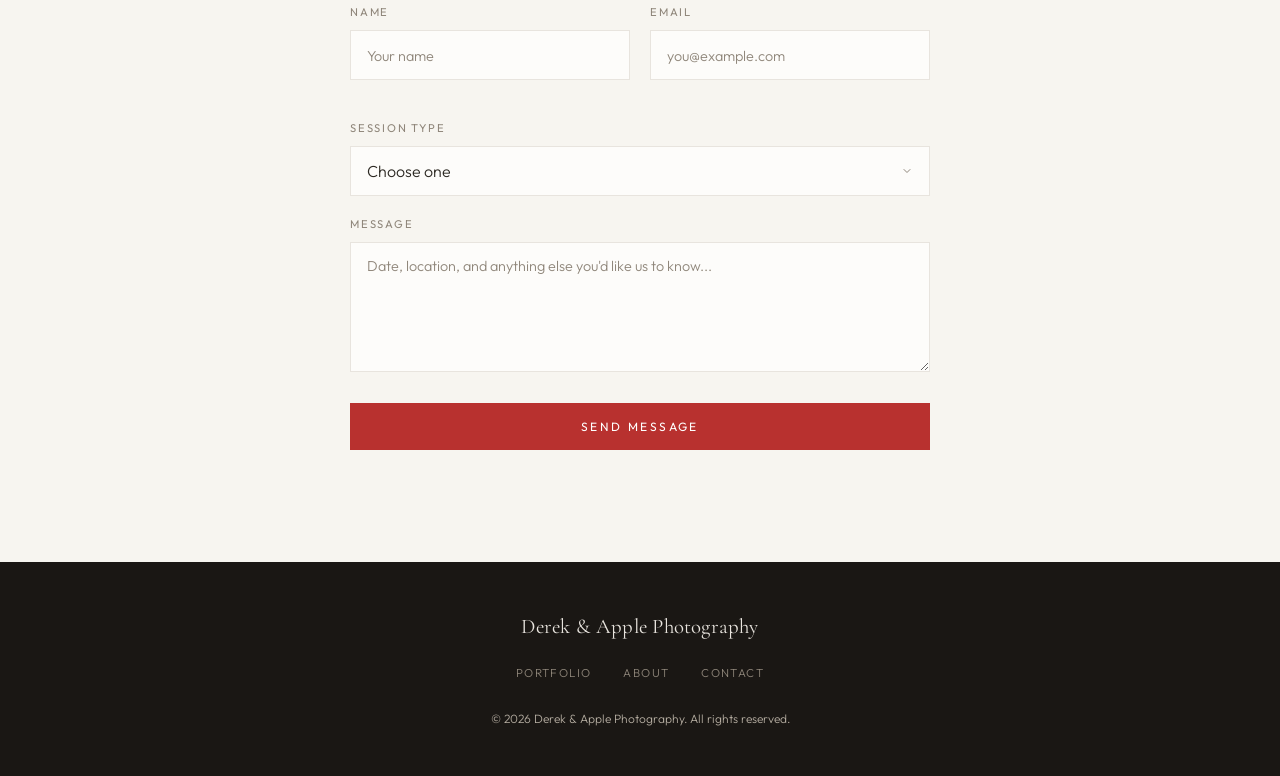
==== commit 3839dcaf: "Update contact email address in index.html" ====
--- a/index.html
+++ b/index.html
@@ -291,7 +291,7 @@
           <line x1="492" x2="512" y1="18" y2="18" stroke="currentColor" stroke-width="1" opacity="0.3"/>
         </svg>
         <P class="contact-email-note">
-          Prefer to email? <A href="mailto:booking@derekandapple.com">booking@derekandapple.com</A>
+          Prefer to email? <A href="mailto:photos@derekandapple.com">photos@derekandapple.com</A>
         </P>
       </div>
       <form class="contact-form reveal" name="contact" method="POST">
